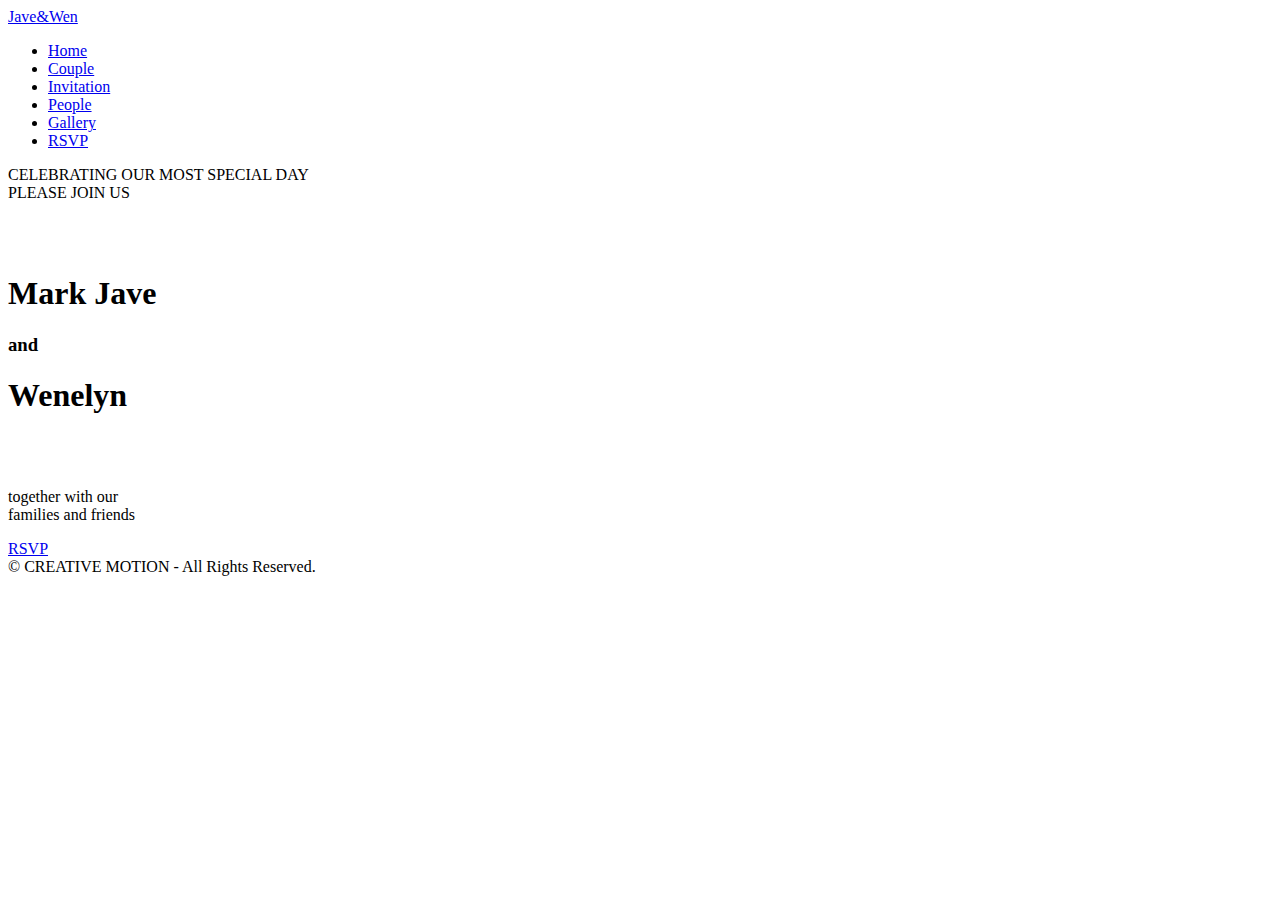
==== index.html @ 229559dd "Add files via upload" ====
<!DOCTYPE html>
<html lang="en">


<!-- Mirrored from inspirothemes.com/polo/index.html by HTTrack Website Copier/3.x [XR&CO'2014], Sun, 09 Jul 2023 14:06:21 GMT -->
<head>
    <meta name="viewport" content="width=device-width, initial-scale=1" />
    <meta http-equiv="content-type" content="text/html; charset=utf-8" />
    <meta name="author" content="INSPIRO" />
    <meta name="description" content="Themeforest Template Polo, html template">
    <link rel="icon" type="image/png" href="images/favicon.png">   
    <meta http-equiv="X-UA-Compatible" content="IE=edge">
    <!-- Document title -->
    <title>Jave&Wen | The Wedding</title>
    <!-- Stylesheets & Fonts -->
    <link href="css/plugins.css" rel="stylesheet">
    <link href="css/style.css" rel="stylesheet">
</head>

<body>
    <!-- Body Inner -->
    <div class="body-inner">
        <!-- Header -->
        <header id="header" data-transparent="true" data-fullwidth="true" class="dark submenu-light">
            <div class="header-inner">
                <div class="container">
                    <!--Logo-->
                    <div id="logo">
                        <a href="index.html">
                            <span class="logo-default" >Jave&Wen</span>
                            <!-- <span class="logo-dark">Jave&Wen</span> -->
                        </a>
                    </div>
                    <!--End: Logo-->
                    
                    <!--Navigation Resposnive Trigger-->
                    <div id="mainMenu-trigger">
                        <a class="lines-button x"><span class="lines"></span></a>
                    </div>
                    <!--end: Navigation Resposnive Trigger-->
                    <!--Navigation-->
                    <div id="mainMenu">
                        <div class="container">
                            <nav>
                                <ul>
                                    <li><a href="index.html" style="font-family:cinzel;">Home</a></li>
                                    <li><a href="page-about-basic.html" style="font-family:cinzel;">Couple</a>
                                    </li>
                                    <li><a href="shortcode-audio-video.html" style="font-family:cinzel;">Invitation</a>
                                    </li>
                                    <li><a href="page-about-me-creative.html" style="font-family:cinzel;">People</a>
                                    </li>
                                    <li><a href="portfolio-page-grid-gallery.html" style="font-family:cinzel;">Gallery</a>
                                    </li>
                                    <li><a href="https://forms.gle/JfdhYHwZmg15Q9N26" target="_blank" rel="noopener" style="font-family:cinzel;">RSVP</a>
                                    </li>
                                    
                                </ul>
                            </nav>
                        </div>
                    </div>
                    <!--end: Navigation-->
                </div>
            </div>
        </header>
        <!-- end: Header -->
        <!-- Inspiro Slider -->
        <div id="slider" class="inspiro-slider slider-fullscreen dots-creative" data-fade="true">
            <!-- Slide 1 -->
            <div class="slide kenburns" data-bg-image="images/home-MOBILE.jpg">
                <div class="bg-overlay"></div>
                <div class="container">
                    <div class="slide-captions text-center text-light">
                        <!-- Captions -->
                        <p style="font-family:cinzel;">CELEBRATING OUR MOST SPECIAL DAY <br> PLEASE JOIN US</p> <br><br>
                        <h1 style="font-family:Signatie;">Mark Jave</h1>
                        <h3 style="font-family:cinzel;">and</h3>
                        <h1 style="font-family:Signatie;">Wenelyn</h1> <br><br>
                        <p style="font-family:cinzel;">together with our<br>families and friends</p>
                        <div><a href="https://forms.gle/JfdhYHwZmg15Q9N26" class="btn scroll-to" target="_blank" rel="noopener">RSVP</a></div>
                        </span>
                        <!-- end: Captions -->
                    </div>
                </div>
            </div>
            <!-- end: Slide 1 -->
            
        </div>
        <!--end: Inspiro Slider -->
       
        
        <!-- Footer -->
        <footer id="footer">
            <div class="copyright-content">
                <div class="container">
                    <div class="copyright-text text-center">&copy; CREATIVE MOTION - All Rights Reserved. </div>
                </div>
            </div>
        </footer>
        <!-- end: Footer -->
    </div>
    <!-- end: Body Inner -->
    <!-- Scroll top -->
    <a id="scrollTop"><i class="icon-chevron-up"></i><i class="icon-chevron-up"></i></a>
    <!--Plugins-->
    <script src="js/jquery.js"></script>
    <script src="js/plugins.js"></script>
    <!--Template functions-->
    <script src="js/functions.js"></script>
</body>


<!-- Mirrored from inspirothemes.com/polo/index.html by HTTrack Website Copier/3.x [XR&CO'2014], Sun, 09 Jul 2023 14:08:00 GMT -->
</html>
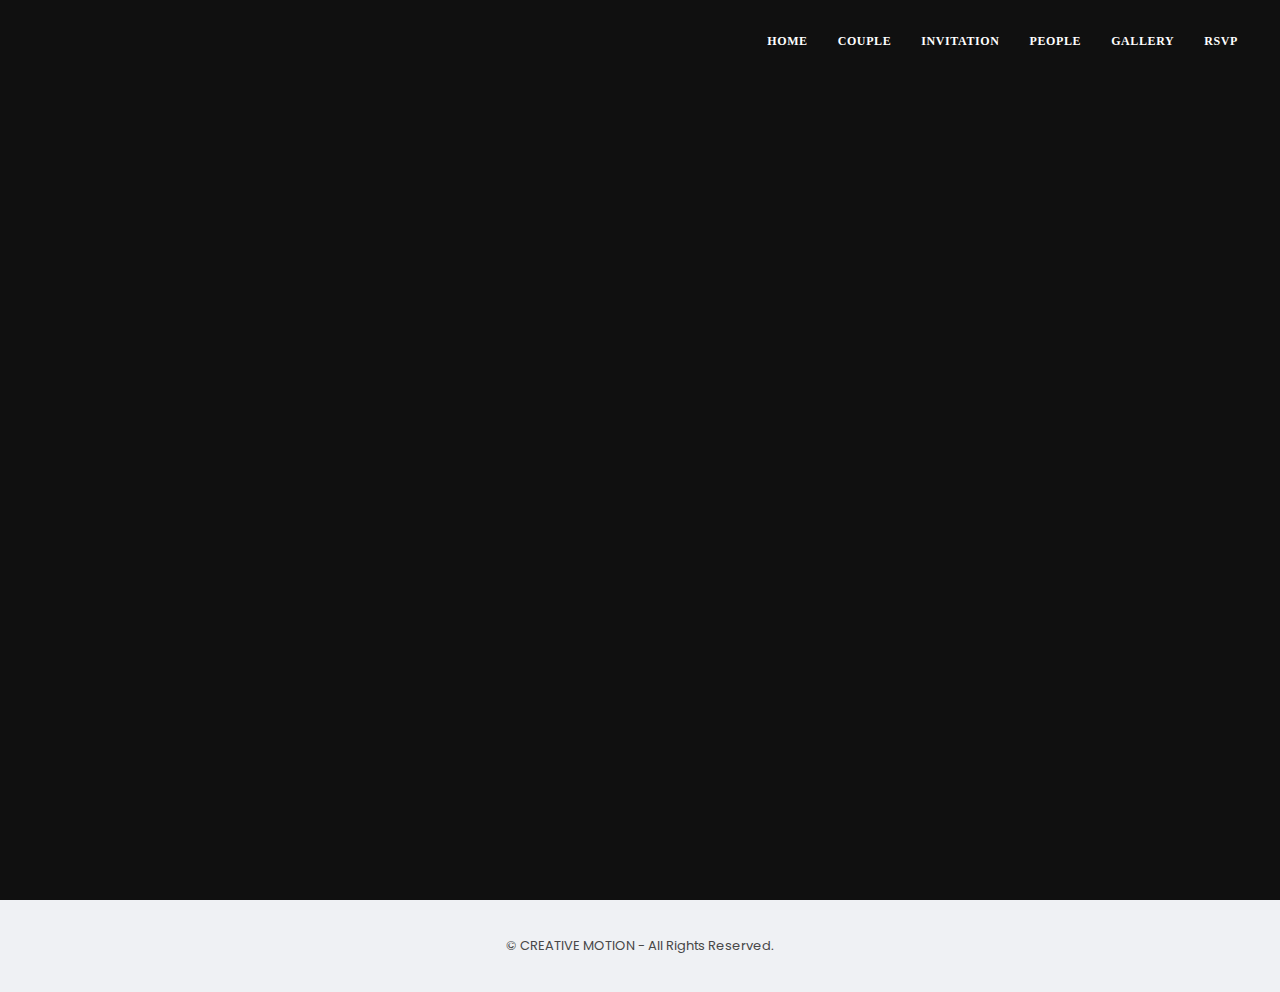
==== commit c07fd9f2: "files" ====
--- a/index.html
+++ b/index.html
@@ -1,114 +1,114 @@
-<!DOCTYPE html>
-<html lang="en">
-
-
-<!-- Mirrored from inspirothemes.com/polo/index.html by HTTrack Website Copier/3.x [XR&CO'2014], Sun, 09 Jul 2023 14:06:21 GMT -->
-<head>
-    <meta name="viewport" content="width=device-width, initial-scale=1" />
-    <meta http-equiv="content-type" content="text/html; charset=utf-8" />
-    <meta name="author" content="INSPIRO" />
-    <meta name="description" content="Themeforest Template Polo, html template">
-    <link rel="icon" type="image/png" href="images/favicon.png">   
-    <meta http-equiv="X-UA-Compatible" content="IE=edge">
-    <!-- Document title -->
-    <title>Jave&Wen | The Wedding</title>
-    <!-- Stylesheets & Fonts -->
-    <link href="css/plugins.css" rel="stylesheet">
-    <link href="css/style.css" rel="stylesheet">
-</head>
-
-<body>
-    <!-- Body Inner -->
-    <div class="body-inner">
-        <!-- Header -->
-        <header id="header" data-transparent="true" data-fullwidth="true" class="dark submenu-light">
-            <div class="header-inner">
-                <div class="container">
-                    <!--Logo-->
-                    <div id="logo">
-                        <a href="index.html">
-                            <span class="logo-default" >Jave&Wen</span>
-                            <!-- <span class="logo-dark">Jave&Wen</span> -->
-                        </a>
-                    </div>
-                    <!--End: Logo-->
-                    
-                    <!--Navigation Resposnive Trigger-->
-                    <div id="mainMenu-trigger">
-                        <a class="lines-button x"><span class="lines"></span></a>
-                    </div>
-                    <!--end: Navigation Resposnive Trigger-->
-                    <!--Navigation-->
-                    <div id="mainMenu">
-                        <div class="container">
-                            <nav>
-                                <ul>
-                                    <li><a href="index.html" style="font-family:cinzel;">Home</a></li>
-                                    <li><a href="page-about-basic.html" style="font-family:cinzel;">Couple</a>
-                                    </li>
-                                    <li><a href="shortcode-audio-video.html" style="font-family:cinzel;">Invitation</a>
-                                    </li>
-                                    <li><a href="page-about-me-creative.html" style="font-family:cinzel;">People</a>
-                                    </li>
-                                    <li><a href="portfolio-page-grid-gallery.html" style="font-family:cinzel;">Gallery</a>
-                                    </li>
-                                    <li><a href="https://forms.gle/JfdhYHwZmg15Q9N26" target="_blank" rel="noopener" style="font-family:cinzel;">RSVP</a>
-                                    </li>
-                                    
-                                </ul>
-                            </nav>
-                        </div>
-                    </div>
-                    <!--end: Navigation-->
-                </div>
-            </div>
-        </header>
-        <!-- end: Header -->
-        <!-- Inspiro Slider -->
-        <div id="slider" class="inspiro-slider slider-fullscreen dots-creative" data-fade="true">
-            <!-- Slide 1 -->
-            <div class="slide kenburns" data-bg-image="images/home-MOBILE.jpg">
-                <div class="bg-overlay"></div>
-                <div class="container">
-                    <div class="slide-captions text-center text-light">
-                        <!-- Captions -->
-                        <p style="font-family:cinzel;">CELEBRATING OUR MOST SPECIAL DAY <br> PLEASE JOIN US</p> <br><br>
-                        <h1 style="font-family:Signatie;">Mark Jave</h1>
-                        <h3 style="font-family:cinzel;">and</h3>
-                        <h1 style="font-family:Signatie;">Wenelyn</h1> <br><br>
-                        <p style="font-family:cinzel;">together with our<br>families and friends</p>
-                        <div><a href="https://forms.gle/JfdhYHwZmg15Q9N26" class="btn scroll-to" target="_blank" rel="noopener">RSVP</a></div>
-                        </span>
-                        <!-- end: Captions -->
-                    </div>
-                </div>
-            </div>
-            <!-- end: Slide 1 -->
-            
-        </div>
-        <!--end: Inspiro Slider -->
-       
-        
-        <!-- Footer -->
-        <footer id="footer">
-            <div class="copyright-content">
-                <div class="container">
-                    <div class="copyright-text text-center">&copy; CREATIVE MOTION - All Rights Reserved. </div>
-                </div>
-            </div>
-        </footer>
-        <!-- end: Footer -->
-    </div>
-    <!-- end: Body Inner -->
-    <!-- Scroll top -->
-    <a id="scrollTop"><i class="icon-chevron-up"></i><i class="icon-chevron-up"></i></a>
-    <!--Plugins-->
-    <script src="js/jquery.js"></script>
-    <script src="js/plugins.js"></script>
-    <!--Template functions-->
-    <script src="js/functions.js"></script>
-</body>
-
-
-<!-- Mirrored from inspirothemes.com/polo/index.html by HTTrack Website Copier/3.x [XR&CO'2014], Sun, 09 Jul 2023 14:08:00 GMT -->
+<!DOCTYPE html>
+<html lang="en">
+
+
+<!-- Mirrored from inspirothemes.com/polo/index.html by HTTrack Website Copier/3.x [XR&CO'2014], Sun, 09 Jul 2023 14:06:21 GMT -->
+<head>
+    <meta name="viewport" content="width=device-width, initial-scale=1" />
+    <meta http-equiv="content-type" content="text/html; charset=utf-8" />
+    <meta name="author" content="INSPIRO" />
+    <meta name="description" content="Themeforest Template Polo, html template">
+    <link rel="icon" type="image/png" href="images/favicon.png">   
+    <meta http-equiv="X-UA-Compatible" content="IE=edge">
+    <!-- Document title -->
+    <title>Jave&Wen | The Wedding</title>
+    <!-- Stylesheets & Fonts -->
+    <link href="css/plugins.css" rel="stylesheet">
+    <link href="css/style.css" rel="stylesheet">
+</head>
+
+<body>
+    <!-- Body Inner -->
+    <div class="body-inner">
+        <!-- Header -->
+        <header id="header" data-transparent="true" data-fullwidth="true" class="dark submenu-light">
+            <div class="header-inner">
+                <div class="container">
+                    <!--Logo-->
+                    <div id="logo">
+                        <a href="index.html">
+                            <span class="logo-default" >Jave&Wen</span>
+                            <!-- <span class="logo-dark">Jave&Wen</span> -->
+                        </a>
+                    </div>
+                    <!--End: Logo-->
+                    
+                    <!--Navigation Resposnive Trigger-->
+                    <div id="mainMenu-trigger">
+                        <a class="lines-button x"><span class="lines"></span></a>
+                    </div>
+                    <!--end: Navigation Resposnive Trigger-->
+                    <!--Navigation-->
+                    <div id="mainMenu">
+                        <div class="container">
+                            <nav>
+                                <ul>
+                                    <li><a href="index.html" style="font-family:cinzel;">Home</a></li>
+                                    <li><a href="page-about-basic.html" style="font-family:cinzel;">Couple</a>
+                                    </li>
+                                    <li><a href="shortcode-audio-video.html" style="font-family:cinzel;">Invitation</a>
+                                    </li>
+                                    <li><a href="page-about-me-creative.html" style="font-family:cinzel;">People</a>
+                                    </li>
+                                    <li><a href="portfolio-page-grid-gallery.html" style="font-family:cinzel;">Gallery</a>
+                                    </li>
+                                    <li><a href="https://forms.gle/JfdhYHwZmg15Q9N26" target="_blank" rel="noopener" style="font-family:cinzel;">RSVP</a>
+                                    </li>
+                                    
+                                </ul>
+                            </nav>
+                        </div>
+                    </div>
+                    <!--end: Navigation-->
+                </div>
+            </div>
+        </header>
+        <!-- end: Header -->
+        <!-- Inspiro Slider -->
+        <div id="slider" class="inspiro-slider slider-fullscreen dots-creative" data-fade="true">
+            <!-- Slide 1 -->
+            <div class="slide kenburns" data-bg-image="images/home-MOBILE.jpg">
+                <div class="bg-overlay"></div>
+                <div class="container">
+                    <div class="slide-captions text-center text-light">
+                        <!-- Captions -->
+                        <p style="font-family:cinzel;">CELEBRATING OUR MOST SPECIAL DAY <br> PLEASE JOIN US</p> <br><br>
+                        <h1 style="font-family:Signatie;">Mark Jave</h1>
+                        <h3 style="font-family:cinzel;">and</h3>
+                        <h1 style="font-family:Signatie;">Wenelyn</h1> <br><br>
+                        <p style="font-family:cinzel;">together with our<br>families and friends</p>
+                        <div><a href="https://forms.gle/JfdhYHwZmg15Q9N26" class="btn scroll-to" target="_blank" rel="noopener">RSVP</a></div>
+                        </span>
+                        <!-- end: Captions -->
+                    </div>
+                </div>
+            </div>
+            <!-- end: Slide 1 -->
+            
+        </div>
+        <!--end: Inspiro Slider -->
+       
+        
+        <!-- Footer -->
+        <footer id="footer">
+            <div class="copyright-content">
+                <div class="container">
+                    <div class="copyright-text text-center">&copy; CREATIVE MOTION - All Rights Reserved. </div>
+                </div>
+            </div>
+        </footer>
+        <!-- end: Footer -->
+    </div>
+    <!-- end: Body Inner -->
+    <!-- Scroll top -->
+    <a id="scrollTop"><i class="icon-chevron-up"></i><i class="icon-chevron-up"></i></a>
+    <!--Plugins-->
+    <script src="js/jquery.js"></script>
+    <script src="js/plugins.js"></script>
+    <!--Template functions-->
+    <script src="js/functions.js"></script>
+</body>
+
+
+<!-- Mirrored from inspirothemes.com/polo/index.html by HTTrack Website Copier/3.x [XR&CO'2014], Sun, 09 Jul 2023 14:08:00 GMT -->
 </html>--- a/css/plugins.css
+++ b/css/plugins.css
@@ -0,0 +1,11 @@
+:root{--blue:#007bff;--indigo:#6610f2;--purple:#6f42c1;--pink:#e83e8c;--red:#dc3545;--orange:#fd7e14;--yellow:#ffc107;--green:#28a745;--teal:#20c997;--cyan:#17a2b8;--white:#fff;--gray:#6c757d;--gray-dark:#343a40;--primary:#007bff;--secondary:#6c757d;--success:#28a745;--info:#17a2b8;--warning:#ffc107;--danger:#dc3545;--light:#f8f9fa;--dark:#343a40;--breakpoint-xs:0;--breakpoint-sm:576px;--breakpoint-md:768px;--breakpoint-lg:992px;--breakpoint-xl:1200px;--font-family-sans-serif:-apple-system,BlinkMacSystemFont,"Segoe UI",Roboto,"Helvetica Neue",Arial,"Noto Sans",sans-serif,"Apple Color Emoji","Segoe UI Emoji","Segoe UI Symbol","Noto Color Emoji";--font-family-monospace:SFMono-Regular,Menlo,Monaco,Consolas,"Liberation Mono","Courier New",monospace}*,::after,::before{box-sizing:border-box}html{font-family:sans-serif;line-height:1.15;-webkit-text-size-adjust:100%;-webkit-tap-highlight-color:transparent}article,aside,figcaption,figure,footer,header,hgroup,main,nav,section{display:block}body{margin:0;font-family:-apple-system,BlinkMacSystemFont,"Segoe UI",Roboto,"Helvetica Neue",Arial,"Noto Sans",sans-serif,"Apple Color Emoji","Segoe UI Emoji","Segoe UI Symbol","Noto Color Emoji";font-size:1rem;font-weight:400;line-height:1.5;color:#212529;text-align:left;background-color:#fff}[tabindex="-1"]:focus:not(:focus-visible){outline:0!important}hr{box-sizing:content-box;height:0;overflow:visible}h1,h2,h3,h4,h5,h6{margin-top:0;margin-bottom:.5rem}p{margin-top:0;margin-bottom:1rem}abbr[data-original-title],abbr[title]{text-decoration:underline;-webkit-text-decoration:underline dotted;text-decoration:underline dotted;cursor:help;border-bottom:0;-webkit-text-decoration-skip-ink:none;text-decoration-skip-ink:none}address{margin-bottom:1rem;font-style:normal;line-height:inherit}dl,ol,ul{margin-top:0;margin-bottom:1rem}ol ol,ol ul,ul ol,ul ul{margin-bottom:0}dt{font-weight:700}dd{margin-bottom:.5rem;margin-left:0}blockquote{margin:0 0 1rem}b,strong{font-weight:bolder}small{font-size:80%}sub,sup{position:relative;font-size:75%;line-height:0;vertical-align:baseline}sub{bottom:-.25em}sup{top:-.5em}a{color:#007bff;text-decoration:none;background-color:transparent}a:hover{color:#0056b3;text-decoration:underline}a:not([href]){color:inherit;text-decoration:none}a:not([href]):hover{color:inherit;text-decoration:none}code,kbd,pre,samp{font-family:SFMono-Regular,Menlo,Monaco,Consolas,"Liberation Mono","Courier New",monospace;font-size:1em}pre{margin-top:0;margin-bottom:1rem;overflow:auto}figure{margin:0 0 1rem}img{vertical-align:middle;border-style:none}svg{overflow:hidden;vertical-align:middle}table{border-collapse:collapse}caption{padding-top:.75rem;padding-bottom:.75rem;color:#6c757d;text-align:left;caption-side:bottom}th{text-align:inherit}label{display:inline-block;margin-bottom:.5rem}button{border-radius:0}button:focus{outline:1px dotted;outline:5px auto -webkit-focus-ring-color}button,input,optgroup,select,textarea{margin:0;font-family:inherit;font-size:inherit;line-height:inherit}button,input{overflow:visible}button,select{text-transform:none}select{word-wrap:normal}[type=button],[type=reset],[type=submit],button{-webkit-appearance:button}[type=button]:not(:disabled),[type=reset]:not(:disabled),[type=submit]:not(:disabled),button:not(:disabled){cursor:pointer}[type=button]::-moz-focus-inner,[type=reset]::-moz-focus-inner,[type=submit]::-moz-focus-inner,button::-moz-focus-inner{padding:0;border-style:none}input[type=checkbox],input[type=radio]{box-sizing:border-box;padding:0}input[type=date],input[type=datetime-local],input[type=month],input[type=time]{-webkit-appearance:listbox}textarea{overflow:auto;resize:vertical}fieldset{min-width:0;padding:0;margin:0;border:0}legend{display:block;width:100%;max-width:100%;padding:0;margin-bottom:.5rem;font-size:1.5rem;line-height:inherit;color:inherit;white-space:normal}progress{vertical-align:baseline}[type=number]::-webkit-inner-spin-button,[type=number]::-webkit-outer-spin-button{height:auto}[type=search]{outline-offset:-2px;-webkit-appearance:none}[type=search]::-webkit-search-decoration{-webkit-appearance:none}::-webkit-file-upload-button{font:inherit;-webkit-appearance:button}output{display:inline-block}summary{display:list-item;cursor:pointer}template{display:none}[hidden]{display:none!important}.h1,.h2,.h3,.h4,.h5,.h6,h1,h2,h3,h4,h5,h6{margin-bottom:.5rem;font-weight:500;line-height:1.2}.h1,h1{font-size:2.5rem}.h2,h2{font-size:2rem}.h3,h3{font-size:1.75rem}.h4,h4{font-size:1.5rem}.h5,h5{font-size:1.25rem}.h6,h6{font-size:1rem}.lead{font-size:1.25rem;font-weight:300}.display-1{font-size:6rem;font-weight:300;line-height:1.2}.display-2{font-size:5.5rem;font-weight:300;line-height:1.2}.display-3{font-size:4.5rem;font-weight:300;line-height:1.2}.display-4{font-size:3.5rem;font-weight:300;line-height:1.2}hr{margin-top:1rem;margin-bottom:1rem;border:0;border-top:1px solid rgba(0,0,0,.1)}.small,small{font-size:80%;font-weight:400}.mark,mark{padding:.2em;background-color:#fcf8e3}.list-unstyled{padding-left:0;list-style:none}.list-inline{padding-left:0;list-style:none}.list-inline-item{display:inline-block}.list-inline-item:not(:last-child){margin-right:.5rem}.initialism{font-size:90%;text-transform:uppercase}.blockquote{margin-bottom:1rem;font-size:1.25rem}.blockquote-footer{display:block;font-size:80%;color:#6c757d}.blockquote-footer::before{content:"\2014\00A0"}.img-fluid{max-width:100%;height:auto}.img-thumbnail{padding:.25rem;background-color:#fff;border:1px solid #dee2e6;border-radius:.25rem;max-width:100%;height:auto}.figure{display:inline-block}.figure-img{margin-bottom:.5rem;line-height:1}.figure-caption{font-size:90%;color:#6c757d}code{font-size:87.5%;color:#e83e8c;word-wrap:break-word}a>code{color:inherit}kbd{padding:.2rem .4rem;font-size:87.5%;color:#fff;background-color:#212529;border-radius:.2rem}kbd kbd{padding:0;font-size:100%;font-weight:700}pre{display:block;font-size:87.5%;color:#212529}pre code{font-size:inherit;color:inherit;word-break:normal}.pre-scrollable{max-height:340px;overflow-y:scroll}.container{width:100%;padding-right:15px;padding-left:15px;margin-right:auto;margin-left:auto}@media (min-width:576px){.container{max-width:540px}}@media (min-width:768px){.container{max-width:720px}}@media (min-width:992px){.container{max-width:960px}}@media (min-width:1200px){.container{max-width:1140px}}.container-fluid,.container-lg,.container-md,.container-sm,.container-xl{width:100%;padding-right:15px;padding-left:15px;margin-right:auto;margin-left:auto}@media (min-width:576px){.container,.container-sm{max-width:540px}}@media (min-width:768px){.container,.container-md,.container-sm{max-width:720px}}@media (min-width:992px){.container,.container-lg,.container-md,.container-sm{max-width:960px}}@media (min-width:1200px){.container,.container-lg,.container-md,.container-sm,.container-xl{max-width:1140px}}.row{display:-ms-flexbox;display:flex;-ms-flex-wrap:wrap;flex-wrap:wrap;margin-right:-15px;margin-left:-15px}.no-gutters{margin-right:0;margin-left:0}.no-gutters>.col,.no-gutters>[class*=col-]{padding-right:0;padding-left:0}.col,.col-1,.col-10,.col-11,.col-12,.col-2,.col-3,.col-4,.col-5,.col-6,.col-7,.col-8,.col-9,.col-auto,.col-lg,.col-lg-1,.col-lg-10,.col-lg-11,.col-lg-12,.col-lg-2,.col-lg-3,.col-lg-4,.col-lg-5,.col-lg-6,.col-lg-7,.col-lg-8,.col-lg-9,.col-lg-auto,.col-md,.col-md-1,.col-md-10,.col-md-11,.col-md-12,.col-md-2,.col-md-3,.col-md-4,.col-md-5,.col-md-6,.col-md-7,.col-md-8,.col-md-9,.col-md-auto,.col-sm,.col-sm-1,.col-sm-10,.col-sm-11,.col-sm-12,.col-sm-2,.col-sm-3,.col-sm-4,.col-sm-5,.col-sm-6,.col-sm-7,.col-sm-8,.col-sm-9,.col-sm-auto,.col-xl,.col-xl-1,.col-xl-10,.col-xl-11,.col-xl-12,.col-xl-2,.col-xl-3,.col-xl-4,.col-xl-5,.col-xl-6,.col-xl-7,.col-xl-8,.col-xl-9,.col-xl-auto{position:relative;width:100%;padding-right:15px;padding-left:15px}.col{-ms-flex-preferred-size:0;flex-basis:0;-ms-flex-positive:1;flex-grow:1;max-width:100%}.row-cols-1>*{-ms-flex:0 0 100%;flex:0 0 100%;max-width:100%}.row-cols-2>*{-ms-flex:0 0 50%;flex:0 0 50%;max-width:50%}.row-cols-3>*{-ms-flex:0 0 33.333333%;flex:0 0 33.333333%;max-width:33.333333%}.row-cols-4>*{-ms-flex:0 0 25%;flex:0 0 25%;max-width:25%}.row-cols-5>*{-ms-flex:0 0 20%;flex:0 0 20%;max-width:20%}.row-cols-6>*{-ms-flex:0 0 16.666667%;flex:0 0 16.666667%;max-width:16.666667%}.col-auto{-ms-flex:0 0 auto;flex:0 0 auto;width:auto;max-width:100%}.col-1{-ms-flex:0 0 8.333333%;flex:0 0 8.333333%;max-width:8.333333%}.col-2{-ms-flex:0 0 16.666667%;flex:0 0 16.666667%;max-width:16.666667%}.col-3{-ms-flex:0 0 25%;flex:0 0 25%;max-width:25%}.col-4{-ms-flex:0 0 33.333333%;flex:0 0 33.333333%;max-width:33.333333%}.col-5{-ms-flex:0 0 41.666667%;flex:0 0 41.666667%;max-width:41.666667%}.col-6{-ms-flex:0 0 50%;flex:0 0 50%;max-width:50%}.col-7{-ms-flex:0 0 58.333333%;flex:0 0 58.333333%;max-width:58.333333%}.col-8{-ms-flex:0 0 66.666667%;flex:0 0 66.666667%;max-width:66.666667%}.col-9{-ms-flex:0 0 75%;flex:0 0 75%;max-width:75%}.col-10{-ms-flex:0 0 83.333333%;flex:0 0 83.333333%;max-width:83.333333%}.col-11{-ms-flex:0 0 91.666667%;flex:0 0 91.666667%;max-width:91.666667%}.col-12{-ms-flex:0 0 100%;flex:0 0 100%;max-width:100%}.order-first{-ms-flex-order:-1;order:-1}.order-last{-ms-flex-order:13;order:13}.order-0{-ms-flex-order:0;order:0}.order-1{-ms-flex-order:1;order:1}.order-2{-ms-flex-order:2;order:2}.order-3{-ms-flex-order:3;order:3}.order-4{-ms-flex-order:4;order:4}.order-5{-ms-flex-order:5;order:5}.order-6{-ms-flex-order:6;order:6}.order-7{-ms-flex-order:7;order:7}.order-8{-ms-flex-order:8;order:8}.order-9{-ms-flex-order:9;order:9}.order-10{-ms-flex-order:10;order:10}.order-11{-ms-flex-order:11;order:11}.order-12{-ms-flex-order:12;order:12}.offset-1{margin-left:8.333333%}.offset-2{margin-left:16.666667%}.offset-3{margin-left:25%}.offset-4{margin-left:33.333333%}.offset-5{margin-left:41.666667%}.offset-6{margin-left:50%}.offset-7{margin-left:58.333333%}.offset-8{margin-left:66.666667%}.offset-9{margin-left:75%}.offset-10{margin-left:83.333333%}.offset-11{margin-left:91.666667%}@media (min-width:576px){.col-sm{-ms-flex-preferred-size:0;flex-basis:0;-ms-flex-positive:1;flex-grow:1;max-width:100%}.row-cols-sm-1>*{-ms-flex:0 0 100%;flex:0 0 100%;max-width:100%}.row-cols-sm-2>*{-ms-flex:0 0 50%;flex:0 0 50%;max-width:50%}.row-cols-sm-3>*{-ms-flex:0 0 33.333333%;flex:0 0 33.333333%;max-width:33.333333%}.row-cols-sm-4>*{-ms-flex:0 0 25%;flex:0 0 25%;max-width:25%}.row-cols-sm-5>*{-ms-flex:0 0 20%;flex:0 0 20%;max-width:20%}.row-cols-sm-6>*{-ms-flex:0 0 16.666667%;flex:0 0 16.666667%;max-width:16.666667%}.col-sm-auto{-ms-flex:0 0 auto;flex:0 0 auto;width:auto;max-width:100%}.col-sm-1{-ms-flex:0 0 8.333333%;flex:0 0 8.333333%;max-width:8.333333%}.col-sm-2{-ms-flex:0 0 16.666667%;flex:0 0 16.666667%;max-width:16.666667%}.col-sm-3{-ms-flex:0 0 25%;flex:0 0 25%;max-width:25%}.col-sm-4{-ms-flex:0 0 33.333333%;flex:0 0 33.333333%;max-width:33.333333%}.col-sm-5{-ms-flex:0 0 41.666667%;flex:0 0 41.666667%;max-width:41.666667%}.col-sm-6{-ms-flex:0 0 50%;flex:0 0 50%;max-width:50%}.col-sm-7{-ms-flex:0 0 58.333333%;flex:0 0 58.333333%;max-width:58.333333%}.col-sm-8{-ms-flex:0 0 66.666667%;flex:0 0 66.666667%;max-width:66.666667%}.col-sm-9{-ms-flex:0 0 75%;flex:0 0 75%;max-width:75%}.col-sm-10{-ms-flex:0 0 83.333333%;flex:0 0 83.333333%;max-width:83.333333%}.col-sm-11{-ms-flex:0 0 91.666667%;flex:0 0 91.666667%;max-width:91.666667%}.col-sm-12{-ms-flex:0 0 100%;flex:0 0 100%;max-width:100%}.order-sm-first{-ms-flex-order:-1;order:-1}.order-sm-last{-ms-flex-order:13;order:13}.order-sm-0{-ms-flex-order:0;order:0}.order-sm-1{-ms-flex-order:1;order:1}.order-sm-2{-ms-flex-order:2;order:2}.order-sm-3{-ms-flex-order:3;order:3}.order-sm-4{-ms-flex-order:4;order:4}.order-sm-5{-ms-flex-order:5;order:5}.order-sm-6{-ms-flex-order:6;order:6}.order-sm-7{-ms-flex-order:7;order:7}.order-sm-8{-ms-flex-order:8;order:8}.order-sm-9{-ms-flex-order:9;order:9}.order-sm-10{-ms-flex-order:10;order:10}.order-sm-11{-ms-flex-order:11;order:11}.order-sm-12{-ms-flex-order:12;order:12}.offset-sm-0{margin-left:0}.offset-sm-1{margin-left:8.333333%}.offset-sm-2{margin-left:16.666667%}.offset-sm-3{margin-left:25%}.offset-sm-4{margin-left:33.333333%}.offset-sm-5{margin-left:41.666667%}.offset-sm-6{margin-left:50%}.offset-sm-7{margin-left:58.333333%}.offset-sm-8{margin-left:66.666667%}.offset-sm-9{margin-left:75%}.offset-sm-10{margin-left:83.333333%}.offset-sm-11{margin-left:91.666667%}}@media (min-width:768px){.col-md{-ms-flex-preferred-size:0;flex-basis:0;-ms-flex-positive:1;flex-grow:1;max-width:100%}.row-cols-md-1>*{-ms-flex:0 0 100%;flex:0 0 100%;max-width:100%}.row-cols-md-2>*{-ms-flex:0 0 50%;flex:0 0 50%;max-width:50%}.row-cols-md-3>*{-ms-flex:0 0 33.333333%;flex:0 0 33.333333%;max-width:33.333333%}.row-cols-md-4>*{-ms-flex:0 0 25%;flex:0 0 25%;max-width:25%}.row-cols-md-5>*{-ms-flex:0 0 20%;flex:0 0 20%;max-width:20%}.row-cols-md-6>*{-ms-flex:0 0 16.666667%;flex:0 0 16.666667%;max-width:16.666667%}.col-md-auto{-ms-flex:0 0 auto;flex:0 0 auto;width:auto;max-width:100%}.col-md-1{-ms-flex:0 0 8.333333%;flex:0 0 8.333333%;max-width:8.333333%}.col-md-2{-ms-flex:0 0 16.666667%;flex:0 0 16.666667%;max-width:16.666667%}.col-md-3{-ms-flex:0 0 25%;flex:0 0 25%;max-width:25%}.col-md-4{-ms-flex:0 0 33.333333%;flex:0 0 33.333333%;max-width:33.333333%}.col-md-5{-ms-flex:0 0 41.666667%;flex:0 0 41.666667%;max-width:41.666667%}.col-md-6{-ms-flex:0 0 50%;flex:0 0 50%;max-width:50%}.col-md-7{-ms-flex:0 0 58.333333%;flex:0 0 58.333333%;max-width:58.333333%}.col-md-8{-ms-flex:0 0 66.666667%;flex:0 0 66.666667%;max-width:66.666667%}.col-md-9{-ms-flex:0 0 75%;flex:0 0 75%;max-width:75%}.col-md-10{-ms-flex:0 0 83.333333%;flex:0 0 83.333333%;max-width:83.333333%}.col-md-11{-ms-flex:0 0 91.666667%;flex:0 0 91.666667%;max-width:91.666667%}.col-md-12{-ms-flex:0 0 100%;flex:0 0 100%;max-width:100%}.order-md-first{-ms-flex-order:-1;order:-1}.order-md-last{-ms-flex-order:13;order:13}.order-md-0{-ms-flex-order:0;order:0}.order-md-1{-ms-flex-order:1;order:1}.order-md-2{-ms-flex-order:2;order:2}.order-md-3{-ms-flex-order:3;order:3}.order-md-4{-ms-flex-order:4;order:4}.order-md-5{-ms-flex-order:5;order:5}.order-md-6{-ms-flex-order:6;order:6}.order-md-7{-ms-flex-order:7;order:7}.order-md-8{-ms-flex-order:8;order:8}.order-md-9{-ms-flex-order:9;order:9}.order-md-10{-ms-flex-order:10;order:10}.order-md-11{-ms-flex-order:11;order:11}.order-md-12{-ms-flex-order:12;order:12}.offset-md-0{margin-left:0}.offset-md-1{margin-left:8.333333%}.offset-md-2{margin-left:16.666667%}.offset-md-3{margin-left:25%}.offset-md-4{margin-left:33.333333%}.offset-md-5{margin-left:41.666667%}.offset-md-6{margin-left:50%}.offset-md-7{margin-left:58.333333%}.offset-md-8{margin-left:66.666667%}.offset-md-9{margin-left:75%}.offset-md-10{margin-left:83.333333%}.offset-md-11{margin-left:91.666667%}}@media (min-width:992px){.col-lg{-ms-flex-preferred-size:0;flex-basis:0;-ms-flex-positive:1;flex-grow:1;max-width:100%}.row-cols-lg-1>*{-ms-flex:0 0 100%;flex:0 0 100%;max-width:100%}.row-cols-lg-2>*{-ms-flex:0 0 50%;flex:0 0 50%;max-width:50%}.row-cols-lg-3>*{-ms-flex:0 0 33.333333%;flex:0 0 33.333333%;max-width:33.333333%}.row-cols-lg-4>*{-ms-flex:0 0 25%;flex:0 0 25%;max-width:25%}.row-cols-lg-5>*{-ms-flex:0 0 20%;flex:0 0 20%;max-width:20%}.row-cols-lg-6>*{-ms-flex:0 0 16.666667%;flex:0 0 16.666667%;max-width:16.666667%}.col-lg-auto{-ms-flex:0 0 auto;flex:0 0 auto;width:auto;max-width:100%}.col-lg-1{-ms-flex:0 0 8.333333%;flex:0 0 8.333333%;max-width:8.333333%}.col-lg-2{-ms-flex:0 0 16.666667%;flex:0 0 16.666667%;max-width:16.666667%}.col-lg-3{-ms-flex:0 0 25%;flex:0 0 25%;max-width:25%}.col-lg-4{-ms-flex:0 0 33.333333%;flex:0 0 33.333333%;max-width:33.333333%}.col-lg-5{-ms-flex:0 0 41.666667%;flex:0 0 41.666667%;max-width:41.666667%}.col-lg-6{-ms-flex:0 0 50%;flex:0 0 50%;max-width:50%}.col-lg-7{-ms-flex:0 0 58.333333%;flex:0 0 58.333333%;max-width:58.333333%}.col-lg-8{-ms-flex:0 0 66.666667%;flex:0 0 66.666667%;max-width:66.666667%}.col-lg-9{-ms-flex:0 0 75%;flex:0 0 75%;max-width:75%}.col-lg-10{-ms-flex:0 0 83.333333%;flex:0 0 83.333333%;max-width:83.333333%}.col-lg-11{-ms-flex:0 0 91.666667%;flex:0 0 91.666667%;max-width:91.666667%}.col-lg-12{-ms-flex:0 0 100%;flex:0 0 100%;max-width:100%}.order-lg-first{-ms-flex-order:-1;order:-1}.order-lg-last{-ms-flex-order:13;order:13}.order-lg-0{-ms-flex-order:0;order:0}.order-lg-1{-ms-flex-order:1;order:1}.order-lg-2{-ms-flex-order:2;order:2}.order-lg-3{-ms-flex-order:3;order:3}.order-lg-4{-ms-flex-order:4;order:4}.order-lg-5{-ms-flex-order:5;order:5}.order-lg-6{-ms-flex-order:6;order:6}.order-lg-7{-ms-flex-order:7;order:7}.order-lg-8{-ms-flex-order:8;order:8}.order-lg-9{-ms-flex-order:9;order:9}.order-lg-10{-ms-flex-order:10;order:10}.order-lg-11{-ms-flex-order:11;order:11}.order-lg-12{-ms-flex-order:12;order:12}.offset-lg-0{margin-left:0}.offset-lg-1{margin-left:8.333333%}.offset-lg-2{margin-left:16.666667%}.offset-lg-3{margin-left:25%}.offset-lg-4{margin-left:33.333333%}.offset-lg-5{margin-left:41.666667%}.offset-lg-6{margin-left:50%}.offset-lg-7{margin-left:58.333333%}.offset-lg-8{margin-left:66.666667%}.offset-lg-9{margin-left:75%}.offset-lg-10{margin-left:83.333333%}.offset-lg-11{margin-left:91.666667%}}@media (min-width:1200px){.col-xl{-ms-flex-preferred-size:0;flex-basis:0;-ms-flex-positive:1;flex-grow:1;max-width:100%}.row-cols-xl-1>*{-ms-flex:0 0 100%;flex:0 0 100%;max-width:100%}.row-cols-xl-2>*{-ms-flex:0 0 50%;flex:0 0 50%;max-width:50%}.row-cols-xl-3>*{-ms-flex:0 0 33.333333%;flex:0 0 33.333333%;max-width:33.333333%}.row-cols-xl-4>*{-ms-flex:0 0 25%;flex:0 0 25%;max-width:25%}.row-cols-xl-5>*{-ms-flex:0 0 20%;flex:0 0 20%;max-width:20%}.row-cols-xl-6>*{-ms-flex:0 0 16.666667%;flex:0 0 16.666667%;max-width:16.666667%}.col-xl-auto{-ms-flex:0 0 auto;flex:0 0 auto;width:auto;max-width:100%}.col-xl-1{-ms-flex:0 0 8.333333%;flex:0 0 8.333333%;max-width:8.333333%}.col-xl-2{-ms-flex:0 0 16.666667%;flex:0 0 16.666667%;max-width:16.666667%}.col-xl-3{-ms-flex:0 0 25%;flex:0 0 25%;max-width:25%}.col-xl-4{-ms-flex:0 0 33.333333%;flex:0 0 33.333333%;max-width:33.333333%}.col-xl-5{-ms-flex:0 0 41.666667%;flex:0 0 41.666667%;max-width:41.666667%}.col-xl-6{-ms-flex:0 0 50%;flex:0 0 50%;max-width:50%}.col-xl-7{-ms-flex:0 0 58.333333%;flex:0 0 58.333333%;max-width:58.333333%}.col-xl-8{-ms-flex:0 0 66.666667%;flex:0 0 66.666667%;max-width:66.666667%}.col-xl-9{-ms-flex:0 0 75%;flex:0 0 75%;max-width:75%}.col-xl-10{-ms-flex:0 0 83.333333%;flex:0 0 83.333333%;max-width:83.333333%}.col-xl-11{-ms-flex:0 0 91.666667%;flex:0 0 91.666667%;max-width:91.666667%}.col-xl-12{-ms-flex:0 0 100%;flex:0 0 100%;max-width:100%}.order-xl-first{-ms-flex-order:-1;order:-1}.order-xl-last{-ms-flex-order:13;order:13}.order-xl-0{-ms-flex-order:0;order:0}.order-xl-1{-ms-flex-order:1;order:1}.order-xl-2{-ms-flex-order:2;order:2}.order-xl-3{-ms-flex-order:3;order:3}.order-xl-4{-ms-flex-order:4;order:4}.order-xl-5{-ms-flex-order:5;order:5}.order-xl-6{-ms-flex-order:6;order:6}.order-xl-7{-ms-flex-order:7;order:7}.order-xl-8{-ms-flex-order:8;order:8}.order-xl-9{-ms-flex-order:9;order:9}.order-xl-10{-ms-flex-order:10;order:10}.order-xl-11{-ms-flex-order:11;order:11}.order-xl-12{-ms-flex-order:12;order:12}.offset-xl-0{margin-left:0}.offset-xl-1{margin-left:8.333333%}.offset-xl-2{margin-left:16.666667%}.offset-xl-3{margin-left:25%}.offset-xl-4{margin-left:33.333333%}.offset-xl-5{margin-left:41.666667%}.offset-xl-6{margin-left:50%}.offset-xl-7{margin-left:58.333333%}.offset-xl-8{margin-left:66.666667%}.offset-xl-9{margin-left:75%}.offset-xl-10{margin-left:83.333333%}.offset-xl-11{margin-left:91.666667%}}.table{width:100%;margin-bottom:1rem;color:#212529}.table td,.table th{padding:.75rem;vertical-align:top;border-top:1px solid #dee2e6}.table thead th{vertical-align:bottom;border-bottom:2px solid #dee2e6}.table tbody+tbody{border-top:2px solid #dee2e6}.table-sm td,.table-sm th{padding:.3rem}.table-bordered{border:1px solid #dee2e6}.table-bordered td,.table-bordered th{border:1px solid #dee2e6}.table-bordered thead td,.table-bordered thead th{border-bottom-width:2px}.table-borderless tbody+tbody,.table-borderless td,.table-borderless th,.table-borderless thead th{border:0}.table-striped tbody tr:nth-of-type(odd){background-color:rgba(0,0,0,.05)}.table-hover tbody tr:hover{color:#212529;background-color:rgba(0,0,0,.075)}.table-primary,.table-primary>td,.table-primary>th{background-color:#b8daff}.table-primary tbody+tbody,.table-primary td,.table-primary th,.table-primary thead th{border-color:#7abaff}.table-hover .table-primary:hover{background-color:#9fcdff}.table-hover .table-primary:hover>td,.table-hover .table-primary:hover>th{background-color:#9fcdff}.table-secondary,.table-secondary>td,.table-secondary>th{background-color:#d6d8db}.table-secondary tbody+tbody,.table-secondary td,.table-secondary th,.table-secondary thead th{border-color:#b3b7bb}.table-hover .table-secondary:hover{background-color:#c8cbcf}.table-hover .table-secondary:hover>td,.table-hover .table-secondary:hover>th{background-color:#c8cbcf}.table-success,.table-success>td,.table-success>th{background-color:#c3e6cb}.table-success tbody+tbody,.table-success td,.table-success th,.table-success thead th{border-color:#8fd19e}.table-hover .table-success:hover{background-color:#b1dfbb}.table-hover .table-success:hover>td,.table-hover .table-success:hover>th{background-color:#b1dfbb}.table-info,.table-info>td,.table-info>th{background-color:#bee5eb}.table-info tbody+tbody,.table-info td,.table-info th,.table-info thead th{border-color:#86cfda}.table-hover .table-info:hover{background-color:#abdde5}.table-hover .table-info:hover>td,.table-hover .table-info:hover>th{background-color:#abdde5}.table-warning,.table-warning>td,.table-warning>th{background-color:#ffeeba}.table-warning tbody+tbody,.table-warning td,.table-warning th,.table-warning thead th{border-color:#ffdf7e}.table-hover .table-warning:hover{background-color:#ffe8a1}.table-hover .table-warning:hover>td,.table-hover .table-warning:hover>th{background-color:#ffe8a1}.table-danger,.table-danger>td,.table-danger>th{background-color:#f5c6cb}.table-danger tbody+tbody,.table-danger td,.table-danger th,.table-danger thead th{border-color:#ed969e}.table-hover .table-danger:hover{background-color:#f1b0b7}.table-hover .table-danger:hover>td,.table-hover .table-danger:hover>th{background-color:#f1b0b7}.table-light,.table-light>td,.table-light>th{background-color:#fdfdfe}.table-light tbody+tbody,.table-light td,.table-light th,.table-light thead th{border-color:#fbfcfc}.table-hover .table-light:hover{background-color:#ececf6}.table-hover .table-light:hover>td,.table-hover .table-light:hover>th{background-color:#ececf6}.table-dark,.table-dark>td,.table-dark>th{background-color:#c6c8ca}.table-dark tbody+tbody,.table-dark td,.table-dark th,.table-dark thead th{border-color:#95999c}.table-hover .table-dark:hover{background-color:#b9bbbe}.table-hover .table-dark:hover>td,.table-hover .table-dark:hover>th{background-color:#b9bbbe}.table-active,.table-active>td,.table-active>th{background-color:rgba(0,0,0,.075)}.table-hover .table-active:hover{background-color:rgba(0,0,0,.075)}.table-hover .table-active:hover>td,.table-hover .table-active:hover>th{background-color:rgba(0,0,0,.075)}.table .thead-dark th{color:#fff;background-color:#343a40;border-color:#454d55}.table .thead-light th{color:#495057;background-color:#e9ecef;border-color:#dee2e6}.table-dark{color:#fff;background-color:#343a40}.table-dark td,.table-dark th,.table-dark thead th{border-color:#454d55}.table-dark.table-bordered{border:0}.table-dark.table-striped tbody tr:nth-of-type(odd){background-color:rgba(255,255,255,.05)}.table-dark.table-hover tbody tr:hover{color:#fff;background-color:rgba(255,255,255,.075)}@media (max-width:575.98px){.table-responsive-sm{display:block;width:100%;overflow-x:auto;-webkit-overflow-scrolling:touch}.table-responsive-sm>.table-bordered{border:0}}@media (max-width:767.98px){.table-responsive-md{display:block;width:100%;overflow-x:auto;-webkit-overflow-scrolling:touch}.table-responsive-md>.table-bordered{border:0}}@media (max-width:991.98px){.table-responsive-lg{display:block;width:100%;overflow-x:auto;-webkit-overflow-scrolling:touch}.table-responsive-lg>.table-bordered{border:0}}@media (max-width:1199.98px){.table-responsive-xl{display:block;width:100%;overflow-x:auto;-webkit-overflow-scrolling:touch}.table-responsive-xl>.table-bordered{border:0}}.table-responsive{display:block;width:100%;overflow-x:auto;-webkit-overflow-scrolling:touch}.table-responsive>.table-bordered{border:0}.form-control{display:block;width:100%;height:calc(1.5em + .75rem + 2px);padding:.375rem .75rem;font-size:1rem;font-weight:400;line-height:1.5;color:#495057;background-color:#fff;background-clip:padding-box;border:1px solid #ced4da;border-radius:.25rem;transition:border-color .15s ease-in-out,box-shadow .15s ease-in-out}@media (prefers-reduced-motion:reduce){.form-control{transition:none}}.form-control::-ms-expand{background-color:transparent;border:0}.form-control:-moz-focusring{color:transparent;text-shadow:0 0 0 #495057}.form-control:focus{color:#495057;background-color:#fff;border-color:#80bdff;outline:0;box-shadow:0 0 0 .2rem rgba(0,123,255,.25)}.form-control::-webkit-input-placeholder{color:#6c757d;opacity:1}.form-control::-moz-placeholder{color:#6c757d;opacity:1}.form-control:-ms-input-placeholder{color:#6c757d;opacity:1}.form-control::-ms-input-placeholder{color:#6c757d;opacity:1}.form-control::placeholder{color:#6c757d;opacity:1}.form-control:disabled,.form-control[readonly]{background-color:#e9ecef;opacity:1}select.form-control:focus::-ms-value{color:#495057;background-color:#fff}.form-control-file,.form-control-range{display:block;width:100%}.col-form-label{padding-top:calc(.375rem + 1px);padding-bottom:calc(.375rem + 1px);margin-bottom:0;font-size:inherit;line-height:1.5}.col-form-label-lg{padding-top:calc(.5rem + 1px);padding-bottom:calc(.5rem + 1px);font-size:1.25rem;line-height:1.5}.col-form-label-sm{padding-top:calc(.25rem + 1px);padding-bottom:calc(.25rem + 1px);font-size:.875rem;line-height:1.5}.form-control-plaintext{display:block;width:100%;padding:.375rem 0;margin-bottom:0;font-size:1rem;line-height:1.5;color:#212529;background-color:transparent;border:solid transparent;border-width:1px 0}.form-control-plaintext.form-control-lg,.form-control-plaintext.form-control-sm{padding-right:0;padding-left:0}.form-control-sm{height:calc(1.5em + .5rem + 2px);padding:.25rem .5rem;font-size:.875rem;line-height:1.5;border-radius:.2rem}.form-control-lg{height:calc(1.5em + 1rem + 2px);padding:.5rem 1rem;font-size:1.25rem;line-height:1.5;border-radius:.3rem}select.form-control[multiple],select.form-control[size]{height:auto}textarea.form-control{height:auto}.form-group{margin-bottom:1rem}.form-text{display:block;margin-top:.25rem}.form-row{display:-ms-flexbox;display:flex;-ms-flex-wrap:wrap;flex-wrap:wrap;margin-right:-5px;margin-left:-5px}.form-row>.col,.form-row>[class*=col-]{padding-right:5px;padding-left:5px}.form-check{position:relative;display:block;padding-left:1.25rem}.form-check-input{position:absolute;margin-top:.3rem;margin-left:-1.25rem}.form-check-input:disabled~.form-check-label,.form-check-input[disabled]~.form-check-label{color:#6c757d}.form-check-label{margin-bottom:0}.form-check-inline{display:-ms-inline-flexbox;display:inline-flex;-ms-flex-align:center;align-items:center;padding-left:0;margin-right:.75rem}.form-check-inline .form-check-input{position:static;margin-top:0;margin-right:.3125rem;margin-left:0}.valid-feedback{display:none;width:100%;margin-top:.25rem;font-size:80%;color:#28a745}.valid-tooltip{position:absolute;top:100%;z-index:5;display:none;max-width:100%;padding:.25rem .5rem;margin-top:.1rem;font-size:.875rem;line-height:1.5;color:#fff;background-color:rgba(40,167,69,.9);border-radius:.25rem}.is-valid~.valid-feedback,.is-valid~.valid-tooltip,.was-validated :valid~.valid-feedback,.was-validated :valid~.valid-tooltip{display:block}.form-control.is-valid,.was-validated .form-control:valid{border-color:#28a745;padding-right:calc(1.5em + .75rem);background-image:url("data:image/svg+xml,%3csvg xmlns='http://www.w3.org/2000/svg' width='8' height='8' viewBox='0 0 8 8'%3e%3cpath fill='%2328a745' d='M2.3 6.73L.6 4.53c-.4-1.04.46-1.4 1.1-.8l1.1 1.4 3.4-3.8c.6-.63 1.6-.27 1.2.7l-4 4.6c-.43.5-.8.4-1.1.1z'/%3e%3c/svg%3e");background-repeat:no-repeat;background-position:right calc(.375em + .1875rem) center;background-size:calc(.75em + .375rem) calc(.75em + .375rem)}.form-control.is-valid:focus,.was-validated .form-control:valid:focus{border-color:#28a745;box-shadow:0 0 0 .2rem rgba(40,167,69,.25)}.was-validated textarea.form-control:valid,textarea.form-control.is-valid{padding-right:calc(1.5em + .75rem);background-position:top calc(.375em + .1875rem) right calc(.375em + .1875rem)}.custom-select.is-valid,.was-validated .custom-select:valid{border-color:#28a745;padding-right:calc(.75em + 2.3125rem);background:url("data:image/svg+xml,%3csvg xmlns='http://www.w3.org/2000/svg' width='4' height='5' viewBox='0 0 4 5'%3e%3cpath fill='%23343a40' d='M2 0L0 2h4zm0 5L0 3h4z'/%3e%3c/svg%3e") no-repeat right .75rem center/8px 10px,url("data:image/svg+xml,%3csvg xmlns='http://www.w3.org/2000/svg' width='8' height='8' viewBox='0 0 8 8'%3e%3cpath fill='%2328a745' d='M2.3 6.73L.6 4.53c-.4-1.04.46-1.4 1.1-.8l1.1 1.4 3.4-3.8c.6-.63 1.6-.27 1.2.7l-4 4.6c-.43.5-.8.4-1.1.1z'/%3e%3c/svg%3e") #fff no-repeat center right 1.75rem/calc(.75em + .375rem) calc(.75em + .375rem)}.custom-select.is-valid:focus,.was-validated .custom-select:valid:focus{border-color:#28a745;box-shadow:0 0 0 .2rem rgba(40,167,69,.25)}.form-check-input.is-valid~.form-check-label,.was-validated .form-check-input:valid~.form-check-label{color:#28a745}.form-check-input.is-valid~.valid-feedback,.form-check-input.is-valid~.valid-tooltip,.was-validated .form-check-input:valid~.valid-feedback,.was-validated .form-check-input:valid~.valid-tooltip{display:block}.custom-control-input.is-valid~.custom-control-label,.was-validated .custom-control-input:valid~.custom-control-label{color:#28a745}.custom-control-input.is-valid~.custom-control-label::before,.was-validated .custom-control-input:valid~.custom-control-label::before{border-color:#28a745}.custom-control-input.is-valid:checked~.custom-control-label::before,.was-validated .custom-control-input:valid:checked~.custom-control-label::before{border-color:#34ce57;background-color:#34ce57}.custom-control-input.is-valid:focus~.custom-control-label::before,.was-validated .custom-control-input:valid:focus~.custom-control-label::before{box-shadow:0 0 0 .2rem rgba(40,167,69,.25)}.custom-control-input.is-valid:focus:not(:checked)~.custom-control-label::before,.was-validated .custom-control-input:valid:focus:not(:checked)~.custom-control-label::before{border-color:#28a745}.custom-file-input.is-valid~.custom-file-label,.was-validated .custom-file-input:valid~.custom-file-label{border-color:#28a745}.custom-file-input.is-valid:focus~.custom-file-label,.was-validated .custom-file-input:valid:focus~.custom-file-label{border-color:#28a745;box-shadow:0 0 0 .2rem rgba(40,167,69,.25)}.invalid-feedback{display:none;width:100%;margin-top:.25rem;font-size:80%;color:#dc3545}.invalid-tooltip{position:absolute;top:100%;z-index:5;display:none;max-width:100%;padding:.25rem .5rem;margin-top:.1rem;font-size:.875rem;line-height:1.5;color:#fff;background-color:rgba(220,53,69,.9);border-radius:.25rem}.is-invalid~.invalid-feedback,.is-invalid~.invalid-tooltip,.was-validated :invalid~.invalid-feedback,.was-validated :invalid~.invalid-tooltip{display:block}.form-control.is-invalid,.was-validated .form-control:invalid{border-color:#dc3545;padding-right:calc(1.5em + .75rem);background-image:url("data:image/svg+xml,%3csvg xmlns='http://www.w3.org/2000/svg' width='12' height='12' fill='none' stroke='%23dc3545' viewBox='0 0 12 12'%3e%3ccircle cx='6' cy='6' r='4.5'/%3e%3cpath stroke-linejoin='round' d='M5.8 3.6h.4L6 6.5z'/%3e%3ccircle cx='6' cy='8.2' r='.6' fill='%23dc3545' stroke='none'/%3e%3c/svg%3e");background-repeat:no-repeat;background-position:right calc(.375em + .1875rem) center;background-size:calc(.75em + .375rem) calc(.75em + .375rem)}.form-control.is-invalid:focus,.was-validated .form-control:invalid:focus{border-color:#dc3545;box-shadow:0 0 0 .2rem rgba(220,53,69,.25)}.was-validated textarea.form-control:invalid,textarea.form-control.is-invalid{padding-right:calc(1.5em + .75rem);background-position:top calc(.375em + .1875rem) right calc(.375em + .1875rem)}.custom-select.is-invalid,.was-validated .custom-select:invalid{border-color:#dc3545;padding-right:calc(.75em + 2.3125rem);background:url("data:image/svg+xml,%3csvg xmlns='http://www.w3.org/2000/svg' width='4' height='5' viewBox='0 0 4 5'%3e%3cpath fill='%23343a40' d='M2 0L0 2h4zm0 5L0 3h4z'/%3e%3c/svg%3e") no-repeat right .75rem center/8px 10px,url("data:image/svg+xml,%3csvg xmlns='http://www.w3.org/2000/svg' width='12' height='12' fill='none' stroke='%23dc3545' viewBox='0 0 12 12'%3e%3ccircle cx='6' cy='6' r='4.5'/%3e%3cpath stroke-linejoin='round' d='M5.8 3.6h.4L6 6.5z'/%3e%3ccircle cx='6' cy='8.2' r='.6' fill='%23dc3545' stroke='none'/%3e%3c/svg%3e") #fff no-repeat center right 1.75rem/calc(.75em + .375rem) calc(.75em + .375rem)}.custom-select.is-invalid:focus,.was-validated .custom-select:invalid:focus{border-color:#dc3545;box-shadow:0 0 0 .2rem rgba(220,53,69,.25)}.form-check-input.is-invalid~.form-check-label,.was-validated .form-check-input:invalid~.form-check-label{color:#dc3545}.form-check-input.is-invalid~.invalid-feedback,.form-check-input.is-invalid~.invalid-tooltip,.was-validated .form-check-input:invalid~.invalid-feedback,.was-validated .form-check-input:invalid~.invalid-tooltip{display:block}.custom-control-input.is-invalid~.custom-control-label,.was-validated .custom-control-input:invalid~.custom-control-label{color:#dc3545}.custom-control-input.is-invalid~.custom-control-label::before,.was-validated .custom-control-input:invalid~.custom-control-label::before{border-color:#dc3545}.custom-control-input.is-invalid:checked~.custom-control-label::before,.was-validated .custom-control-input:invalid:checked~.custom-control-label::before{border-color:#e4606d;background-color:#e4606d}.custom-control-input.is-invalid:focus~.custom-control-label::before,.was-validated .custom-control-input:invalid:focus~.custom-control-label::before{box-shadow:0 0 0 .2rem rgba(220,53,69,.25)}.custom-control-input.is-invalid:focus:not(:checked)~.custom-control-label::before,.was-validated .custom-control-input:invalid:focus:not(:checked)~.custom-control-label::before{border-color:#dc3545}.custom-file-input.is-invalid~.custom-file-label,.was-validated .custom-file-input:invalid~.custom-file-label{border-color:#dc3545}.custom-file-input.is-invalid:focus~.custom-file-label,.was-validated .custom-file-input:invalid:focus~.custom-file-label{border-color:#dc3545;box-shadow:0 0 0 .2rem rgba(220,53,69,.25)}.form-inline{display:-ms-flexbox;display:flex;-ms-flex-flow:row wrap;flex-flow:row wrap;-ms-flex-align:center;align-items:center}.form-inline .form-check{width:100%}@media (min-width:576px){.form-inline label{display:-ms-flexbox;display:flex;-ms-flex-align:center;align-items:center;-ms-flex-pack:center;justify-content:center;margin-bottom:0}.form-inline .form-group{display:-ms-flexbox;display:flex;-ms-flex:0 0 auto;flex:0 0 auto;-ms-flex-flow:row wrap;flex-flow:row wrap;-ms-flex-align:center;align-items:center;margin-bottom:0}.form-inline .form-control{display:inline-block;width:auto;vertical-align:middle}.form-inline .form-control-plaintext{display:inline-block}.form-inline .custom-select,.form-inline .input-group{width:auto}.form-inline .form-check{display:-ms-flexbox;display:flex;-ms-flex-align:center;align-items:center;-ms-flex-pack:center;justify-content:center;width:auto;padding-left:0}.form-inline .form-check-input{position:relative;-ms-flex-negative:0;flex-shrink:0;margin-top:0;margin-right:.25rem;margin-left:0}.form-inline .custom-control{-ms-flex-align:center;align-items:center;-ms-flex-pack:center;justify-content:center}.form-inline .custom-control-label{margin-bottom:0}}.btn{display:inline-block;font-weight:400;color:#212529;text-align:center;vertical-align:middle;cursor:pointer;-webkit-user-select:none;-moz-user-select:none;-ms-user-select:none;user-select:none;background-color:transparent;border:1px solid transparent;padding:.375rem .75rem;font-size:1rem;line-height:1.5;border-radius:.25rem;transition:color .15s ease-in-out,background-color .15s ease-in-out,border-color .15s ease-in-out,box-shadow .15s ease-in-out}@media (prefers-reduced-motion:reduce){.btn{transition:none}}.btn:hover{color:#212529;text-decoration:none}.btn.focus,.btn:focus{outline:0;box-shadow:0 0 0 .2rem rgba(0,123,255,.25)}.btn.disabled,.btn:disabled{opacity:.65}a.btn.disabled,fieldset:disabled a.btn{pointer-events:none}.btn-primary{color:#fff;background-color:#007bff;border-color:#007bff}.btn-primary:hover{color:#fff;background-color:#0069d9;border-color:#0062cc}.btn-primary.focus,.btn-primary:focus{color:#fff;background-color:#0069d9;border-color:#0062cc;box-shadow:0 0 0 .2rem rgba(38,143,255,.5)}.btn-primary.disabled,.btn-primary:disabled{color:#fff;background-color:#007bff;border-color:#007bff}.btn-primary:not(:disabled):not(.disabled).active,.btn-primary:not(:disabled):not(.disabled):active,.show>.btn-primary.dropdown-toggle{color:#fff;background-color:#0062cc;border-color:#005cbf}.btn-primary:not(:disabled):not(.disabled).active:focus,.btn-primary:not(:disabled):not(.disabled):active:focus,.show>.btn-primary.dropdown-toggle:focus{box-shadow:0 0 0 .2rem rgba(38,143,255,.5)}.btn-secondary{color:#fff;background-color:#6c757d;border-color:#6c757d}.btn-secondary:hover{color:#fff;background-color:#5a6268;border-color:#545b62}.btn-secondary.focus,.btn-secondary:focus{color:#fff;background-color:#5a6268;border-color:#545b62;box-shadow:0 0 0 .2rem rgba(130,138,145,.5)}.btn-secondary.disabled,.btn-secondary:disabled{color:#fff;background-color:#6c757d;border-color:#6c757d}.btn-secondary:not(:disabled):not(.disabled).active,.btn-secondary:not(:disabled):not(.disabled):active,.show>.btn-secondary.dropdown-toggle{color:#fff;background-color:#545b62;border-color:#4e555b}.btn-secondary:not(:disabled):not(.disabled).active:focus,.btn-secondary:not(:disabled):not(.disabled):active:focus,.show>.btn-secondary.dropdown-toggle:focus{box-shadow:0 0 0 .2rem rgba(130,138,145,.5)}.btn-success{color:#fff;background-color:#28a745;border-color:#28a745}.btn-success:hover{color:#fff;background-color:#218838;border-color:#1e7e34}.btn-success.focus,.btn-success:focus{color:#fff;background-color:#218838;border-color:#1e7e34;box-shadow:0 0 0 .2rem rgba(72,180,97,.5)}.btn-success.disabled,.btn-success:disabled{color:#fff;background-color:#28a745;border-color:#28a745}.btn-success:not(:disabled):not(.disabled).active,.btn-success:not(:disabled):not(.disabled):active,.show>.btn-success.dropdown-toggle{color:#fff;background-color:#1e7e34;border-color:#1c7430}.btn-success:not(:disabled):not(.disabled).active:focus,.btn-success:not(:disabled):not(.disabled):active:focus,.show>.btn-success.dropdown-toggle:focus{box-shadow:0 0 0 .2rem rgba(72,180,97,.5)}.btn-info{color:#fff;background-color:#17a2b8;border-color:#17a2b8}.btn-info:hover{color:#fff;background-color:#138496;border-color:#117a8b}.btn-info.focus,.btn-info:focus{color:#fff;background-color:#138496;border-color:#117a8b;box-shadow:0 0 0 .2rem rgba(58,176,195,.5)}.btn-info.disabled,.btn-info:disabled{color:#fff;background-color:#17a2b8;border-color:#17a2b8}.btn-info:not(:disabled):not(.disabled).active,.btn-info:not(:disabled):not(.disabled):active,.show>.btn-info.dropdown-toggle{color:#fff;background-color:#117a8b;border-color:#10707f}.btn-info:not(:disabled):not(.disabled).active:focus,.btn-info:not(:disabled):not(.disabled):active:focus,.show>.btn-info.dropdown-toggle:focus{box-shadow:0 0 0 .2rem rgba(58,176,195,.5)}.btn-warning{color:#212529;background-color:#ffc107;border-color:#ffc107}.btn-warning:hover{color:#212529;background-color:#e0a800;border-color:#d39e00}.btn-warning.focus,.btn-warning:focus{color:#212529;background-color:#e0a800;border-color:#d39e00;box-shadow:0 0 0 .2rem rgba(222,170,12,.5)}.btn-warning.disabled,.btn-warning:disabled{color:#212529;background-color:#ffc107;border-color:#ffc107}.btn-warning:not(:disabled):not(.disabled).active,.btn-warning:not(:disabled):not(.disabled):active,.show>.btn-warning.dropdown-toggle{color:#212529;background-color:#d39e00;border-color:#c69500}.btn-warning:not(:disabled):not(.disabled).active:focus,.btn-warning:not(:disabled):not(.disabled):active:focus,.show>.btn-warning.dropdown-toggle:focus{box-shadow:0 0 0 .2rem rgba(222,170,12,.5)}.btn-danger{color:#fff;background-color:#dc3545;border-color:#dc3545}.btn-danger:hover{color:#fff;background-color:#c82333;border-color:#bd2130}.btn-danger.focus,.btn-danger:focus{color:#fff;background-color:#c82333;border-color:#bd2130;box-shadow:0 0 0 .2rem rgba(225,83,97,.5)}.btn-danger.disabled,.btn-danger:disabled{color:#fff;background-color:#dc3545;border-color:#dc3545}.btn-danger:not(:disabled):not(.disabled).active,.btn-danger:not(:disabled):not(.disabled):active,.show>.btn-danger.dropdown-toggle{color:#fff;background-color:#bd2130;border-color:#b21f2d}.btn-danger:not(:disabled):not(.disabled).active:focus,.btn-danger:not(:disabled):not(.disabled):active:focus,.show>.btn-danger.dropdown-toggle:focus{box-shadow:0 0 0 .2rem rgba(225,83,97,.5)}.btn-light{color:#212529;background-color:#f8f9fa;border-color:#f8f9fa}.btn-light:hover{color:#212529;background-color:#e2e6ea;border-color:#dae0e5}.btn-light.focus,.btn-light:focus{color:#212529;background-color:#e2e6ea;border-color:#dae0e5;box-shadow:0 0 0 .2rem rgba(216,217,219,.5)}.btn-light.disabled,.btn-light:disabled{color:#212529;background-color:#f8f9fa;border-color:#f8f9fa}.btn-light:not(:disabled):not(.disabled).active,.btn-light:not(:disabled):not(.disabled):active,.show>.btn-light.dropdown-toggle{color:#212529;background-color:#dae0e5;border-color:#d3d9df}.btn-light:not(:disabled):not(.disabled).active:focus,.btn-light:not(:disabled):not(.disabled):active:focus,.show>.btn-light.dropdown-toggle:focus{box-shadow:0 0 0 .2rem rgba(216,217,219,.5)}.btn-dark{color:#fff;background-color:#343a40;border-color:#343a40}.btn-dark:hover{color:#fff;background-color:#23272b;border-color:#1d2124}.btn-dark.focus,.btn-dark:focus{color:#fff;background-color:#23272b;border-color:#1d2124;box-shadow:0 0 0 .2rem rgba(82,88,93,.5)}.btn-dark.disabled,.btn-dark:disabled{color:#fff;background-color:#343a40;border-color:#343a40}.btn-dark:not(:disabled):not(.disabled).active,.btn-dark:not(:disabled):not(.disabled):active,.show>.btn-dark.dropdown-toggle{color:#fff;background-color:#1d2124;border-color:#171a1d}.btn-dark:not(:disabled):not(.disabled).active:focus,.btn-dark:not(:disabled):not(.disabled):active:focus,.show>.btn-dark.dropdown-toggle:focus{box-shadow:0 0 0 .2rem rgba(82,88,93,.5)}.btn-outline-primary{color:#007bff;border-color:#007bff}.btn-outline-primary:hover{color:#fff;background-color:#007bff;border-color:#007bff}.btn-outline-primary.focus,.btn-outline-primary:focus{box-shadow:0 0 0 .2rem rgba(0,123,255,.5)}.btn-outline-primary.disabled,.btn-outline-primary:disabled{color:#007bff;background-color:transparent}.btn-outline-primary:not(:disabled):not(.disabled).active,.btn-outline-primary:not(:disabled):not(.disabled):active,.show>.btn-outline-primary.dropdown-toggle{color:#fff;background-color:#007bff;border-color:#007bff}.btn-outline-primary:not(:disabled):not(.disabled).active:focus,.btn-outline-primary:not(:disabled):not(.disabled):active:focus,.show>.btn-outline-primary.dropdown-toggle:focus{box-shadow:0 0 0 .2rem rgba(0,123,255,.5)}.btn-outline-secondary{color:#6c757d;border-color:#6c757d}.btn-outline-secondary:hover{color:#fff;background-color:#6c757d;border-color:#6c757d}.btn-outline-secondary.focus,.btn-outline-secondary:focus{box-shadow:0 0 0 .2rem rgba(108,117,125,.5)}.btn-outline-secondary.disabled,.btn-outline-secondary:disabled{color:#6c757d;background-color:transparent}.btn-outline-secondary:not(:disabled):not(.disabled).active,.btn-outline-secondary:not(:disabled):not(.disabled):active,.show>.btn-outline-secondary.dropdown-toggle{color:#fff;background-color:#6c757d;border-color:#6c757d}.btn-outline-secondary:not(:disabled):not(.disabled).active:focus,.btn-outline-secondary:not(:disabled):not(.disabled):active:focus,.show>.btn-outline-secondary.dropdown-toggle:focus{box-shadow:0 0 0 .2rem rgba(108,117,125,.5)}.btn-outline-success{color:#28a745;border-color:#28a745}.btn-outline-success:hover{color:#fff;background-color:#28a745;border-color:#28a745}.btn-outline-success.focus,.btn-outline-success:focus{box-shadow:0 0 0 .2rem rgba(40,167,69,.5)}.btn-outline-success.disabled,.btn-outline-success:disabled{color:#28a745;background-color:transparent}.btn-outline-success:not(:disabled):not(.disabled).active,.btn-outline-success:not(:disabled):not(.disabled):active,.show>.btn-outline-success.dropdown-toggle{color:#fff;background-color:#28a745;border-color:#28a745}.btn-outline-success:not(:disabled):not(.disabled).active:focus,.btn-outline-success:not(:disabled):not(.disabled):active:focus,.show>.btn-outline-success.dropdown-toggle:focus{box-shadow:0 0 0 .2rem rgba(40,167,69,.5)}.btn-outline-info{color:#17a2b8;border-color:#17a2b8}.btn-outline-info:hover{color:#fff;background-color:#17a2b8;border-color:#17a2b8}.btn-outline-info.focus,.btn-outline-info:focus{box-shadow:0 0 0 .2rem rgba(23,162,184,.5)}.btn-outline-info.disabled,.btn-outline-info:disabled{color:#17a2b8;background-color:transparent}.btn-outline-info:not(:disabled):not(.disabled).active,.btn-outline-info:not(:disabled):not(.disabled):active,.show>.btn-outline-info.dropdown-toggle{color:#fff;background-color:#17a2b8;border-color:#17a2b8}.btn-outline-info:not(:disabled):not(.disabled).active:focus,.btn-outline-info:not(:disabled):not(.disabled):active:focus,.show>.btn-outline-info.dropdown-toggle:focus{box-shadow:0 0 0 .2rem rgba(23,162,184,.5)}.btn-outline-warning{color:#ffc107;border-color:#ffc107}.btn-outline-warning:hover{color:#212529;background-color:#ffc107;border-color:#ffc107}.btn-outline-warning.focus,.btn-outline-warning:focus{box-shadow:0 0 0 .2rem rgba(255,193,7,.5)}.btn-outline-warning.disabled,.btn-outline-warning:disabled{color:#ffc107;background-color:transparent}.btn-outline-warning:not(:disabled):not(.disabled).active,.btn-outline-warning:not(:disabled):not(.disabled):active,.show>.btn-outline-warning.dropdown-toggle{color:#212529;background-color:#ffc107;border-color:#ffc107}.btn-outline-warning:not(:disabled):not(.disabled).active:focus,.btn-outline-warning:not(:disabled):not(.disabled):active:focus,.show>.btn-outline-warning.dropdown-toggle:focus{box-shadow:0 0 0 .2rem rgba(255,193,7,.5)}.btn-outline-danger{color:#dc3545;border-color:#dc3545}.btn-outline-danger:hover{color:#fff;background-color:#dc3545;border-color:#dc3545}.btn-outline-danger.focus,.btn-outline-danger:focus{box-shadow:0 0 0 .2rem rgba(220,53,69,.5)}.btn-outline-danger.disabled,.btn-outline-danger:disabled{color:#dc3545;background-color:transparent}.btn-outline-danger:not(:disabled):not(.disabled).active,.btn-outline-danger:not(:disabled):not(.disabled):active,.show>.btn-outline-danger.dropdown-toggle{color:#fff;background-color:#dc3545;border-color:#dc3545}.btn-outline-danger:not(:disabled):not(.disabled).active:focus,.btn-outline-danger:not(:disabled):not(.disabled):active:focus,.show>.btn-outline-danger.dropdown-toggle:focus{box-shadow:0 0 0 .2rem rgba(220,53,69,.5)}.btn-outline-light{color:#f8f9fa;border-color:#f8f9fa}.btn-outline-light:hover{color:#212529;background-color:#f8f9fa;border-color:#f8f9fa}.btn-outline-light.focus,.btn-outline-light:focus{box-shadow:0 0 0 .2rem rgba(248,249,250,.5)}.btn-outline-light.disabled,.btn-outline-light:disabled{color:#f8f9fa;background-color:transparent}.btn-outline-light:not(:disabled):not(.disabled).active,.btn-outline-light:not(:disabled):not(.disabled):active,.show>.btn-outline-light.dropdown-toggle{color:#212529;background-color:#f8f9fa;border-color:#f8f9fa}.btn-outline-light:not(:disabled):not(.disabled).active:focus,.btn-outline-light:not(:disabled):not(.disabled):active:focus,.show>.btn-outline-light.dropdown-toggle:focus{box-shadow:0 0 0 .2rem rgba(248,249,250,.5)}.btn-outline-dark{color:#343a40;border-color:#343a40}.btn-outline-dark:hover{color:#fff;background-color:#343a40;border-color:#343a40}.btn-outline-dark.focus,.btn-outline-dark:focus{box-shadow:0 0 0 .2rem rgba(52,58,64,.5)}.btn-outline-dark.disabled,.btn-outline-dark:disabled{color:#343a40;background-color:transparent}.btn-outline-dark:not(:disabled):not(.disabled).active,.btn-outline-dark:not(:disabled):not(.disabled):active,.show>.btn-outline-dark.dropdown-toggle{color:#fff;background-color:#343a40;border-color:#343a40}.btn-outline-dark:not(:disabled):not(.disabled).active:focus,.btn-outline-dark:not(:disabled):not(.disabled):active:focus,.show>.btn-outline-dark.dropdown-toggle:focus{box-shadow:0 0 0 .2rem rgba(52,58,64,.5)}.btn-link{font-weight:400;color:#007bff;text-decoration:none}.btn-link:hover{color:#0056b3;text-decoration:underline}.btn-link.focus,.btn-link:focus{text-decoration:underline;box-shadow:none}.btn-link.disabled,.btn-link:disabled{color:#6c757d;pointer-events:none}.btn-group-lg>.btn,.btn-lg{padding:.5rem 1rem;font-size:1.25rem;line-height:1.5;border-radius:.3rem}.btn-group-sm>.btn,.btn-sm{padding:.25rem .5rem;font-size:.875rem;line-height:1.5;border-radius:.2rem}.btn-block{display:block;width:100%}.btn-block+.btn-block{margin-top:.5rem}input[type=button].btn-block,input[type=reset].btn-block,input[type=submit].btn-block{width:100%}.fade{transition:opacity .15s linear}@media (prefers-reduced-motion:reduce){.fade{transition:none}}.fade:not(.show){opacity:0}.collapse:not(.show){display:none}.collapsing{position:relative;height:0;overflow:hidden;transition:height .35s ease}@media (prefers-reduced-motion:reduce){.collapsing{transition:none}}.dropdown,.dropleft,.dropright,.dropup{position:relative}.dropdown-toggle{white-space:nowrap}.dropdown-toggle::after{display:inline-block;margin-left:.255em;vertical-align:.255em;content:"";border-top:.3em solid;border-right:.3em solid transparent;border-bottom:0;border-left:.3em solid transparent}.dropdown-toggle:empty::after{margin-left:0}.dropdown-menu{position:absolute;top:100%;left:0;z-index:1000;display:none;float:left;min-width:10rem;padding:.5rem 0;margin:.125rem 0 0;font-size:1rem;color:#212529;text-align:left;list-style:none;background-color:#fff;background-clip:padding-box;border:1px solid rgba(0,0,0,.15);border-radius:.25rem}.dropdown-menu-left{right:auto;left:0}.dropdown-menu-right{right:0;left:auto}@media (min-width:576px){.dropdown-menu-sm-left{right:auto;left:0}.dropdown-menu-sm-right{right:0;left:auto}}@media (min-width:768px){.dropdown-menu-md-left{right:auto;left:0}.dropdown-menu-md-right{right:0;left:auto}}@media (min-width:992px){.dropdown-menu-lg-left{right:auto;left:0}.dropdown-menu-lg-right{right:0;left:auto}}@media (min-width:1200px){.dropdown-menu-xl-left{right:auto;left:0}.dropdown-menu-xl-right{right:0;left:auto}}.dropup .dropdown-menu{top:auto;bottom:100%;margin-top:0;margin-bottom:.125rem}.dropup .dropdown-toggle::after{display:inline-block;margin-left:.255em;vertical-align:.255em;content:"";border-top:0;border-right:.3em solid transparent;border-bottom:.3em solid;border-left:.3em solid transparent}.dropup .dropdown-toggle:empty::after{margin-left:0}.dropright .dropdown-menu{top:0;right:auto;left:100%;margin-top:0;margin-left:.125rem}.dropright .dropdown-toggle::after{display:inline-block;margin-left:.255em;vertical-align:.255em;content:"";border-top:.3em solid transparent;border-right:0;border-bottom:.3em solid transparent;border-left:.3em solid}.dropright .dropdown-toggle:empty::after{margin-left:0}.dropright .dropdown-toggle::after{vertical-align:0}.dropleft .dropdown-menu{top:0;right:100%;left:auto;margin-top:0;margin-right:.125rem}.dropleft .dropdown-toggle::after{display:inline-block;margin-left:.255em;vertical-align:.255em;content:""}.dropleft .dropdown-toggle::after{display:none}.dropleft .dropdown-toggle::before{display:inline-block;margin-right:.255em;vertical-align:.255em;content:"";border-top:.3em solid transparent;border-right:.3em solid;border-bottom:.3em solid transparent}.dropleft .dropdown-toggle:empty::after{margin-left:0}.dropleft .dropdown-toggle::before{vertical-align:0}.dropdown-menu[x-placement^=bottom],.dropdown-menu[x-placement^=left],.dropdown-menu[x-placement^=right],.dropdown-menu[x-placement^=top]{right:auto;bottom:auto}.dropdown-divider{height:0;margin:.5rem 0;overflow:hidden;border-top:1px solid #e9ecef}.dropdown-item{display:block;width:100%;padding:.25rem 1.5rem;clear:both;font-weight:400;color:#212529;text-align:inherit;white-space:nowrap;background-color:transparent;border:0}.dropdown-item:focus,.dropdown-item:hover{color:#16181b;text-decoration:none;background-color:#f8f9fa}.dropdown-item.active,.dropdown-item:active{color:#fff;text-decoration:none;background-color:#007bff}.dropdown-item.disabled,.dropdown-item:disabled{color:#6c757d;pointer-events:none;background-color:transparent}.dropdown-menu.show{display:block}.dropdown-header{display:block;padding:.5rem 1.5rem;margin-bottom:0;font-size:.875rem;color:#6c757d;white-space:nowrap}.dropdown-item-text{display:block;padding:.25rem 1.5rem;color:#212529}.btn-group,.btn-group-vertical{position:relative;display:-ms-inline-flexbox;display:inline-flex;vertical-align:middle}.btn-group-vertical>.btn,.btn-group>.btn{position:relative;-ms-flex:1 1 auto;flex:1 1 auto}.btn-group-vertical>.btn:hover,.btn-group>.btn:hover{z-index:1}.btn-group-vertical>.btn.active,.btn-group-vertical>.btn:active,.btn-group-vertical>.btn:focus,.btn-group>.btn.active,.btn-group>.btn:active,.btn-group>.btn:focus{z-index:1}.btn-toolbar{display:-ms-flexbox;display:flex;-ms-flex-wrap:wrap;flex-wrap:wrap;-ms-flex-pack:start;justify-content:flex-start}.btn-toolbar .input-group{width:auto}.btn-group>.btn-group:not(:first-child),.btn-group>.btn:not(:first-child){margin-left:-1px}.btn-group>.btn-group:not(:last-child)>.btn,.btn-group>.btn:not(:last-child):not(.dropdown-toggle){border-top-right-radius:0;border-bottom-right-radius:0}.btn-group>.btn-group:not(:first-child)>.btn,.btn-group>.btn:not(:first-child){border-top-left-radius:0;border-bottom-left-radius:0}.dropdown-toggle-split{padding-right:.5625rem;padding-left:.5625rem}.dropdown-toggle-split::after,.dropright .dropdown-toggle-split::after,.dropup .dropdown-toggle-split::after{margin-left:0}.dropleft .dropdown-toggle-split::before{margin-right:0}.btn-group-sm>.btn+.dropdown-toggle-split,.btn-sm+.dropdown-toggle-split{padding-right:.375rem;padding-left:.375rem}.btn-group-lg>.btn+.dropdown-toggle-split,.btn-lg+.dropdown-toggle-split{padding-right:.75rem;padding-left:.75rem}.btn-group-vertical{-ms-flex-direction:column;flex-direction:column;-ms-flex-align:start;align-items:flex-start;-ms-flex-pack:center;justify-content:center}.btn-group-vertical>.btn,.btn-group-vertical>.btn-group{width:100%}.btn-group-vertical>.btn-group:not(:first-child),.btn-group-vertical>.btn:not(:first-child){margin-top:-1px}.btn-group-vertical>.btn-group:not(:last-child)>.btn,.btn-group-vertical>.btn:not(:last-child):not(.dropdown-toggle){border-bottom-right-radius:0;border-bottom-left-radius:0}.btn-group-vertical>.btn-group:not(:first-child)>.btn,.btn-group-vertical>.btn:not(:first-child){border-top-left-radius:0;border-top-right-radius:0}.btn-group-toggle>.btn,.btn-group-toggle>.btn-group>.btn{margin-bottom:0}.btn-group-toggle>.btn input[type=checkbox],.btn-group-toggle>.btn input[type=radio],.btn-group-toggle>.btn-group>.btn input[type=checkbox],.btn-group-toggle>.btn-group>.btn input[type=radio]{position:absolute;clip:rect(0,0,0,0);pointer-events:none}.input-group{position:relative;display:-ms-flexbox;display:flex;-ms-flex-wrap:wrap;flex-wrap:wrap;-ms-flex-align:stretch;align-items:stretch;width:100%}.input-group>.custom-file,.input-group>.custom-select,.input-group>.form-control,.input-group>.form-control-plaintext{position:relative;-ms-flex:1 1 0%;flex:1 1 0%;min-width:0;margin-bottom:0}.input-group>.custom-file+.custom-file,.input-group>.custom-file+.custom-select,.input-group>.custom-file+.form-control,.input-group>.custom-select+.custom-file,.input-group>.custom-select+.custom-select,.input-group>.custom-select+.form-control,.input-group>.form-control+.custom-file,.input-group>.form-control+.custom-select,.input-group>.form-control+.form-control,.input-group>.form-control-plaintext+.custom-file,.input-group>.form-control-plaintext+.custom-select,.input-group>.form-control-plaintext+.form-control{margin-left:-1px}.input-group>.custom-file .custom-file-input:focus~.custom-file-label,.input-group>.custom-select:focus,.input-group>.form-control:focus{z-index:3}.input-group>.custom-file .custom-file-input:focus{z-index:4}.input-group>.custom-select:not(:last-child),.input-group>.form-control:not(:last-child){border-top-right-radius:0;border-bottom-right-radius:0}.input-group>.custom-select:not(:first-child),.input-group>.form-control:not(:first-child){border-top-left-radius:0;border-bottom-left-radius:0}.input-group>.custom-file{display:-ms-flexbox;display:flex;-ms-flex-align:center;align-items:center}.input-group>.custom-file:not(:last-child) .custom-file-label,.input-group>.custom-file:not(:last-child) .custom-file-label::after{border-top-right-radius:0;border-bottom-right-radius:0}.input-group>.custom-file:not(:first-child) .custom-file-label{border-top-left-radius:0;border-bottom-left-radius:0}.input-group-append,.input-group-prepend{display:-ms-flexbox;display:flex}.input-group-append .btn,.input-group-prepend .btn{position:relative;z-index:2}.input-group-append .btn:focus,.input-group-prepend .btn:focus{z-index:3}.input-group-append .btn+.btn,.input-group-append .btn+.input-group-text,.input-group-append .input-group-text+.btn,.input-group-append .input-group-text+.input-group-text,.input-group-prepend .btn+.btn,.input-group-prepend .btn+.input-group-text,.input-group-prepend .input-group-text+.btn,.input-group-prepend .input-group-text+.input-group-text{margin-left:-1px}.input-group-prepend{margin-right:-1px}.input-group-append{margin-left:-1px}.input-group-text{display:-ms-flexbox;display:flex;-ms-flex-align:center;align-items:center;padding:.375rem .75rem;margin-bottom:0;font-size:1rem;font-weight:400;line-height:1.5;color:#495057;text-align:center;white-space:nowrap;background-color:#e9ecef;border:1px solid #ced4da;border-radius:.25rem}.input-group-text input[type=checkbox],.input-group-text input[type=radio]{margin-top:0}.input-group-lg>.custom-select,.input-group-lg>.form-control:not(textarea){height:calc(1.5em + 1rem + 2px)}.input-group-lg>.custom-select,.input-group-lg>.form-control,.input-group-lg>.input-group-append>.btn,.input-group-lg>.input-group-append>.input-group-text,.input-group-lg>.input-group-prepend>.btn,.input-group-lg>.input-group-prepend>.input-group-text{padding:.5rem 1rem;font-size:1.25rem;line-height:1.5;border-radius:.3rem}.input-group-sm>.custom-select,.input-group-sm>.form-control:not(textarea){height:calc(1.5em + .5rem + 2px)}.input-group-sm>.custom-select,.input-group-sm>.form-control,.input-group-sm>.input-group-append>.btn,.input-group-sm>.input-group-append>.input-group-text,.input-group-sm>.input-group-prepend>.btn,.input-group-sm>.input-group-prepend>.input-group-text{padding:.25rem .5rem;font-size:.875rem;line-height:1.5;border-radius:.2rem}.input-group-lg>.custom-select,.input-group-sm>.custom-select{padding-right:1.75rem}.input-group>.input-group-append:last-child>.btn:not(:last-child):not(.dropdown-toggle),.input-group>.input-group-append:last-child>.input-group-text:not(:last-child),.input-group>.input-group-append:not(:last-child)>.btn,.input-group>.input-group-append:not(:last-child)>.input-group-text,.input-group>.input-group-prepend>.btn,.input-group>.input-group-prepend>.input-group-text{border-top-right-radius:0;border-bottom-right-radius:0}.input-group>.input-group-append>.btn,.input-group>.input-group-append>.input-group-text,.input-group>.input-group-prepend:first-child>.btn:not(:first-child),.input-group>.input-group-prepend:first-child>.input-group-text:not(:first-child),.input-group>.input-group-prepend:not(:first-child)>.btn,.input-group>.input-group-prepend:not(:first-child)>.input-group-text{border-top-left-radius:0;border-bottom-left-radius:0}.custom-control{position:relative;display:block;min-height:1.5rem;padding-left:1.5rem}.custom-control-inline{display:-ms-inline-flexbox;display:inline-flex;margin-right:1rem}.custom-control-input{position:absolute;left:0;z-index:-1;width:1rem;height:1.25rem;opacity:0}.custom-control-input:checked~.custom-control-label::before{color:#fff;border-color:#007bff;background-color:#007bff}.custom-control-input:focus~.custom-control-label::before{box-shadow:0 0 0 .2rem rgba(0,123,255,.25)}.custom-control-input:focus:not(:checked)~.custom-control-label::before{border-color:#80bdff}.custom-control-input:not(:disabled):active~.custom-control-label::before{color:#fff;background-color:#b3d7ff;border-color:#b3d7ff}.custom-control-input:disabled~.custom-control-label,.custom-control-input[disabled]~.custom-control-label{color:#6c757d}.custom-control-input:disabled~.custom-control-label::before,.custom-control-input[disabled]~.custom-control-label::before{background-color:#e9ecef}.custom-control-label{position:relative;margin-bottom:0;vertical-align:top}.custom-control-label::before{position:absolute;top:.25rem;left:-1.5rem;display:block;width:1rem;height:1rem;pointer-events:none;content:"";background-color:#fff;border:#adb5bd solid 1px}.custom-control-label::after{position:absolute;top:.25rem;left:-1.5rem;display:block;width:1rem;height:1rem;content:"";background:no-repeat 50%/50% 50%}.custom-checkbox .custom-control-label::before{border-radius:.25rem}.custom-checkbox .custom-control-input:checked~.custom-control-label::after{background-image:url("data:image/svg+xml,%3csvg xmlns='http://www.w3.org/2000/svg' width='8' height='8' viewBox='0 0 8 8'%3e%3cpath fill='%23fff' d='M6.564.75l-3.59 3.612-1.538-1.55L0 4.26l2.974 2.99L8 2.193z'/%3e%3c/svg%3e")}.custom-checkbox .custom-control-input:indeterminate~.custom-control-label::before{border-color:#007bff;background-color:#007bff}.custom-checkbox .custom-control-input:indeterminate~.custom-control-label::after{background-image:url("data:image/svg+xml,%3csvg xmlns='http://www.w3.org/2000/svg' width='4' height='4' viewBox='0 0 4 4'%3e%3cpath stroke='%23fff' d='M0 2h4'/%3e%3c/svg%3e")}.custom-checkbox .custom-control-input:disabled:checked~.custom-control-label::before{background-color:rgba(0,123,255,.5)}.custom-checkbox .custom-control-input:disabled:indeterminate~.custom-control-label::before{background-color:rgba(0,123,255,.5)}.custom-radio .custom-control-label::before{border-radius:50%}.custom-radio .custom-control-input:checked~.custom-control-label::after{background-image:url("data:image/svg+xml,%3csvg xmlns='http://www.w3.org/2000/svg' width='12' height='12' viewBox='-4 -4 8 8'%3e%3ccircle r='3' fill='%23fff'/%3e%3c/svg%3e")}.custom-radio .custom-control-input:disabled:checked~.custom-control-label::before{background-color:rgba(0,123,255,.5)}.custom-switch{padding-left:2.25rem}.custom-switch .custom-control-label::before{left:-2.25rem;width:1.75rem;pointer-events:all;border-radius:.5rem}.custom-switch .custom-control-label::after{top:calc(.25rem + 2px);left:calc(-2.25rem + 2px);width:calc(1rem - 4px);height:calc(1rem - 4px);background-color:#adb5bd;border-radius:.5rem;transition:background-color .15s ease-in-out,border-color .15s ease-in-out,box-shadow .15s ease-in-out,-webkit-transform .15s ease-in-out;transition:transform .15s ease-in-out,background-color .15s ease-in-out,border-color .15s ease-in-out,box-shadow .15s ease-in-out;transition:transform .15s ease-in-out,background-color .15s ease-in-out,border-color .15s ease-in-out,box-shadow .15s ease-in-out,-webkit-transform .15s ease-in-out}@media (prefers-reduced-motion:reduce){.custom-switch .custom-control-label::after{transition:none}}.custom-switch .custom-control-input:checked~.custom-control-label::after{background-color:#fff;-webkit-transform:translateX(.75rem);transform:translateX(.75rem)}.custom-switch .custom-control-input:disabled:checked~.custom-control-label::before{background-color:rgba(0,123,255,.5)}.custom-select{display:inline-block;width:100%;height:calc(1.5em + .75rem + 2px);padding:.375rem 1.75rem .375rem .75rem;font-size:1rem;font-weight:400;line-height:1.5;color:#495057;vertical-align:middle;background:#fff url("data:image/svg+xml,%3csvg xmlns='http://www.w3.org/2000/svg' width='4' height='5' viewBox='0 0 4 5'%3e%3cpath fill='%23343a40' d='M2 0L0 2h4zm0 5L0 3h4z'/%3e%3c/svg%3e") no-repeat right .75rem center/8px 10px;border:1px solid #ced4da;border-radius:.25rem;-webkit-appearance:none;-moz-appearance:none;appearance:none}.custom-select:focus{border-color:#80bdff;outline:0;box-shadow:0 0 0 .2rem rgba(0,123,255,.25)}.custom-select:focus::-ms-value{color:#495057;background-color:#fff}.custom-select[multiple],.custom-select[size]:not([size="1"]){height:auto;padding-right:.75rem;background-image:none}.custom-select:disabled{color:#6c757d;background-color:#e9ecef}.custom-select::-ms-expand{display:none}.custom-select:-moz-focusring{color:transparent;text-shadow:0 0 0 #495057}.custom-select-sm{height:calc(1.5em + .5rem + 2px);padding-top:.25rem;padding-bottom:.25rem;padding-left:.5rem;font-size:.875rem}.custom-select-lg{height:calc(1.5em + 1rem + 2px);padding-top:.5rem;padding-bottom:.5rem;padding-left:1rem;font-size:1.25rem}.custom-file{position:relative;display:inline-block;width:100%;height:calc(1.5em + .75rem + 2px);margin-bottom:0}.custom-file-input{position:relative;z-index:2;width:100%;height:calc(1.5em + .75rem + 2px);margin:0;opacity:0}.custom-file-input:focus~.custom-file-label{border-color:#80bdff;box-shadow:0 0 0 .2rem rgba(0,123,255,.25)}.custom-file-input:disabled~.custom-file-label,.custom-file-input[disabled]~.custom-file-label{background-color:#e9ecef}.custom-file-input:lang(en)~.custom-file-label::after{content:"Browse"}.custom-file-input~.custom-file-label[data-browse]::after{content:attr(data-browse)}.custom-file-label{position:absolute;top:0;right:0;left:0;z-index:1;height:calc(1.5em + .75rem + 2px);padding:.375rem .75rem;font-weight:400;line-height:1.5;color:#495057;background-color:#fff;border:1px solid #ced4da;border-radius:.25rem}.custom-file-label::after{position:absolute;top:0;right:0;bottom:0;z-index:3;display:block;height:calc(1.5em + .75rem);padding:.375rem .75rem;line-height:1.5;color:#495057;content:"Browse";background-color:#e9ecef;border-left:inherit;border-radius:0 .25rem .25rem 0}.custom-range{width:100%;height:1.4rem;padding:0;background-color:transparent;-webkit-appearance:none;-moz-appearance:none;appearance:none}.custom-range:focus{outline:0}.custom-range:focus::-webkit-slider-thumb{box-shadow:0 0 0 1px #fff,0 0 0 .2rem rgba(0,123,255,.25)}.custom-range:focus::-moz-range-thumb{box-shadow:0 0 0 1px #fff,0 0 0 .2rem rgba(0,123,255,.25)}.custom-range:focus::-ms-thumb{box-shadow:0 0 0 1px #fff,0 0 0 .2rem rgba(0,123,255,.25)}.custom-range::-moz-focus-outer{border:0}.custom-range::-webkit-slider-thumb{width:1rem;height:1rem;margin-top:-.25rem;background-color:#007bff;border:0;border-radius:1rem;-webkit-transition:background-color .15s ease-in-out,border-color .15s ease-in-out,box-shadow .15s ease-in-out;transition:background-color .15s ease-in-out,border-color .15s ease-in-out,box-shadow .15s ease-in-out;-webkit-appearance:none;appearance:none}@media (prefers-reduced-motion:reduce){.custom-range::-webkit-slider-thumb{-webkit-transition:none;transition:none}}.custom-range::-webkit-slider-thumb:active{background-color:#b3d7ff}.custom-range::-webkit-slider-runnable-track{width:100%;height:.5rem;color:transparent;cursor:pointer;background-color:#dee2e6;border-color:transparent;border-radius:1rem}.custom-range::-moz-range-thumb{width:1rem;height:1rem;background-color:#007bff;border:0;border-radius:1rem;-moz-transition:background-color .15s ease-in-out,border-color .15s ease-in-out,box-shadow .15s ease-in-out;transition:background-color .15s ease-in-out,border-color .15s ease-in-out,box-shadow .15s ease-in-out;-moz-appearance:none;appearance:none}@media (prefers-reduced-motion:reduce){.custom-range::-moz-range-thumb{-moz-transition:none;transition:none}}.custom-range::-moz-range-thumb:active{background-color:#b3d7ff}.custom-range::-moz-range-track{width:100%;height:.5rem;color:transparent;cursor:pointer;background-color:#dee2e6;border-color:transparent;border-radius:1rem}.custom-range::-ms-thumb{width:1rem;height:1rem;margin-top:0;margin-right:.2rem;margin-left:.2rem;background-color:#007bff;border:0;border-radius:1rem;-ms-transition:background-color .15s ease-in-out,border-color .15s ease-in-out,box-shadow .15s ease-in-out;transition:background-color .15s ease-in-out,border-color .15s ease-in-out,box-shadow .15s ease-in-out;appearance:none}@media (prefers-reduced-motion:reduce){.custom-range::-ms-thumb{-ms-transition:none;transition:none}}.custom-range::-ms-thumb:active{background-color:#b3d7ff}.custom-range::-ms-track{width:100%;height:.5rem;color:transparent;cursor:pointer;background-color:transparent;border-color:transparent;border-width:.5rem}.custom-range::-ms-fill-lower{background-color:#dee2e6;border-radius:1rem}.custom-range::-ms-fill-upper{margin-right:15px;background-color:#dee2e6;border-radius:1rem}.custom-range:disabled::-webkit-slider-thumb{background-color:#adb5bd}.custom-range:disabled::-webkit-slider-runnable-track{cursor:default}.custom-range:disabled::-moz-range-thumb{background-color:#adb5bd}.custom-range:disabled::-moz-range-track{cursor:default}.custom-range:disabled::-ms-thumb{background-color:#adb5bd}.custom-control-label::before,.custom-file-label,.custom-select{transition:background-color .15s ease-in-out,border-color .15s ease-in-out,box-shadow .15s ease-in-out}@media (prefers-reduced-motion:reduce){.custom-control-label::before,.custom-file-label,.custom-select{transition:none}}.nav{display:-ms-flexbox;display:flex;-ms-flex-wrap:wrap;flex-wrap:wrap;padding-left:0;margin-bottom:0;list-style:none}.nav-link{display:block;padding:.5rem 1rem}.nav-link:focus,.nav-link:hover{text-decoration:none}.nav-link.disabled{color:#6c757d;pointer-events:none;cursor:default}.nav-tabs{border-bottom:1px solid #dee2e6}.nav-tabs .nav-item{margin-bottom:-1px}.nav-tabs .nav-link{border:1px solid transparent;border-top-left-radius:.25rem;border-top-right-radius:.25rem}.nav-tabs .nav-link:focus,.nav-tabs .nav-link:hover{border-color:#e9ecef #e9ecef #dee2e6}.nav-tabs .nav-link.disabled{color:#6c757d;background-color:transparent;border-color:transparent}.nav-tabs .nav-item.show .nav-link,.nav-tabs .nav-link.active{color:#495057;background-color:#fff;border-color:#dee2e6 #dee2e6 #fff}.nav-tabs .dropdown-menu{margin-top:-1px;border-top-left-radius:0;border-top-right-radius:0}.nav-pills .nav-link{border-radius:.25rem}.nav-pills .nav-link.active,.nav-pills .show>.nav-link{color:#fff;background-color:#007bff}.nav-fill .nav-item{-ms-flex:1 1 auto;flex:1 1 auto;text-align:center}.nav-justified .nav-item{-ms-flex-preferred-size:0;flex-basis:0;-ms-flex-positive:1;flex-grow:1;text-align:center}.tab-content>.tab-pane{display:none}.tab-content>.active{display:block}.navbar{position:relative;display:-ms-flexbox;display:flex;-ms-flex-wrap:wrap;flex-wrap:wrap;-ms-flex-align:center;align-items:center;-ms-flex-pack:justify;justify-content:space-between;padding:.5rem 1rem}.navbar .container,.navbar .container-fluid,.navbar .container-lg,.navbar .container-md,.navbar .container-sm,.navbar .container-xl{display:-ms-flexbox;display:flex;-ms-flex-wrap:wrap;flex-wrap:wrap;-ms-flex-align:center;align-items:center;-ms-flex-pack:justify;justify-content:space-between}.navbar-brand{display:inline-block;padding-top:.3125rem;padding-bottom:.3125rem;margin-right:1rem;font-size:1.25rem;line-height:inherit;white-space:nowrap}.navbar-brand:focus,.navbar-brand:hover{text-decoration:none}.navbar-nav{display:-ms-flexbox;display:flex;-ms-flex-direction:column;flex-direction:column;padding-left:0;margin-bottom:0;list-style:none}.navbar-nav .nav-link{padding-right:0;padding-left:0}.navbar-nav .dropdown-menu{position:static;float:none}.navbar-text{display:inline-block;padding-top:.5rem;padding-bottom:.5rem}.navbar-collapse{-ms-flex-preferred-size:100%;flex-basis:100%;-ms-flex-positive:1;flex-grow:1;-ms-flex-align:center;align-items:center}.navbar-toggler{padding:.25rem .75rem;font-size:1.25rem;line-height:1;background-color:transparent;border:1px solid transparent;border-radius:.25rem}.navbar-toggler:focus,.navbar-toggler:hover{text-decoration:none}.navbar-toggler-icon{display:inline-block;width:1.5em;height:1.5em;vertical-align:middle;content:"";background:no-repeat center center;background-size:100% 100%}@media (max-width:575.98px){.navbar-expand-sm>.container,.navbar-expand-sm>.container-fluid,.navbar-expand-sm>.container-lg,.navbar-expand-sm>.container-md,.navbar-expand-sm>.container-sm,.navbar-expand-sm>.container-xl{padding-right:0;padding-left:0}}@media (min-width:576px){.navbar-expand-sm{-ms-flex-flow:row nowrap;flex-flow:row nowrap;-ms-flex-pack:start;justify-content:flex-start}.navbar-expand-sm .navbar-nav{-ms-flex-direction:row;flex-direction:row}.navbar-expand-sm .navbar-nav .dropdown-menu{position:absolute}.navbar-expand-sm .navbar-nav .nav-link{padding-right:.5rem;padding-left:.5rem}.navbar-expand-sm>.container,.navbar-expand-sm>.container-fluid,.navbar-expand-sm>.container-lg,.navbar-expand-sm>.container-md,.navbar-expand-sm>.container-sm,.navbar-expand-sm>.container-xl{-ms-flex-wrap:nowrap;flex-wrap:nowrap}.navbar-expand-sm .navbar-collapse{display:-ms-flexbox!important;display:flex!important;-ms-flex-preferred-size:auto;flex-basis:auto}.navbar-expand-sm .navbar-toggler{display:none}}@media (max-width:767.98px){.navbar-expand-md>.container,.navbar-expand-md>.container-fluid,.navbar-expand-md>.container-lg,.navbar-expand-md>.container-md,.navbar-expand-md>.container-sm,.navbar-expand-md>.container-xl{padding-right:0;padding-left:0}}@media (min-width:768px){.navbar-expand-md{-ms-flex-flow:row nowrap;flex-flow:row nowrap;-ms-flex-pack:start;justify-content:flex-start}.navbar-expand-md .navbar-nav{-ms-flex-direction:row;flex-direction:row}.navbar-expand-md .navbar-nav .dropdown-menu{position:absolute}.navbar-expand-md .navbar-nav .nav-link{padding-right:.5rem;padding-left:.5rem}.navbar-expand-md>.container,.navbar-expand-md>.container-fluid,.navbar-expand-md>.container-lg,.navbar-expand-md>.container-md,.navbar-expand-md>.container-sm,.navbar-expand-md>.container-xl{-ms-flex-wrap:nowrap;flex-wrap:nowrap}.navbar-expand-md .navbar-collapse{display:-ms-flexbox!important;display:flex!important;-ms-flex-preferred-size:auto;flex-basis:auto}.navbar-expand-md .navbar-toggler{display:none}}@media (max-width:991.98px){.navbar-expand-lg>.container,.navbar-expand-lg>.container-fluid,.navbar-expand-lg>.container-lg,.navbar-expand-lg>.container-md,.navbar-expand-lg>.container-sm,.navbar-expand-lg>.container-xl{padding-right:0;padding-left:0}}@media (min-width:992px){.navbar-expand-lg{-ms-flex-flow:row nowrap;flex-flow:row nowrap;-ms-flex-pack:start;justify-content:flex-start}.navbar-expand-lg .navbar-nav{-ms-flex-direction:row;flex-direction:row}.navbar-expand-lg .navbar-nav .dropdown-menu{position:absolute}.navbar-expand-lg .navbar-nav .nav-link{padding-right:.5rem;padding-left:.5rem}.navbar-expand-lg>.container,.navbar-expand-lg>.container-fluid,.navbar-expand-lg>.container-lg,.navbar-expand-lg>.container-md,.navbar-expand-lg>.container-sm,.navbar-expand-lg>.container-xl{-ms-flex-wrap:nowrap;flex-wrap:nowrap}.navbar-expand-lg .navbar-collapse{display:-ms-flexbox!important;display:flex!important;-ms-flex-preferred-size:auto;flex-basis:auto}.navbar-expand-lg .navbar-toggler{display:none}}@media (max-width:1199.98px){.navbar-expand-xl>.container,.navbar-expand-xl>.container-fluid,.navbar-expand-xl>.container-lg,.navbar-expand-xl>.container-md,.navbar-expand-xl>.container-sm,.navbar-expand-xl>.container-xl{padding-right:0;padding-left:0}}@media (min-width:1200px){.navbar-expand-xl{-ms-flex-flow:row nowrap;flex-flow:row nowrap;-ms-flex-pack:start;justify-content:flex-start}.navbar-expand-xl .navbar-nav{-ms-flex-direction:row;flex-direction:row}.navbar-expand-xl .navbar-nav .dropdown-menu{position:absolute}.navbar-expand-xl .navbar-nav .nav-link{padding-right:.5rem;padding-left:.5rem}.navbar-expand-xl>.container,.navbar-expand-xl>.container-fluid,.navbar-expand-xl>.container-lg,.navbar-expand-xl>.container-md,.navbar-expand-xl>.container-sm,.navbar-expand-xl>.container-xl{-ms-flex-wrap:nowrap;flex-wrap:nowrap}.navbar-expand-xl .navbar-collapse{display:-ms-flexbox!important;display:flex!important;-ms-flex-preferred-size:auto;flex-basis:auto}.navbar-expand-xl .navbar-toggler{display:none}}.navbar-expand{-ms-flex-flow:row nowrap;flex-flow:row nowrap;-ms-flex-pack:start;justify-content:flex-start}.navbar-expand>.container,.navbar-expand>.container-fluid,.navbar-expand>.container-lg,.navbar-expand>.container-md,.navbar-expand>.container-sm,.navbar-expand>.container-xl{padding-right:0;padding-left:0}.navbar-expand .navbar-nav{-ms-flex-direction:row;flex-direction:row}.navbar-expand .navbar-nav .dropdown-menu{position:absolute}.navbar-expand .navbar-nav .nav-link{padding-right:.5rem;padding-left:.5rem}.navbar-expand>.container,.navbar-expand>.container-fluid,.navbar-expand>.container-lg,.navbar-expand>.container-md,.navbar-expand>.container-sm,.navbar-expand>.container-xl{-ms-flex-wrap:nowrap;flex-wrap:nowrap}.navbar-expand .navbar-collapse{display:-ms-flexbox!important;display:flex!important;-ms-flex-preferred-size:auto;flex-basis:auto}.navbar-expand .navbar-toggler{display:none}.navbar-light .navbar-brand{color:rgba(0,0,0,.9)}.navbar-light .navbar-brand:focus,.navbar-light .navbar-brand:hover{color:rgba(0,0,0,.9)}.navbar-light .navbar-nav .nav-link{color:rgba(0,0,0,.5)}.navbar-light .navbar-nav .nav-link:focus,.navbar-light .navbar-nav .nav-link:hover{color:rgba(0,0,0,.7)}.navbar-light .navbar-nav .nav-link.disabled{color:rgba(0,0,0,.3)}.navbar-light .navbar-nav .active>.nav-link,.navbar-light .navbar-nav .nav-link.active,.navbar-light .navbar-nav .nav-link.show,.navbar-light .navbar-nav .show>.nav-link{color:rgba(0,0,0,.9)}.navbar-light .navbar-toggler{color:rgba(0,0,0,.5);border-color:rgba(0,0,0,.1)}.navbar-light .navbar-toggler-icon{background-image:url("data:image/svg+xml,%3csvg xmlns='http://www.w3.org/2000/svg' width='30' height='30' viewBox='0 0 30 30'%3e%3cpath stroke='rgba(0, 0, 0, 0.5)' stroke-linecap='round' stroke-miterlimit='10' stroke-width='2' d='M4 7h22M4 15h22M4 23h22'/%3e%3c/svg%3e")}.navbar-light .navbar-text{color:rgba(0,0,0,.5)}.navbar-light .navbar-text a{color:rgba(0,0,0,.9)}.navbar-light .navbar-text a:focus,.navbar-light .navbar-text a:hover{color:rgba(0,0,0,.9)}.navbar-dark .navbar-brand{color:#fff}.navbar-dark .navbar-brand:focus,.navbar-dark .navbar-brand:hover{color:#fff}.navbar-dark .navbar-nav .nav-link{color:rgba(255,255,255,.5)}.navbar-dark .navbar-nav .nav-link:focus,.navbar-dark .navbar-nav .nav-link:hover{color:rgba(255,255,255,.75)}.navbar-dark .navbar-nav .nav-link.disabled{color:rgba(255,255,255,.25)}.navbar-dark .navbar-nav .active>.nav-link,.navbar-dark .navbar-nav .nav-link.active,.navbar-dark .navbar-nav .nav-link.show,.navbar-dark .navbar-nav .show>.nav-link{color:#fff}.navbar-dark .navbar-toggler{color:rgba(255,255,255,.5);border-color:rgba(255,255,255,.1)}.navbar-dark .navbar-toggler-icon{background-image:url("data:image/svg+xml,%3csvg xmlns='http://www.w3.org/2000/svg' width='30' height='30' viewBox='0 0 30 30'%3e%3cpath stroke='rgba(255, 255, 255, 0.5)' stroke-linecap='round' stroke-miterlimit='10' stroke-width='2' d='M4 7h22M4 15h22M4 23h22'/%3e%3c/svg%3e")}.navbar-dark .navbar-text{color:rgba(255,255,255,.5)}.navbar-dark .navbar-text a{color:#fff}.navbar-dark .navbar-text a:focus,.navbar-dark .navbar-text a:hover{color:#fff}.card{position:relative;display:-ms-flexbox;display:flex;-ms-flex-direction:column;flex-direction:column;min-width:0;word-wrap:break-word;background-color:#fff;background-clip:border-box;border:1px solid rgba(0,0,0,.125);border-radius:.25rem}.card>hr{margin-right:0;margin-left:0}.card>.list-group:first-child .list-group-item:first-child{border-top-left-radius:.25rem;border-top-right-radius:.25rem}.card>.list-group:last-child .list-group-item:last-child{border-bottom-right-radius:.25rem;border-bottom-left-radius:.25rem}.card-body{-ms-flex:1 1 auto;flex:1 1 auto;min-height:1px;padding:1.25rem}.card-title{margin-bottom:.75rem}.card-subtitle{margin-top:-.375rem;margin-bottom:0}.card-text:last-child{margin-bottom:0}.card-link:hover{text-decoration:none}.card-link+.card-link{margin-left:1.25rem}.card-header{padding:.75rem 1.25rem;margin-bottom:0;background-color:rgba(0,0,0,.03);border-bottom:1px solid rgba(0,0,0,.125)}.card-header:first-child{border-radius:calc(.25rem - 1px) calc(.25rem - 1px) 0 0}.card-header+.list-group .list-group-item:first-child{border-top:0}.card-footer{padding:.75rem 1.25rem;background-color:rgba(0,0,0,.03);border-top:1px solid rgba(0,0,0,.125)}.card-footer:last-child{border-radius:0 0 calc(.25rem - 1px) calc(.25rem - 1px)}.card-header-tabs{margin-right:-.625rem;margin-bottom:-.75rem;margin-left:-.625rem;border-bottom:0}.card-header-pills{margin-right:-.625rem;margin-left:-.625rem}.card-img-overlay{position:absolute;top:0;right:0;bottom:0;left:0;padding:1.25rem}.card-img,.card-img-bottom,.card-img-top{-ms-flex-negative:0;flex-shrink:0;width:100%}.card-img,.card-img-top{border-top-left-radius:calc(.25rem - 1px);border-top-right-radius:calc(.25rem - 1px)}.card-img,.card-img-bottom{border-bottom-right-radius:calc(.25rem - 1px);border-bottom-left-radius:calc(.25rem - 1px)}.card-deck .card{margin-bottom:15px}@media (min-width:576px){.card-deck{display:-ms-flexbox;display:flex;-ms-flex-flow:row wrap;flex-flow:row wrap;margin-right:-15px;margin-left:-15px}.card-deck .card{-ms-flex:1 0 0%;flex:1 0 0%;margin-right:15px;margin-bottom:0;margin-left:15px}}.card-group>.card{margin-bottom:15px}@media (min-width:576px){.card-group{display:-ms-flexbox;display:flex;-ms-flex-flow:row wrap;flex-flow:row wrap}.card-group>.card{-ms-flex:1 0 0%;flex:1 0 0%;margin-bottom:0}.card-group>.card+.card{margin-left:0;border-left:0}.card-group>.card:not(:last-child){border-top-right-radius:0;border-bottom-right-radius:0}.card-group>.card:not(:last-child) .card-header,.card-group>.card:not(:last-child) .card-img-top{border-top-right-radius:0}.card-group>.card:not(:last-child) .card-footer,.card-group>.card:not(:last-child) .card-img-bottom{border-bottom-right-radius:0}.card-group>.card:not(:first-child){border-top-left-radius:0;border-bottom-left-radius:0}.card-group>.card:not(:first-child) .card-header,.card-group>.card:not(:first-child) .card-img-top{border-top-left-radius:0}.card-group>.card:not(:first-child) .card-footer,.card-group>.card:not(:first-child) .card-img-bottom{border-bottom-left-radius:0}}.card-columns .card{margin-bottom:.75rem}@media (min-width:576px){.card-columns{-webkit-column-count:3;-moz-column-count:3;column-count:3;-webkit-column-gap:1.25rem;-moz-column-gap:1.25rem;column-gap:1.25rem;orphans:1;widows:1}.card-columns .card{display:inline-block;width:100%}}.accordion>.card{overflow:hidden}.accordion>.card:not(:last-of-type){border-bottom:0;border-bottom-right-radius:0;border-bottom-left-radius:0}.accordion>.card:not(:first-of-type){border-top-left-radius:0;border-top-right-radius:0}.accordion>.card>.card-header{border-radius:0;margin-bottom:-1px}.breadcrumb{display:-ms-flexbox;display:flex;-ms-flex-wrap:wrap;flex-wrap:wrap;padding:.75rem 1rem;margin-bottom:1rem;list-style:none;background-color:#e9ecef;border-radius:.25rem}.breadcrumb-item+.breadcrumb-item{padding-left:.5rem}.breadcrumb-item+.breadcrumb-item::before{display:inline-block;padding-right:.5rem;color:#6c757d;content:"/"}.breadcrumb-item+.breadcrumb-item:hover::before{text-decoration:underline}.breadcrumb-item+.breadcrumb-item:hover::before{text-decoration:none}.breadcrumb-item.active{color:#6c757d}.pagination{display:-ms-flexbox;display:flex;padding-left:0;list-style:none;border-radius:.25rem}.page-link{position:relative;display:block;padding:.5rem .75rem;margin-left:-1px;line-height:1.25;color:#007bff;background-color:#fff;border:1px solid #dee2e6}.page-link:hover{z-index:2;color:#0056b3;text-decoration:none;background-color:#e9ecef;border-color:#dee2e6}.page-link:focus{z-index:3;outline:0;box-shadow:0 0 0 .2rem rgba(0,123,255,.25)}.page-item:first-child .page-link{margin-left:0;border-top-left-radius:.25rem;border-bottom-left-radius:.25rem}.page-item:last-child .page-link{border-top-right-radius:.25rem;border-bottom-right-radius:.25rem}.page-item.active .page-link{z-index:3;color:#fff;background-color:#007bff;border-color:#007bff}.page-item.disabled .page-link{color:#6c757d;pointer-events:none;cursor:auto;background-color:#fff;border-color:#dee2e6}.pagination-lg .page-link{padding:.75rem 1.5rem;font-size:1.25rem;line-height:1.5}.pagination-lg .page-item:first-child .page-link{border-top-left-radius:.3rem;border-bottom-left-radius:.3rem}.pagination-lg .page-item:last-child .page-link{border-top-right-radius:.3rem;border-bottom-right-radius:.3rem}.pagination-sm .page-link{padding:.25rem .5rem;font-size:.875rem;line-height:1.5}.pagination-sm .page-item:first-child .page-link{border-top-left-radius:.2rem;border-bottom-left-radius:.2rem}.pagination-sm .page-item:last-child .page-link{border-top-right-radius:.2rem;border-bottom-right-radius:.2rem}.badge{display:inline-block;padding:.25em .4em;font-size:75%;font-weight:700;line-height:1;text-align:center;white-space:nowrap;vertical-align:baseline;border-radius:.25rem;transition:color .15s ease-in-out,background-color .15s ease-in-out,border-color .15s ease-in-out,box-shadow .15s ease-in-out}@media (prefers-reduced-motion:reduce){.badge{transition:none}}a.badge:focus,a.badge:hover{text-decoration:none}.badge:empty{display:none}.btn .badge{position:relative;top:-1px}.badge-pill{padding-right:.6em;padding-left:.6em;border-radius:10rem}.badge-primary{color:#fff;background-color:#007bff}a.badge-primary:focus,a.badge-primary:hover{color:#fff;background-color:#0062cc}a.badge-primary.focus,a.badge-primary:focus{outline:0;box-shadow:0 0 0 .2rem rgba(0,123,255,.5)}.badge-secondary{color:#fff;background-color:#6c757d}a.badge-secondary:focus,a.badge-secondary:hover{color:#fff;background-color:#545b62}a.badge-secondary.focus,a.badge-secondary:focus{outline:0;box-shadow:0 0 0 .2rem rgba(108,117,125,.5)}.badge-success{color:#fff;background-color:#28a745}a.badge-success:focus,a.badge-success:hover{color:#fff;background-color:#1e7e34}a.badge-success.focus,a.badge-success:focus{outline:0;box-shadow:0 0 0 .2rem rgba(40,167,69,.5)}.badge-info{color:#fff;background-color:#17a2b8}a.badge-info:focus,a.badge-info:hover{color:#fff;background-color:#117a8b}a.badge-info.focus,a.badge-info:focus{outline:0;box-shadow:0 0 0 .2rem rgba(23,162,184,.5)}.badge-warning{color:#212529;background-color:#ffc107}a.badge-warning:focus,a.badge-warning:hover{color:#212529;background-color:#d39e00}a.badge-warning.focus,a.badge-warning:focus{outline:0;box-shadow:0 0 0 .2rem rgba(255,193,7,.5)}.badge-danger{color:#fff;background-color:#dc3545}a.badge-danger:focus,a.badge-danger:hover{color:#fff;background-color:#bd2130}a.badge-danger.focus,a.badge-danger:focus{outline:0;box-shadow:0 0 0 .2rem rgba(220,53,69,.5)}.badge-light{color:#212529;background-color:#f8f9fa}a.badge-light:focus,a.badge-light:hover{color:#212529;background-color:#dae0e5}a.badge-light.focus,a.badge-light:focus{outline:0;box-shadow:0 0 0 .2rem rgba(248,249,250,.5)}.badge-dark{color:#fff;background-color:#343a40}a.badge-dark:focus,a.badge-dark:hover{color:#fff;background-color:#1d2124}a.badge-dark.focus,a.badge-dark:focus{outline:0;box-shadow:0 0 0 .2rem rgba(52,58,64,.5)}.jumbotron{padding:2rem 1rem;margin-bottom:2rem;background-color:#e9ecef;border-radius:.3rem}@media (min-width:576px){.jumbotron{padding:4rem 2rem}}.jumbotron-fluid{padding-right:0;padding-left:0;border-radius:0}.alert{position:relative;padding:.75rem 1.25rem;margin-bottom:1rem;border:1px solid transparent;border-radius:.25rem}.alert-heading{color:inherit}.alert-link{font-weight:700}.alert-dismissible{padding-right:4rem}.alert-dismissible .close{position:absolute;top:0;right:0;padding:.75rem 1.25rem;color:inherit}.alert-primary{color:#004085;background-color:#cce5ff;border-color:#b8daff}.alert-primary hr{border-top-color:#9fcdff}.alert-primary .alert-link{color:#002752}.alert-secondary{color:#383d41;background-color:#e2e3e5;border-color:#d6d8db}.alert-secondary hr{border-top-color:#c8cbcf}.alert-secondary .alert-link{color:#202326}.alert-success{color:#155724;background-color:#d4edda;border-color:#c3e6cb}.alert-success hr{border-top-color:#b1dfbb}.alert-success .alert-link{color:#0b2e13}.alert-info{color:#0c5460;background-color:#d1ecf1;border-color:#bee5eb}.alert-info hr{border-top-color:#abdde5}.alert-info .alert-link{color:#062c33}.alert-warning{color:#856404;background-color:#fff3cd;border-color:#ffeeba}.alert-warning hr{border-top-color:#ffe8a1}.alert-warning .alert-link{color:#533f03}.alert-danger{color:#721c24;background-color:#f8d7da;border-color:#f5c6cb}.alert-danger hr{border-top-color:#f1b0b7}.alert-danger .alert-link{color:#491217}.alert-light{color:#818182;background-color:#fefefe;border-color:#fdfdfe}.alert-light hr{border-top-color:#ececf6}.alert-light .alert-link{color:#686868}.alert-dark{color:#1b1e21;background-color:#d6d8d9;border-color:#c6c8ca}.alert-dark hr{border-top-color:#b9bbbe}.alert-dark .alert-link{color:#040505}@-webkit-keyframes progress-bar-stripes{from{background-position:1rem 0}to{background-position:0 0}}@keyframes progress-bar-stripes{from{background-position:1rem 0}to{background-position:0 0}}.progress{display:-ms-flexbox;display:flex;height:1rem;overflow:hidden;font-size:.75rem;background-color:#e9ecef;border-radius:.25rem}.progress-bar{display:-ms-flexbox;display:flex;-ms-flex-direction:column;flex-direction:column;-ms-flex-pack:center;justify-content:center;overflow:hidden;color:#fff;text-align:center;white-space:nowrap;background-color:#007bff;transition:width .6s ease}@media (prefers-reduced-motion:reduce){.progress-bar{transition:none}}.progress-bar-striped{background-image:linear-gradient(45deg,rgba(255,255,255,.15) 25%,transparent 25%,transparent 50%,rgba(255,255,255,.15) 50%,rgba(255,255,255,.15) 75%,transparent 75%,transparent);background-size:1rem 1rem}.progress-bar-animated{-webkit-animation:progress-bar-stripes 1s linear infinite;animation:progress-bar-stripes 1s linear infinite}@media (prefers-reduced-motion:reduce){.progress-bar-animated{-webkit-animation:none;animation:none}}.media{display:-ms-flexbox;display:flex;-ms-flex-align:start;align-items:flex-start}.media-body{-ms-flex:1;flex:1}.list-group{display:-ms-flexbox;display:flex;-ms-flex-direction:column;flex-direction:column;padding-left:0;margin-bottom:0}.list-group-item-action{width:100%;color:#495057;text-align:inherit}.list-group-item-action:focus,.list-group-item-action:hover{z-index:1;color:#495057;text-decoration:none;background-color:#f8f9fa}.list-group-item-action:active{color:#212529;background-color:#e9ecef}.list-group-item{position:relative;display:block;padding:.75rem 1.25rem;background-color:#fff;border:1px solid rgba(0,0,0,.125)}.list-group-item:first-child{border-top-left-radius:.25rem;border-top-right-radius:.25rem}.list-group-item:last-child{border-bottom-right-radius:.25rem;border-bottom-left-radius:.25rem}.list-group-item.disabled,.list-group-item:disabled{color:#6c757d;pointer-events:none;background-color:#fff}.list-group-item.active{z-index:2;color:#fff;background-color:#007bff;border-color:#007bff}.list-group-item+.list-group-item{border-top-width:0}.list-group-item+.list-group-item.active{margin-top:-1px;border-top-width:1px}.list-group-horizontal{-ms-flex-direction:row;flex-direction:row}.list-group-horizontal .list-group-item:first-child{border-bottom-left-radius:.25rem;border-top-right-radius:0}.list-group-horizontal .list-group-item:last-child{border-top-right-radius:.25rem;border-bottom-left-radius:0}.list-group-horizontal .list-group-item.active{margin-top:0}.list-group-horizontal .list-group-item+.list-group-item{border-top-width:1px;border-left-width:0}.list-group-horizontal .list-group-item+.list-group-item.active{margin-left:-1px;border-left-width:1px}@media (min-width:576px){.list-group-horizontal-sm{-ms-flex-direction:row;flex-direction:row}.list-group-horizontal-sm .list-group-item:first-child{border-bottom-left-radius:.25rem;border-top-right-radius:0}.list-group-horizontal-sm .list-group-item:last-child{border-top-right-radius:.25rem;border-bottom-left-radius:0}.list-group-horizontal-sm .list-group-item.active{margin-top:0}.list-group-horizontal-sm .list-group-item+.list-group-item{border-top-width:1px;border-left-width:0}.list-group-horizontal-sm .list-group-item+.list-group-item.active{margin-left:-1px;border-left-width:1px}}@media (min-width:768px){.list-group-horizontal-md{-ms-flex-direction:row;flex-direction:row}.list-group-horizontal-md .list-group-item:first-child{border-bottom-left-radius:.25rem;border-top-right-radius:0}.list-group-horizontal-md .list-group-item:last-child{border-top-right-radius:.25rem;border-bottom-left-radius:0}.list-group-horizontal-md .list-group-item.active{margin-top:0}.list-group-horizontal-md .list-group-item+.list-group-item{border-top-width:1px;border-left-width:0}.list-group-horizontal-md .list-group-item+.list-group-item.active{margin-left:-1px;border-left-width:1px}}@media (min-width:992px){.list-group-horizontal-lg{-ms-flex-direction:row;flex-direction:row}.list-group-horizontal-lg .list-group-item:first-child{border-bottom-left-radius:.25rem;border-top-right-radius:0}.list-group-horizontal-lg .list-group-item:last-child{border-top-right-radius:.25rem;border-bottom-left-radius:0}.list-group-horizontal-lg .list-group-item.active{margin-top:0}.list-group-horizontal-lg .list-group-item+.list-group-item{border-top-width:1px;border-left-width:0}.list-group-horizontal-lg .list-group-item+.list-group-item.active{margin-left:-1px;border-left-width:1px}}@media (min-width:1200px){.list-group-horizontal-xl{-ms-flex-direction:row;flex-direction:row}.list-group-horizontal-xl .list-group-item:first-child{border-bottom-left-radius:.25rem;border-top-right-radius:0}.list-group-horizontal-xl .list-group-item:last-child{border-top-right-radius:.25rem;border-bottom-left-radius:0}.list-group-horizontal-xl .list-group-item.active{margin-top:0}.list-group-horizontal-xl .list-group-item+.list-group-item{border-top-width:1px;border-left-width:0}.list-group-horizontal-xl .list-group-item+.list-group-item.active{margin-left:-1px;border-left-width:1px}}.list-group-flush .list-group-item{border-right-width:0;border-left-width:0;border-radius:0}.list-group-flush .list-group-item:first-child{border-top-width:0}.list-group-flush:last-child .list-group-item:last-child{border-bottom-width:0}.list-group-item-primary{color:#004085;background-color:#b8daff}.list-group-item-primary.list-group-item-action:focus,.list-group-item-primary.list-group-item-action:hover{color:#004085;background-color:#9fcdff}.list-group-item-primary.list-group-item-action.active{color:#fff;background-color:#004085;border-color:#004085}.list-group-item-secondary{color:#383d41;background-color:#d6d8db}.list-group-item-secondary.list-group-item-action:focus,.list-group-item-secondary.list-group-item-action:hover{color:#383d41;background-color:#c8cbcf}.list-group-item-secondary.list-group-item-action.active{color:#fff;background-color:#383d41;border-color:#383d41}.list-group-item-success{color:#155724;background-color:#c3e6cb}.list-group-item-success.list-group-item-action:focus,.list-group-item-success.list-group-item-action:hover{color:#155724;background-color:#b1dfbb}.list-group-item-success.list-group-item-action.active{color:#fff;background-color:#155724;border-color:#155724}.list-group-item-info{color:#0c5460;background-color:#bee5eb}.list-group-item-info.list-group-item-action:focus,.list-group-item-info.list-group-item-action:hover{color:#0c5460;background-color:#abdde5}.list-group-item-info.list-group-item-action.active{color:#fff;background-color:#0c5460;border-color:#0c5460}.list-group-item-warning{color:#856404;background-color:#ffeeba}.list-group-item-warning.list-group-item-action:focus,.list-group-item-warning.list-group-item-action:hover{color:#856404;background-color:#ffe8a1}.list-group-item-warning.list-group-item-action.active{color:#fff;background-color:#856404;border-color:#856404}.list-group-item-danger{color:#721c24;background-color:#f5c6cb}.list-group-item-danger.list-group-item-action:focus,.list-group-item-danger.list-group-item-action:hover{color:#721c24;background-color:#f1b0b7}.list-group-item-danger.list-group-item-action.active{color:#fff;background-color:#721c24;border-color:#721c24}.list-group-item-light{color:#818182;background-color:#fdfdfe}.list-group-item-light.list-group-item-action:focus,.list-group-item-light.list-group-item-action:hover{color:#818182;background-color:#ececf6}.list-group-item-light.list-group-item-action.active{color:#fff;background-color:#818182;border-color:#818182}.list-group-item-dark{color:#1b1e21;background-color:#c6c8ca}.list-group-item-dark.list-group-item-action:focus,.list-group-item-dark.list-group-item-action:hover{color:#1b1e21;background-color:#b9bbbe}.list-group-item-dark.list-group-item-action.active{color:#fff;background-color:#1b1e21;border-color:#1b1e21}.close{float:right;font-size:1.5rem;font-weight:700;line-height:1;color:#000;text-shadow:0 1px 0 #fff;opacity:.5}.close:hover{color:#000;text-decoration:none}.close:not(:disabled):not(.disabled):focus,.close:not(:disabled):not(.disabled):hover{opacity:.75}button.close{padding:0;background-color:transparent;border:0;-webkit-appearance:none;-moz-appearance:none;appearance:none}a.close.disabled{pointer-events:none}.toast{max-width:350px;overflow:hidden;font-size:.875rem;background-color:rgba(255,255,255,.85);background-clip:padding-box;border:1px solid rgba(0,0,0,.1);box-shadow:0 .25rem .75rem rgba(0,0,0,.1);-webkit-backdrop-filter:blur(10px);backdrop-filter:blur(10px);opacity:0;border-radius:.25rem}.toast:not(:last-child){margin-bottom:.75rem}.toast.showing{opacity:1}.toast.show{display:block;opacity:1}.toast.hide{display:none}.toast-header{display:-ms-flexbox;display:flex;-ms-flex-align:center;align-items:center;padding:.25rem .75rem;color:#6c757d;background-color:rgba(255,255,255,.85);background-clip:padding-box;border-bottom:1px solid rgba(0,0,0,.05)}.toast-body{padding:.75rem}.modal-open{overflow:hidden}.modal-open .modal{overflow-x:hidden;overflow-y:auto}.modal{position:fixed;top:0;left:0;z-index:1050;display:none;width:100%;height:100%;overflow:hidden;outline:0}.modal-dialog{position:relative;width:auto;margin:.5rem;pointer-events:none}.modal.fade .modal-dialog{transition:-webkit-transform .3s ease-out;transition:transform .3s ease-out;transition:transform .3s ease-out,-webkit-transform .3s ease-out;-webkit-transform:translate(0,-50px);transform:translate(0,-50px)}@media (prefers-reduced-motion:reduce){.modal.fade .modal-dialog{transition:none}}.modal.show .modal-dialog{-webkit-transform:none;transform:none}.modal.modal-static .modal-dialog{-webkit-transform:scale(1.02);transform:scale(1.02)}.modal-dialog-scrollable{display:-ms-flexbox;display:flex;max-height:calc(100% - 1rem)}.modal-dialog-scrollable .modal-content{max-height:calc(100vh - 1rem);overflow:hidden}.modal-dialog-scrollable .modal-footer,.modal-dialog-scrollable .modal-header{-ms-flex-negative:0;flex-shrink:0}.modal-dialog-scrollable .modal-body{overflow-y:auto}.modal-dialog-centered{display:-ms-flexbox;display:flex;-ms-flex-align:center;align-items:center;min-height:calc(100% - 1rem)}.modal-dialog-centered::before{display:block;height:calc(100vh - 1rem);content:""}.modal-dialog-centered.modal-dialog-scrollable{-ms-flex-direction:column;flex-direction:column;-ms-flex-pack:center;justify-content:center;height:100%}.modal-dialog-centered.modal-dialog-scrollable .modal-content{max-height:none}.modal-dialog-centered.modal-dialog-scrollable::before{content:none}.modal-content{position:relative;display:-ms-flexbox;display:flex;-ms-flex-direction:column;flex-direction:column;width:100%;pointer-events:auto;background-color:#fff;background-clip:padding-box;border:1px solid rgba(0,0,0,.2);border-radius:.3rem;outline:0}.modal-backdrop{position:fixed;top:0;left:0;z-index:1040;width:100vw;height:100vh;background-color:#000}.modal-backdrop.fade{opacity:0}.modal-backdrop.show{opacity:.5}.modal-header{display:-ms-flexbox;display:flex;-ms-flex-align:start;align-items:flex-start;-ms-flex-pack:justify;justify-content:space-between;padding:1rem 1rem;border-bottom:1px solid #dee2e6;border-top-left-radius:calc(.3rem - 1px);border-top-right-radius:calc(.3rem - 1px)}.modal-header .close{padding:1rem 1rem;margin:-1rem -1rem -1rem auto}.modal-title{margin-bottom:0;line-height:1.5}.modal-body{position:relative;-ms-flex:1 1 auto;flex:1 1 auto;padding:1rem}.modal-footer{display:-ms-flexbox;display:flex;-ms-flex-wrap:wrap;flex-wrap:wrap;-ms-flex-align:center;align-items:center;-ms-flex-pack:end;justify-content:flex-end;padding:.75rem;border-top:1px solid #dee2e6;border-bottom-right-radius:calc(.3rem - 1px);border-bottom-left-radius:calc(.3rem - 1px)}.modal-footer>*{margin:.25rem}.modal-scrollbar-measure{position:absolute;top:-9999px;width:50px;height:50px;overflow:scroll}@media (min-width:576px){.modal-dialog{max-width:500px;margin:1.75rem auto}.modal-dialog-scrollable{max-height:calc(100% - 3.5rem)}.modal-dialog-scrollable .modal-content{max-height:calc(100vh - 3.5rem)}.modal-dialog-centered{min-height:calc(100% - 3.5rem)}.modal-dialog-centered::before{height:calc(100vh - 3.5rem)}.modal-sm{max-width:300px}}@media (min-width:992px){.modal-lg,.modal-xl{max-width:800px}}@media (min-width:1200px){.modal-xl{max-width:1140px}}.tooltip{position:absolute;z-index:1070;display:block;margin:0;font-family:-apple-system,BlinkMacSystemFont,"Segoe UI",Roboto,"Helvetica Neue",Arial,"Noto Sans",sans-serif,"Apple Color Emoji","Segoe UI Emoji","Segoe UI Symbol","Noto Color Emoji";font-style:normal;font-weight:400;line-height:1.5;text-align:left;text-align:start;text-decoration:none;text-shadow:none;text-transform:none;letter-spacing:normal;word-break:normal;word-spacing:normal;white-space:normal;line-break:auto;font-size:.875rem;word-wrap:break-word;opacity:0}.tooltip.show{opacity:.9}.tooltip .arrow{position:absolute;display:block;width:.8rem;height:.4rem}.tooltip .arrow::before{position:absolute;content:"";border-color:transparent;border-style:solid}.bs-tooltip-auto[x-placement^=top],.bs-tooltip-top{padding:.4rem 0}.bs-tooltip-auto[x-placement^=top] .arrow,.bs-tooltip-top .arrow{bottom:0}.bs-tooltip-auto[x-placement^=top] .arrow::before,.bs-tooltip-top .arrow::before{top:0;border-width:.4rem .4rem 0;border-top-color:#000}.bs-tooltip-auto[x-placement^=right],.bs-tooltip-right{padding:0 .4rem}.bs-tooltip-auto[x-placement^=right] .arrow,.bs-tooltip-right .arrow{left:0;width:.4rem;height:.8rem}.bs-tooltip-auto[x-placement^=right] .arrow::before,.bs-tooltip-right .arrow::before{right:0;border-width:.4rem .4rem .4rem 0;border-right-color:#000}.bs-tooltip-auto[x-placement^=bottom],.bs-tooltip-bottom{padding:.4rem 0}.bs-tooltip-auto[x-placement^=bottom] .arrow,.bs-tooltip-bottom .arrow{top:0}.bs-tooltip-auto[x-placement^=bottom] .arrow::before,.bs-tooltip-bottom .arrow::before{bottom:0;border-width:0 .4rem .4rem;border-bottom-color:#000}.bs-tooltip-auto[x-placement^=left],.bs-tooltip-left{padding:0 .4rem}.bs-tooltip-auto[x-placement^=left] .arrow,.bs-tooltip-left .arrow{right:0;width:.4rem;height:.8rem}.bs-tooltip-auto[x-placement^=left] .arrow::before,.bs-tooltip-left .arrow::before{left:0;border-width:.4rem 0 .4rem .4rem;border-left-color:#000}.tooltip-inner{max-width:200px;padding:.25rem .5rem;color:#fff;text-align:center;background-color:#000;border-radius:.25rem}.popover{position:absolute;top:0;left:0;z-index:1060;display:block;max-width:276px;font-family:-apple-system,BlinkMacSystemFont,"Segoe UI",Roboto,"Helvetica Neue",Arial,"Noto Sans",sans-serif,"Apple Color Emoji","Segoe UI Emoji","Segoe UI Symbol","Noto Color Emoji";font-style:normal;font-weight:400;line-height:1.5;text-align:left;text-align:start;text-decoration:none;text-shadow:none;text-transform:none;letter-spacing:normal;word-break:normal;word-spacing:normal;white-space:normal;line-break:auto;font-size:.875rem;word-wrap:break-word;background-color:#fff;background-clip:padding-box;border:1px solid rgba(0,0,0,.2);border-radius:.3rem}.popover .arrow{position:absolute;display:block;width:1rem;height:.5rem;margin:0 .3rem}.popover .arrow::after,.popover .arrow::before{position:absolute;display:block;content:"";border-color:transparent;border-style:solid}.bs-popover-auto[x-placement^=top],.bs-popover-top{margin-bottom:.5rem}.bs-popover-auto[x-placement^=top]>.arrow,.bs-popover-top>.arrow{bottom:calc(-.5rem - 1px)}.bs-popover-auto[x-placement^=top]>.arrow::before,.bs-popover-top>.arrow::before{bottom:0;border-width:.5rem .5rem 0;border-top-color:rgba(0,0,0,.25)}.bs-popover-auto[x-placement^=top]>.arrow::after,.bs-popover-top>.arrow::after{bottom:1px;border-width:.5rem .5rem 0;border-top-color:#fff}.bs-popover-auto[x-placement^=right],.bs-popover-right{margin-left:.5rem}.bs-popover-auto[x-placement^=right]>.arrow,.bs-popover-right>.arrow{left:calc(-.5rem - 1px);width:.5rem;height:1rem;margin:.3rem 0}.bs-popover-auto[x-placement^=right]>.arrow::before,.bs-popover-right>.arrow::before{left:0;border-width:.5rem .5rem .5rem 0;border-right-color:rgba(0,0,0,.25)}.bs-popover-auto[x-placement^=right]>.arrow::after,.bs-popover-right>.arrow::after{left:1px;border-width:.5rem .5rem .5rem 0;border-right-color:#fff}.bs-popover-auto[x-placement^=bottom],.bs-popover-bottom{margin-top:.5rem}.bs-popover-auto[x-placement^=bottom]>.arrow,.bs-popover-bottom>.arrow{top:calc(-.5rem - 1px)}.bs-popover-auto[x-placement^=bottom]>.arrow::before,.bs-popover-bottom>.arrow::before{top:0;border-width:0 .5rem .5rem .5rem;border-bottom-color:rgba(0,0,0,.25)}.bs-popover-auto[x-placement^=bottom]>.arrow::after,.bs-popover-bottom>.arrow::after{top:1px;border-width:0 .5rem .5rem .5rem;border-bottom-color:#fff}.bs-popover-auto[x-placement^=bottom] .popover-header::before,.bs-popover-bottom .popover-header::before{position:absolute;top:0;left:50%;display:block;width:1rem;margin-left:-.5rem;content:"";border-bottom:1px solid #f7f7f7}.bs-popover-auto[x-placement^=left],.bs-popover-left{margin-right:.5rem}.bs-popover-auto[x-placement^=left]>.arrow,.bs-popover-left>.arrow{right:calc(-.5rem - 1px);width:.5rem;height:1rem;margin:.3rem 0}.bs-popover-auto[x-placement^=left]>.arrow::before,.bs-popover-left>.arrow::before{right:0;border-width:.5rem 0 .5rem .5rem;border-left-color:rgba(0,0,0,.25)}.bs-popover-auto[x-placement^=left]>.arrow::after,.bs-popover-left>.arrow::after{right:1px;border-width:.5rem 0 .5rem .5rem;border-left-color:#fff}.popover-header{padding:.5rem .75rem;margin-bottom:0;font-size:1rem;background-color:#f7f7f7;border-bottom:1px solid #ebebeb;border-top-left-radius:calc(.3rem - 1px);border-top-right-radius:calc(.3rem - 1px)}.popover-header:empty{display:none}.popover-body{padding:.5rem .75rem;color:#212529}.carousel{position:relative}.carousel.pointer-event{-ms-touch-action:pan-y;touch-action:pan-y}.carousel-inner{position:relative;width:100%;overflow:hidden}.carousel-inner::after{display:block;clear:both;content:""}.carousel-item{position:relative;display:none;float:left;width:100%;margin-right:-100%;-webkit-backface-visibility:hidden;backface-visibility:hidden;transition:-webkit-transform .6s ease-in-out;transition:transform .6s ease-in-out;transition:transform .6s ease-in-out,-webkit-transform .6s ease-in-out}@media (prefers-reduced-motion:reduce){.carousel-item{transition:none}}.carousel-item-next,.carousel-item-prev,.carousel-item.active{display:block}.active.carousel-item-right,.carousel-item-next:not(.carousel-item-left){-webkit-transform:translateX(100%);transform:translateX(100%)}.active.carousel-item-left,.carousel-item-prev:not(.carousel-item-right){-webkit-transform:translateX(-100%);transform:translateX(-100%)}.carousel-fade .carousel-item{opacity:0;transition-property:opacity;-webkit-transform:none;transform:none}.carousel-fade .carousel-item-next.carousel-item-left,.carousel-fade .carousel-item-prev.carousel-item-right,.carousel-fade .carousel-item.active{z-index:1;opacity:1}.carousel-fade .active.carousel-item-left,.carousel-fade .active.carousel-item-right{z-index:0;opacity:0;transition:opacity 0s .6s}@media (prefers-reduced-motion:reduce){.carousel-fade .active.carousel-item-left,.carousel-fade .active.carousel-item-right{transition:none}}.carousel-control-next,.carousel-control-prev{position:absolute;top:0;bottom:0;z-index:1;display:-ms-flexbox;display:flex;-ms-flex-align:center;align-items:center;-ms-flex-pack:center;justify-content:center;width:15%;color:#fff;text-align:center;opacity:.5;transition:opacity .15s ease}@media (prefers-reduced-motion:reduce){.carousel-control-next,.carousel-control-prev{transition:none}}.carousel-control-next:focus,.carousel-control-next:hover,.carousel-control-prev:focus,.carousel-control-prev:hover{color:#fff;text-decoration:none;outline:0;opacity:.9}.carousel-control-prev{left:0}.carousel-control-next{right:0}.carousel-control-next-icon,.carousel-control-prev-icon{display:inline-block;width:20px;height:20px;background:no-repeat 50%/100% 100%}.carousel-control-prev-icon{background-image:url("data:image/svg+xml,%3csvg xmlns='http://www.w3.org/2000/svg' fill='%23fff' width='8' height='8' viewBox='0 0 8 8'%3e%3cpath d='M5.25 0l-4 4 4 4 1.5-1.5L4.25 4l2.5-2.5L5.25 0z'/%3e%3c/svg%3e")}.carousel-control-next-icon{background-image:url("data:image/svg+xml,%3csvg xmlns='http://www.w3.org/2000/svg' fill='%23fff' width='8' height='8' viewBox='0 0 8 8'%3e%3cpath d='M2.75 0l-1.5 1.5L3.75 4l-2.5 2.5L2.75 8l4-4-4-4z'/%3e%3c/svg%3e")}.carousel-indicators{position:absolute;right:0;bottom:0;left:0;z-index:15;display:-ms-flexbox;display:flex;-ms-flex-pack:center;justify-content:center;padding-left:0;margin-right:15%;margin-left:15%;list-style:none}.carousel-indicators li{box-sizing:content-box;-ms-flex:0 1 auto;flex:0 1 auto;width:30px;height:3px;margin-right:3px;margin-left:3px;text-indent:-999px;cursor:pointer;background-color:#fff;background-clip:padding-box;border-top:10px solid transparent;border-bottom:10px solid transparent;opacity:.5;transition:opacity .6s ease}@media (prefers-reduced-motion:reduce){.carousel-indicators li{transition:none}}.carousel-indicators .active{opacity:1}.carousel-caption{position:absolute;right:15%;bottom:20px;left:15%;z-index:10;padding-top:20px;padding-bottom:20px;color:#fff;text-align:center}@-webkit-keyframes spinner-border{to{-webkit-transform:rotate(360deg);transform:rotate(360deg)}}@keyframes spinner-border{to{-webkit-transform:rotate(360deg);transform:rotate(360deg)}}.spinner-border{display:inline-block;width:2rem;height:2rem;vertical-align:text-bottom;border:.25em solid currentColor;border-right-color:transparent;border-radius:50%;-webkit-animation:spinner-border .75s linear infinite;animation:spinner-border .75s linear infinite}.spinner-border-sm{width:1rem;height:1rem;border-width:.2em}@-webkit-keyframes spinner-grow{0%{-webkit-transform:scale(0);transform:scale(0)}50%{opacity:1}}@keyframes spinner-grow{0%{-webkit-transform:scale(0);transform:scale(0)}50%{opacity:1}}.spinner-grow{display:inline-block;width:2rem;height:2rem;vertical-align:text-bottom;background-color:currentColor;border-radius:50%;opacity:0;-webkit-animation:spinner-grow .75s linear infinite;animation:spinner-grow .75s linear infinite}.spinner-grow-sm{width:1rem;height:1rem}.align-baseline{vertical-align:baseline!important}.align-top{vertical-align:top!important}.align-middle{vertical-align:middle!important}.align-bottom{vertical-align:bottom!important}.align-text-bottom{vertical-align:text-bottom!important}.align-text-top{vertical-align:text-top!important}.bg-primary{background-color:#007bff!important}a.bg-primary:focus,a.bg-primary:hover,button.bg-primary:focus,button.bg-primary:hover{background-color:#0062cc!important}.bg-secondary{background-color:#6c757d!important}a.bg-secondary:focus,a.bg-secondary:hover,button.bg-secondary:focus,button.bg-secondary:hover{background-color:#545b62!important}.bg-success{background-color:#28a745!important}a.bg-success:focus,a.bg-success:hover,button.bg-success:focus,button.bg-success:hover{background-color:#1e7e34!important}.bg-info{background-color:#17a2b8!important}a.bg-info:focus,a.bg-info:hover,button.bg-info:focus,button.bg-info:hover{background-color:#117a8b!important}.bg-warning{background-color:#ffc107!important}a.bg-warning:focus,a.bg-warning:hover,button.bg-warning:focus,button.bg-warning:hover{background-color:#d39e00!important}.bg-danger{background-color:#dc3545!important}a.bg-danger:focus,a.bg-danger:hover,button.bg-danger:focus,button.bg-danger:hover{background-color:#bd2130!important}.bg-light{background-color:#f8f9fa!important}a.bg-light:focus,a.bg-light:hover,button.bg-light:focus,button.bg-light:hover{background-color:#dae0e5!important}.bg-dark{background-color:#343a40!important}a.bg-dark:focus,a.bg-dark:hover,button.bg-dark:focus,button.bg-dark:hover{background-color:#1d2124!important}.bg-white{background-color:#fff!important}.bg-transparent{background-color:transparent!important}.border{border:1px solid #dee2e6!important}.border-top{border-top:1px solid #dee2e6!important}.border-right{border-right:1px solid #dee2e6!important}.border-bottom{border-bottom:1px solid #dee2e6!important}.border-left{border-left:1px solid #dee2e6!important}.border-0{border:0!important}.border-top-0{border-top:0!important}.border-right-0{border-right:0!important}.border-bottom-0{border-bottom:0!important}.border-left-0{border-left:0!important}.border-primary{border-color:#007bff!important}.border-secondary{border-color:#6c757d!important}.border-success{border-color:#28a745!important}.border-info{border-color:#17a2b8!important}.border-warning{border-color:#ffc107!important}.border-danger{border-color:#dc3545!important}.border-light{border-color:#f8f9fa!important}.border-dark{border-color:#343a40!important}.border-white{border-color:#fff!important}.rounded-sm{border-radius:.2rem!important}.rounded{border-radius:.25rem!important}.rounded-top{border-top-left-radius:.25rem!important;border-top-right-radius:.25rem!important}.rounded-right{border-top-right-radius:.25rem!important;border-bottom-right-radius:.25rem!important}.rounded-bottom{border-bottom-right-radius:.25rem!important;border-bottom-left-radius:.25rem!important}.rounded-left{border-top-left-radius:.25rem!important;border-bottom-left-radius:.25rem!important}.rounded-lg{border-radius:.3rem!important}.rounded-circle{border-radius:50%!important}.rounded-pill{border-radius:50rem!important}.rounded-0{border-radius:0!important}.clearfix::after{display:block;clear:both;content:""}.d-none{display:none!important}.d-inline{display:inline!important}.d-inline-block{display:inline-block!important}.d-block{display:block!important}.d-table{display:table!important}.d-table-row{display:table-row!important}.d-table-cell{display:table-cell!important}.d-flex{display:-ms-flexbox!important;display:flex!important}.d-inline-flex{display:-ms-inline-flexbox!important;display:inline-flex!important}@media (min-width:576px){.d-sm-none{display:none!important}.d-sm-inline{display:inline!important}.d-sm-inline-block{display:inline-block!important}.d-sm-block{display:block!important}.d-sm-table{display:table!important}.d-sm-table-row{display:table-row!important}.d-sm-table-cell{display:table-cell!important}.d-sm-flex{display:-ms-flexbox!important;display:flex!important}.d-sm-inline-flex{display:-ms-inline-flexbox!important;display:inline-flex!important}}@media (min-width:768px){.d-md-none{display:none!important}.d-md-inline{display:inline!important}.d-md-inline-block{display:inline-block!important}.d-md-block{display:block!important}.d-md-table{display:table!important}.d-md-table-row{display:table-row!important}.d-md-table-cell{display:table-cell!important}.d-md-flex{display:-ms-flexbox!important;display:flex!important}.d-md-inline-flex{display:-ms-inline-flexbox!important;display:inline-flex!important}}@media (min-width:992px){.d-lg-none{display:none!important}.d-lg-inline{display:inline!important}.d-lg-inline-block{display:inline-block!important}.d-lg-block{display:block!important}.d-lg-table{display:table!important}.d-lg-table-row{display:table-row!important}.d-lg-table-cell{display:table-cell!important}.d-lg-flex{display:-ms-flexbox!important;display:flex!important}.d-lg-inline-flex{display:-ms-inline-flexbox!important;display:inline-flex!important}}@media (min-width:1200px){.d-xl-none{display:none!important}.d-xl-inline{display:inline!important}.d-xl-inline-block{display:inline-block!important}.d-xl-block{display:block!important}.d-xl-table{display:table!important}.d-xl-table-row{display:table-row!important}.d-xl-table-cell{display:table-cell!important}.d-xl-flex{display:-ms-flexbox!important;display:flex!important}.d-xl-inline-flex{display:-ms-inline-flexbox!important;display:inline-flex!important}}@media print{.d-print-none{display:none!important}.d-print-inline{display:inline!important}.d-print-inline-block{display:inline-block!important}.d-print-block{display:block!important}.d-print-table{display:table!important}.d-print-table-row{display:table-row!important}.d-print-table-cell{display:table-cell!important}.d-print-flex{display:-ms-flexbox!important;display:flex!important}.d-print-inline-flex{display:-ms-inline-flexbox!important;display:inline-flex!important}}.embed-responsive{position:relative;display:block;width:100%;padding:0;overflow:hidden}.embed-responsive::before{display:block;content:""}.embed-responsive .embed-responsive-item,.embed-responsive embed,.embed-responsive iframe,.embed-responsive object,.embed-responsive video{position:absolute;top:0;bottom:0;left:0;width:100%;height:100%;border:0}.embed-responsive-21by9::before{padding-top:42.857143%}.embed-responsive-16by9::before{padding-top:56.25%}.embed-responsive-4by3::before{padding-top:75%}.embed-responsive-1by1::before{padding-top:100%}.flex-row{-ms-flex-direction:row!important;flex-direction:row!important}.flex-column{-ms-flex-direction:column!important;flex-direction:column!important}.flex-row-reverse{-ms-flex-direction:row-reverse!important;flex-direction:row-reverse!important}.flex-column-reverse{-ms-flex-direction:column-reverse!important;flex-direction:column-reverse!important}.flex-wrap{-ms-flex-wrap:wrap!important;flex-wrap:wrap!important}.flex-nowrap{-ms-flex-wrap:nowrap!important;flex-wrap:nowrap!important}.flex-wrap-reverse{-ms-flex-wrap:wrap-reverse!important;flex-wrap:wrap-reverse!important}.flex-fill{-ms-flex:1 1 auto!important;flex:1 1 auto!important}.flex-grow-0{-ms-flex-positive:0!important;flex-grow:0!important}.flex-grow-1{-ms-flex-positive:1!important;flex-grow:1!important}.flex-shrink-0{-ms-flex-negative:0!important;flex-shrink:0!important}.flex-shrink-1{-ms-flex-negative:1!important;flex-shrink:1!important}.justify-content-start{-ms-flex-pack:start!important;justify-content:flex-start!important}.justify-content-end{-ms-flex-pack:end!important;justify-content:flex-end!important}.justify-content-center{-ms-flex-pack:center!important;justify-content:center!important}.justify-content-between{-ms-flex-pack:justify!important;justify-content:space-between!important}.justify-content-around{-ms-flex-pack:distribute!important;justify-content:space-around!important}.align-items-start{-ms-flex-align:start!important;align-items:flex-start!important}.align-items-end{-ms-flex-align:end!important;align-items:flex-end!important}.align-items-center{-ms-flex-align:center!important;align-items:center!important}.align-items-baseline{-ms-flex-align:baseline!important;align-items:baseline!important}.align-items-stretch{-ms-flex-align:stretch!important;align-items:stretch!important}.align-content-start{-ms-flex-line-pack:start!important;align-content:flex-start!important}.align-content-end{-ms-flex-line-pack:end!important;align-content:flex-end!important}.align-content-center{-ms-flex-line-pack:center!important;align-content:center!important}.align-content-between{-ms-flex-line-pack:justify!important;align-content:space-between!important}.align-content-around{-ms-flex-line-pack:distribute!important;align-content:space-around!important}.align-content-stretch{-ms-flex-line-pack:stretch!important;align-content:stretch!important}.align-self-auto{-ms-flex-item-align:auto!important;align-self:auto!important}.align-self-start{-ms-flex-item-align:start!important;align-self:flex-start!important}.align-self-end{-ms-flex-item-align:end!important;align-self:flex-end!important}.align-self-center{-ms-flex-item-align:center!important;align-self:center!important}.align-self-baseline{-ms-flex-item-align:baseline!important;align-self:baseline!important}.align-self-stretch{-ms-flex-item-align:stretch!important;align-self:stretch!important}@media (min-width:576px){.flex-sm-row{-ms-flex-direction:row!important;flex-direction:row!important}.flex-sm-column{-ms-flex-direction:column!important;flex-direction:column!important}.flex-sm-row-reverse{-ms-flex-direction:row-reverse!important;flex-direction:row-reverse!important}.flex-sm-column-reverse{-ms-flex-direction:column-reverse!important;flex-direction:column-reverse!important}.flex-sm-wrap{-ms-flex-wrap:wrap!important;flex-wrap:wrap!important}.flex-sm-nowrap{-ms-flex-wrap:nowrap!important;flex-wrap:nowrap!important}.flex-sm-wrap-reverse{-ms-flex-wrap:wrap-reverse!important;flex-wrap:wrap-reverse!important}.flex-sm-fill{-ms-flex:1 1 auto!important;flex:1 1 auto!important}.flex-sm-grow-0{-ms-flex-positive:0!important;flex-grow:0!important}.flex-sm-grow-1{-ms-flex-positive:1!important;flex-grow:1!important}.flex-sm-shrink-0{-ms-flex-negative:0!important;flex-shrink:0!important}.flex-sm-shrink-1{-ms-flex-negative:1!important;flex-shrink:1!important}.justify-content-sm-start{-ms-flex-pack:start!important;justify-content:flex-start!important}.justify-content-sm-end{-ms-flex-pack:end!important;justify-content:flex-end!important}.justify-content-sm-center{-ms-flex-pack:center!important;justify-content:center!important}.justify-content-sm-between{-ms-flex-pack:justify!important;justify-content:space-between!important}.justify-content-sm-around{-ms-flex-pack:distribute!important;justify-content:space-around!important}.align-items-sm-start{-ms-flex-align:start!important;align-items:flex-start!important}.align-items-sm-end{-ms-flex-align:end!important;align-items:flex-end!important}.align-items-sm-center{-ms-flex-align:center!important;align-items:center!important}.align-items-sm-baseline{-ms-flex-align:baseline!important;align-items:baseline!important}.align-items-sm-stretch{-ms-flex-align:stretch!important;align-items:stretch!important}.align-content-sm-start{-ms-flex-line-pack:start!important;align-content:flex-start!important}.align-content-sm-end{-ms-flex-line-pack:end!important;align-content:flex-end!important}.align-content-sm-center{-ms-flex-line-pack:center!important;align-content:center!important}.align-content-sm-between{-ms-flex-line-pack:justify!important;align-content:space-between!important}.align-content-sm-around{-ms-flex-line-pack:distribute!important;align-content:space-around!important}.align-content-sm-stretch{-ms-flex-line-pack:stretch!important;align-content:stretch!important}.align-self-sm-auto{-ms-flex-item-align:auto!important;align-self:auto!important}.align-self-sm-start{-ms-flex-item-align:start!important;align-self:flex-start!important}.align-self-sm-end{-ms-flex-item-align:end!important;align-self:flex-end!important}.align-self-sm-center{-ms-flex-item-align:center!important;align-self:center!important}.align-self-sm-baseline{-ms-flex-item-align:baseline!important;align-self:baseline!important}.align-self-sm-stretch{-ms-flex-item-align:stretch!important;align-self:stretch!important}}@media (min-width:768px){.flex-md-row{-ms-flex-direction:row!important;flex-direction:row!important}.flex-md-column{-ms-flex-direction:column!important;flex-direction:column!important}.flex-md-row-reverse{-ms-flex-direction:row-reverse!important;flex-direction:row-reverse!important}.flex-md-column-reverse{-ms-flex-direction:column-reverse!important;flex-direction:column-reverse!important}.flex-md-wrap{-ms-flex-wrap:wrap!important;flex-wrap:wrap!important}.flex-md-nowrap{-ms-flex-wrap:nowrap!important;flex-wrap:nowrap!important}.flex-md-wrap-reverse{-ms-flex-wrap:wrap-reverse!important;flex-wrap:wrap-reverse!important}.flex-md-fill{-ms-flex:1 1 auto!important;flex:1 1 auto!important}.flex-md-grow-0{-ms-flex-positive:0!important;flex-grow:0!important}.flex-md-grow-1{-ms-flex-positive:1!important;flex-grow:1!important}.flex-md-shrink-0{-ms-flex-negative:0!important;flex-shrink:0!important}.flex-md-shrink-1{-ms-flex-negative:1!important;flex-shrink:1!important}.justify-content-md-start{-ms-flex-pack:start!important;justify-content:flex-start!important}.justify-content-md-end{-ms-flex-pack:end!important;justify-content:flex-end!important}.justify-content-md-center{-ms-flex-pack:center!important;justify-content:center!important}.justify-content-md-between{-ms-flex-pack:justify!important;justify-content:space-between!important}.justify-content-md-around{-ms-flex-pack:distribute!important;justify-content:space-around!important}.align-items-md-start{-ms-flex-align:start!important;align-items:flex-start!important}.align-items-md-end{-ms-flex-align:end!important;align-items:flex-end!important}.align-items-md-center{-ms-flex-align:center!important;align-items:center!important}.align-items-md-baseline{-ms-flex-align:baseline!important;align-items:baseline!important}.align-items-md-stretch{-ms-flex-align:stretch!important;align-items:stretch!important}.align-content-md-start{-ms-flex-line-pack:start!important;align-content:flex-start!important}.align-content-md-end{-ms-flex-line-pack:end!important;align-content:flex-end!important}.align-content-md-center{-ms-flex-line-pack:center!important;align-content:center!important}.align-content-md-between{-ms-flex-line-pack:justify!important;align-content:space-between!important}.align-content-md-around{-ms-flex-line-pack:distribute!important;align-content:space-around!important}.align-content-md-stretch{-ms-flex-line-pack:stretch!important;align-content:stretch!important}.align-self-md-auto{-ms-flex-item-align:auto!important;align-self:auto!important}.align-self-md-start{-ms-flex-item-align:start!important;align-self:flex-start!important}.align-self-md-end{-ms-flex-item-align:end!important;align-self:flex-end!important}.align-self-md-center{-ms-flex-item-align:center!important;align-self:center!important}.align-self-md-baseline{-ms-flex-item-align:baseline!important;align-self:baseline!important}.align-self-md-stretch{-ms-flex-item-align:stretch!important;align-self:stretch!important}}@media (min-width:992px){.flex-lg-row{-ms-flex-direction:row!important;flex-direction:row!important}.flex-lg-column{-ms-flex-direction:column!important;flex-direction:column!important}.flex-lg-row-reverse{-ms-flex-direction:row-reverse!important;flex-direction:row-reverse!important}.flex-lg-column-reverse{-ms-flex-direction:column-reverse!important;flex-direction:column-reverse!important}.flex-lg-wrap{-ms-flex-wrap:wrap!important;flex-wrap:wrap!important}.flex-lg-nowrap{-ms-flex-wrap:nowrap!important;flex-wrap:nowrap!important}.flex-lg-wrap-reverse{-ms-flex-wrap:wrap-reverse!important;flex-wrap:wrap-reverse!important}.flex-lg-fill{-ms-flex:1 1 auto!important;flex:1 1 auto!important}.flex-lg-grow-0{-ms-flex-positive:0!important;flex-grow:0!important}.flex-lg-grow-1{-ms-flex-positive:1!important;flex-grow:1!important}.flex-lg-shrink-0{-ms-flex-negative:0!important;flex-shrink:0!important}.flex-lg-shrink-1{-ms-flex-negative:1!important;flex-shrink:1!important}.justify-content-lg-start{-ms-flex-pack:start!important;justify-content:flex-start!important}.justify-content-lg-end{-ms-flex-pack:end!important;justify-content:flex-end!important}.justify-content-lg-center{-ms-flex-pack:center!important;justify-content:center!important}.justify-content-lg-between{-ms-flex-pack:justify!important;justify-content:space-between!important}.justify-content-lg-around{-ms-flex-pack:distribute!important;justify-content:space-around!important}.align-items-lg-start{-ms-flex-align:start!important;align-items:flex-start!important}.align-items-lg-end{-ms-flex-align:end!important;align-items:flex-end!important}.align-items-lg-center{-ms-flex-align:center!important;align-items:center!important}.align-items-lg-baseline{-ms-flex-align:baseline!important;align-items:baseline!important}.align-items-lg-stretch{-ms-flex-align:stretch!important;align-items:stretch!important}.align-content-lg-start{-ms-flex-line-pack:start!important;align-content:flex-start!important}.align-content-lg-end{-ms-flex-line-pack:end!important;align-content:flex-end!important}.align-content-lg-center{-ms-flex-line-pack:center!important;align-content:center!important}.align-content-lg-between{-ms-flex-line-pack:justify!important;align-content:space-between!important}.align-content-lg-around{-ms-flex-line-pack:distribute!important;align-content:space-around!important}.align-content-lg-stretch{-ms-flex-line-pack:stretch!important;align-content:stretch!important}.align-self-lg-auto{-ms-flex-item-align:auto!important;align-self:auto!important}.align-self-lg-start{-ms-flex-item-align:start!important;align-self:flex-start!important}.align-self-lg-end{-ms-flex-item-align:end!important;align-self:flex-end!important}.align-self-lg-center{-ms-flex-item-align:center!important;align-self:center!important}.align-self-lg-baseline{-ms-flex-item-align:baseline!important;align-self:baseline!important}.align-self-lg-stretch{-ms-flex-item-align:stretch!important;align-self:stretch!important}}@media (min-width:1200px){.flex-xl-row{-ms-flex-direction:row!important;flex-direction:row!important}.flex-xl-column{-ms-flex-direction:column!important;flex-direction:column!important}.flex-xl-row-reverse{-ms-flex-direction:row-reverse!important;flex-direction:row-reverse!important}.flex-xl-column-reverse{-ms-flex-direction:column-reverse!important;flex-direction:column-reverse!important}.flex-xl-wrap{-ms-flex-wrap:wrap!important;flex-wrap:wrap!important}.flex-xl-nowrap{-ms-flex-wrap:nowrap!important;flex-wrap:nowrap!important}.flex-xl-wrap-reverse{-ms-flex-wrap:wrap-reverse!important;flex-wrap:wrap-reverse!important}.flex-xl-fill{-ms-flex:1 1 auto!important;flex:1 1 auto!important}.flex-xl-grow-0{-ms-flex-positive:0!important;flex-grow:0!important}.flex-xl-grow-1{-ms-flex-positive:1!important;flex-grow:1!important}.flex-xl-shrink-0{-ms-flex-negative:0!important;flex-shrink:0!important}.flex-xl-shrink-1{-ms-flex-negative:1!important;flex-shrink:1!important}.justify-content-xl-start{-ms-flex-pack:start!important;justify-content:flex-start!important}.justify-content-xl-end{-ms-flex-pack:end!important;justify-content:flex-end!important}.justify-content-xl-center{-ms-flex-pack:center!important;justify-content:center!important}.justify-content-xl-between{-ms-flex-pack:justify!important;justify-content:space-between!important}.justify-content-xl-around{-ms-flex-pack:distribute!important;justify-content:space-around!important}.align-items-xl-start{-ms-flex-align:start!important;align-items:flex-start!important}.align-items-xl-end{-ms-flex-align:end!important;align-items:flex-end!important}.align-items-xl-center{-ms-flex-align:center!important;align-items:center!important}.align-items-xl-baseline{-ms-flex-align:baseline!important;align-items:baseline!important}.align-items-xl-stretch{-ms-flex-align:stretch!important;align-items:stretch!important}.align-content-xl-start{-ms-flex-line-pack:start!important;align-content:flex-start!important}.align-content-xl-end{-ms-flex-line-pack:end!important;align-content:flex-end!important}.align-content-xl-center{-ms-flex-line-pack:center!important;align-content:center!important}.align-content-xl-between{-ms-flex-line-pack:justify!important;align-content:space-between!important}.align-content-xl-around{-ms-flex-line-pack:distribute!important;align-content:space-around!important}.align-content-xl-stretch{-ms-flex-line-pack:stretch!important;align-content:stretch!important}.align-self-xl-auto{-ms-flex-item-align:auto!important;align-self:auto!important}.align-self-xl-start{-ms-flex-item-align:start!important;align-self:flex-start!important}.align-self-xl-end{-ms-flex-item-align:end!important;align-self:flex-end!important}.align-self-xl-center{-ms-flex-item-align:center!important;align-self:center!important}.align-self-xl-baseline{-ms-flex-item-align:baseline!important;align-self:baseline!important}.align-self-xl-stretch{-ms-flex-item-align:stretch!important;align-self:stretch!important}}.float-left{float:left!important}.float-right{float:right!important}.float-none{float:none!important}@media (min-width:576px){.float-sm-left{float:left!important}.float-sm-right{float:right!important}.float-sm-none{float:none!important}}@media (min-width:768px){.float-md-left{float:left!important}.float-md-right{float:right!important}.float-md-none{float:none!important}}@media (min-width:992px){.float-lg-left{float:left!important}.float-lg-right{float:right!important}.float-lg-none{float:none!important}}@media (min-width:1200px){.float-xl-left{float:left!important}.float-xl-right{float:right!important}.float-xl-none{float:none!important}}.overflow-auto{overflow:auto!important}.overflow-hidden{overflow:hidden!important}.position-static{position:static!important}.position-relative{position:relative!important}.position-absolute{position:absolute!important}.position-fixed{position:fixed!important}.position-sticky{position:-webkit-sticky!important;position:sticky!important}.fixed-top{position:fixed;top:0;right:0;left:0;z-index:1030}.fixed-bottom{position:fixed;right:0;bottom:0;left:0;z-index:1030}@supports ((position:-webkit-sticky) or (position:sticky)){.sticky-top{position:-webkit-sticky;position:sticky;top:0;z-index:1020}}.sr-only{position:absolute;width:1px;height:1px;padding:0;margin:-1px;overflow:hidden;clip:rect(0,0,0,0);white-space:nowrap;border:0}.sr-only-focusable:active,.sr-only-focusable:focus{position:static;width:auto;height:auto;overflow:visible;clip:auto;white-space:normal}.shadow-sm{box-shadow:0 .125rem .25rem rgba(0,0,0,.075)!important}.shadow{box-shadow:0 .5rem 1rem rgba(0,0,0,.15)!important}.shadow-lg{box-shadow:0 1rem 3rem rgba(0,0,0,.175)!important}.shadow-none{box-shadow:none!important}.w-25{width:25%!important}.w-50{width:50%!important}.w-75{width:75%!important}.w-100{width:100%!important}.w-auto{width:auto!important}.h-25{height:25%!important}.h-50{height:50%!important}.h-75{height:75%!important}.h-100{height:100%!important}.h-auto{height:auto!important}.mw-100{max-width:100%!important}.mh-100{max-height:100%!important}.min-vw-100{min-width:100vw!important}.min-vh-100{min-height:100vh!important}.vw-100{width:100vw!important}.vh-100{height:100vh!important}.stretched-link::after{position:absolute;top:0;right:0;bottom:0;left:0;z-index:1;pointer-events:auto;content:"";background-color:rgba(0,0,0,0)}.m-0{margin:0!important}.mt-0,.my-0{margin-top:0!important}.mr-0,.mx-0{margin-right:0!important}.mb-0,.my-0{margin-bottom:0!important}.ml-0,.mx-0{margin-left:0!important}.m-1{margin:.25rem!important}.mt-1,.my-1{margin-top:.25rem!important}.mr-1,.mx-1{margin-right:.25rem!important}.mb-1,.my-1{margin-bottom:.25rem!important}.ml-1,.mx-1{margin-left:.25rem!important}.m-2{margin:.5rem!important}.mt-2,.my-2{margin-top:.5rem!important}.mr-2,.mx-2{margin-right:.5rem!important}.mb-2,.my-2{margin-bottom:.5rem!important}.ml-2,.mx-2{margin-left:.5rem!important}.m-3{margin:1rem!important}.mt-3,.my-3{margin-top:1rem!important}.mr-3,.mx-3{margin-right:1rem!important}.mb-3,.my-3{margin-bottom:1rem!important}.ml-3,.mx-3{margin-left:1rem!important}.m-4{margin:1.5rem!important}.mt-4,.my-4{margin-top:1.5rem!important}.mr-4,.mx-4{margin-right:1.5rem!important}.mb-4,.my-4{margin-bottom:1.5rem!important}.ml-4,.mx-4{margin-left:1.5rem!important}.m-5{margin:3rem!important}.mt-5,.my-5{margin-top:3rem!important}.mr-5,.mx-5{margin-right:3rem!important}.mb-5,.my-5{margin-bottom:3rem!important}.ml-5,.mx-5{margin-left:3rem!important}.p-0{padding:0!important}.pt-0,.py-0{padding-top:0!important}.pr-0,.px-0{padding-right:0!important}.pb-0,.py-0{padding-bottom:0!important}.pl-0,.px-0{padding-left:0!important}.p-1{padding:.25rem!important}.pt-1,.py-1{padding-top:.25rem!important}.pr-1,.px-1{padding-right:.25rem!important}.pb-1,.py-1{padding-bottom:.25rem!important}.pl-1,.px-1{padding-left:.25rem!important}.p-2{padding:.5rem!important}.pt-2,.py-2{padding-top:.5rem!important}.pr-2,.px-2{padding-right:.5rem!important}.pb-2,.py-2{padding-bottom:.5rem!important}.pl-2,.px-2{padding-left:.5rem!important}.p-3{padding:1rem!important}.pt-3,.py-3{padding-top:1rem!important}.pr-3,.px-3{padding-right:1rem!important}.pb-3,.py-3{padding-bottom:1rem!important}.pl-3,.px-3{padding-left:1rem!important}.p-4{padding:1.5rem!important}.pt-4,.py-4{padding-top:1.5rem!important}.pr-4,.px-4{padding-right:1.5rem!important}.pb-4,.py-4{padding-bottom:1.5rem!important}.pl-4,.px-4{padding-left:1.5rem!important}.p-5{padding:3rem!important}.pt-5,.py-5{padding-top:3rem!important}.pr-5,.px-5{padding-right:3rem!important}.pb-5,.py-5{padding-bottom:3rem!important}.pl-5,.px-5{padding-left:3rem!important}.m-n1{margin:-.25rem!important}.mt-n1,.my-n1{margin-top:-.25rem!important}.mr-n1,.mx-n1{margin-right:-.25rem!important}.mb-n1,.my-n1{margin-bottom:-.25rem!important}.ml-n1,.mx-n1{margin-left:-.25rem!important}.m-n2{margin:-.5rem!important}.mt-n2,.my-n2{margin-top:-.5rem!important}.mr-n2,.mx-n2{margin-right:-.5rem!important}.mb-n2,.my-n2{margin-bottom:-.5rem!important}.ml-n2,.mx-n2{margin-left:-.5rem!important}.m-n3{margin:-1rem!important}.mt-n3,.my-n3{margin-top:-1rem!important}.mr-n3,.mx-n3{margin-right:-1rem!important}.mb-n3,.my-n3{margin-bottom:-1rem!important}.ml-n3,.mx-n3{margin-left:-1rem!important}.m-n4{margin:-1.5rem!important}.mt-n4,.my-n4{margin-top:-1.5rem!important}.mr-n4,.mx-n4{margin-right:-1.5rem!important}.mb-n4,.my-n4{margin-bottom:-1.5rem!important}.ml-n4,.mx-n4{margin-left:-1.5rem!important}.m-n5{margin:-3rem!important}.mt-n5,.my-n5{margin-top:-3rem!important}.mr-n5,.mx-n5{margin-right:-3rem!important}.mb-n5,.my-n5{margin-bottom:-3rem!important}.ml-n5,.mx-n5{margin-left:-3rem!important}.m-auto{margin:auto!important}.mt-auto,.my-auto{margin-top:auto!important}.mr-auto,.mx-auto{margin-right:auto!important}.mb-auto,.my-auto{margin-bottom:auto!important}.ml-auto,.mx-auto{margin-left:auto!important}@media (min-width:576px){.m-sm-0{margin:0!important}.mt-sm-0,.my-sm-0{margin-top:0!important}.mr-sm-0,.mx-sm-0{margin-right:0!important}.mb-sm-0,.my-sm-0{margin-bottom:0!important}.ml-sm-0,.mx-sm-0{margin-left:0!important}.m-sm-1{margin:.25rem!important}.mt-sm-1,.my-sm-1{margin-top:.25rem!important}.mr-sm-1,.mx-sm-1{margin-right:.25rem!important}.mb-sm-1,.my-sm-1{margin-bottom:.25rem!important}.ml-sm-1,.mx-sm-1{margin-left:.25rem!important}.m-sm-2{margin:.5rem!important}.mt-sm-2,.my-sm-2{margin-top:.5rem!important}.mr-sm-2,.mx-sm-2{margin-right:.5rem!important}.mb-sm-2,.my-sm-2{margin-bottom:.5rem!important}.ml-sm-2,.mx-sm-2{margin-left:.5rem!important}.m-sm-3{margin:1rem!important}.mt-sm-3,.my-sm-3{margin-top:1rem!important}.mr-sm-3,.mx-sm-3{margin-right:1rem!important}.mb-sm-3,.my-sm-3{margin-bottom:1rem!important}.ml-sm-3,.mx-sm-3{margin-left:1rem!important}.m-sm-4{margin:1.5rem!important}.mt-sm-4,.my-sm-4{margin-top:1.5rem!important}.mr-sm-4,.mx-sm-4{margin-right:1.5rem!important}.mb-sm-4,.my-sm-4{margin-bottom:1.5rem!important}.ml-sm-4,.mx-sm-4{margin-left:1.5rem!important}.m-sm-5{margin:3rem!important}.mt-sm-5,.my-sm-5{margin-top:3rem!important}.mr-sm-5,.mx-sm-5{margin-right:3rem!important}.mb-sm-5,.my-sm-5{margin-bottom:3rem!important}.ml-sm-5,.mx-sm-5{margin-left:3rem!important}.p-sm-0{padding:0!important}.pt-sm-0,.py-sm-0{padding-top:0!important}.pr-sm-0,.px-sm-0{padding-right:0!important}.pb-sm-0,.py-sm-0{padding-bottom:0!important}.pl-sm-0,.px-sm-0{padding-left:0!important}.p-sm-1{padding:.25rem!important}.pt-sm-1,.py-sm-1{padding-top:.25rem!important}.pr-sm-1,.px-sm-1{padding-right:.25rem!important}.pb-sm-1,.py-sm-1{padding-bottom:.25rem!important}.pl-sm-1,.px-sm-1{padding-left:.25rem!important}.p-sm-2{padding:.5rem!important}.pt-sm-2,.py-sm-2{padding-top:.5rem!important}.pr-sm-2,.px-sm-2{padding-right:.5rem!important}.pb-sm-2,.py-sm-2{padding-bottom:.5rem!important}.pl-sm-2,.px-sm-2{padding-left:.5rem!important}.p-sm-3{padding:1rem!important}.pt-sm-3,.py-sm-3{padding-top:1rem!important}.pr-sm-3,.px-sm-3{padding-right:1rem!important}.pb-sm-3,.py-sm-3{padding-bottom:1rem!important}.pl-sm-3,.px-sm-3{padding-left:1rem!important}.p-sm-4{padding:1.5rem!important}.pt-sm-4,.py-sm-4{padding-top:1.5rem!important}.pr-sm-4,.px-sm-4{padding-right:1.5rem!important}.pb-sm-4,.py-sm-4{padding-bottom:1.5rem!important}.pl-sm-4,.px-sm-4{padding-left:1.5rem!important}.p-sm-5{padding:3rem!important}.pt-sm-5,.py-sm-5{padding-top:3rem!important}.pr-sm-5,.px-sm-5{padding-right:3rem!important}.pb-sm-5,.py-sm-5{padding-bottom:3rem!important}.pl-sm-5,.px-sm-5{padding-left:3rem!important}.m-sm-n1{margin:-.25rem!important}.mt-sm-n1,.my-sm-n1{margin-top:-.25rem!important}.mr-sm-n1,.mx-sm-n1{margin-right:-.25rem!important}.mb-sm-n1,.my-sm-n1{margin-bottom:-.25rem!important}.ml-sm-n1,.mx-sm-n1{margin-left:-.25rem!important}.m-sm-n2{margin:-.5rem!important}.mt-sm-n2,.my-sm-n2{margin-top:-.5rem!important}.mr-sm-n2,.mx-sm-n2{margin-right:-.5rem!important}.mb-sm-n2,.my-sm-n2{margin-bottom:-.5rem!important}.ml-sm-n2,.mx-sm-n2{margin-left:-.5rem!important}.m-sm-n3{margin:-1rem!important}.mt-sm-n3,.my-sm-n3{margin-top:-1rem!important}.mr-sm-n3,.mx-sm-n3{margin-right:-1rem!important}.mb-sm-n3,.my-sm-n3{margin-bottom:-1rem!important}.ml-sm-n3,.mx-sm-n3{margin-left:-1rem!important}.m-sm-n4{margin:-1.5rem!important}.mt-sm-n4,.my-sm-n4{margin-top:-1.5rem!important}.mr-sm-n4,.mx-sm-n4{margin-right:-1.5rem!important}.mb-sm-n4,.my-sm-n4{margin-bottom:-1.5rem!important}.ml-sm-n4,.mx-sm-n4{margin-left:-1.5rem!important}.m-sm-n5{margin:-3rem!important}.mt-sm-n5,.my-sm-n5{margin-top:-3rem!important}.mr-sm-n5,.mx-sm-n5{margin-right:-3rem!important}.mb-sm-n5,.my-sm-n5{margin-bottom:-3rem!important}.ml-sm-n5,.mx-sm-n5{margin-left:-3rem!important}.m-sm-auto{margin:auto!important}.mt-sm-auto,.my-sm-auto{margin-top:auto!important}.mr-sm-auto,.mx-sm-auto{margin-right:auto!important}.mb-sm-auto,.my-sm-auto{margin-bottom:auto!important}.ml-sm-auto,.mx-sm-auto{margin-left:auto!important}}@media (min-width:768px){.m-md-0{margin:0!important}.mt-md-0,.my-md-0{margin-top:0!important}.mr-md-0,.mx-md-0{margin-right:0!important}.mb-md-0,.my-md-0{margin-bottom:0!important}.ml-md-0,.mx-md-0{margin-left:0!important}.m-md-1{margin:.25rem!important}.mt-md-1,.my-md-1{margin-top:.25rem!important}.mr-md-1,.mx-md-1{margin-right:.25rem!important}.mb-md-1,.my-md-1{margin-bottom:.25rem!important}.ml-md-1,.mx-md-1{margin-left:.25rem!important}.m-md-2{margin:.5rem!important}.mt-md-2,.my-md-2{margin-top:.5rem!important}.mr-md-2,.mx-md-2{margin-right:.5rem!important}.mb-md-2,.my-md-2{margin-bottom:.5rem!important}.ml-md-2,.mx-md-2{margin-left:.5rem!important}.m-md-3{margin:1rem!important}.mt-md-3,.my-md-3{margin-top:1rem!important}.mr-md-3,.mx-md-3{margin-right:1rem!important}.mb-md-3,.my-md-3{margin-bottom:1rem!important}.ml-md-3,.mx-md-3{margin-left:1rem!important}.m-md-4{margin:1.5rem!important}.mt-md-4,.my-md-4{margin-top:1.5rem!important}.mr-md-4,.mx-md-4{margin-right:1.5rem!important}.mb-md-4,.my-md-4{margin-bottom:1.5rem!important}.ml-md-4,.mx-md-4{margin-left:1.5rem!important}.m-md-5{margin:3rem!important}.mt-md-5,.my-md-5{margin-top:3rem!important}.mr-md-5,.mx-md-5{margin-right:3rem!important}.mb-md-5,.my-md-5{margin-bottom:3rem!important}.ml-md-5,.mx-md-5{margin-left:3rem!important}.p-md-0{padding:0!important}.pt-md-0,.py-md-0{padding-top:0!important}.pr-md-0,.px-md-0{padding-right:0!important}.pb-md-0,.py-md-0{padding-bottom:0!important}.pl-md-0,.px-md-0{padding-left:0!important}.p-md-1{padding:.25rem!important}.pt-md-1,.py-md-1{padding-top:.25rem!important}.pr-md-1,.px-md-1{padding-right:.25rem!important}.pb-md-1,.py-md-1{padding-bottom:.25rem!important}.pl-md-1,.px-md-1{padding-left:.25rem!important}.p-md-2{padding:.5rem!important}.pt-md-2,.py-md-2{padding-top:.5rem!important}.pr-md-2,.px-md-2{padding-right:.5rem!important}.pb-md-2,.py-md-2{padding-bottom:.5rem!important}.pl-md-2,.px-md-2{padding-left:.5rem!important}.p-md-3{padding:1rem!important}.pt-md-3,.py-md-3{padding-top:1rem!important}.pr-md-3,.px-md-3{padding-right:1rem!important}.pb-md-3,.py-md-3{padding-bottom:1rem!important}.pl-md-3,.px-md-3{padding-left:1rem!important}.p-md-4{padding:1.5rem!important}.pt-md-4,.py-md-4{padding-top:1.5rem!important}.pr-md-4,.px-md-4{padding-right:1.5rem!important}.pb-md-4,.py-md-4{padding-bottom:1.5rem!important}.pl-md-4,.px-md-4{padding-left:1.5rem!important}.p-md-5{padding:3rem!important}.pt-md-5,.py-md-5{padding-top:3rem!important}.pr-md-5,.px-md-5{padding-right:3rem!important}.pb-md-5,.py-md-5{padding-bottom:3rem!important}.pl-md-5,.px-md-5{padding-left:3rem!important}.m-md-n1{margin:-.25rem!important}.mt-md-n1,.my-md-n1{margin-top:-.25rem!important}.mr-md-n1,.mx-md-n1{margin-right:-.25rem!important}.mb-md-n1,.my-md-n1{margin-bottom:-.25rem!important}.ml-md-n1,.mx-md-n1{margin-left:-.25rem!important}.m-md-n2{margin:-.5rem!important}.mt-md-n2,.my-md-n2{margin-top:-.5rem!important}.mr-md-n2,.mx-md-n2{margin-right:-.5rem!important}.mb-md-n2,.my-md-n2{margin-bottom:-.5rem!important}.ml-md-n2,.mx-md-n2{margin-left:-.5rem!important}.m-md-n3{margin:-1rem!important}.mt-md-n3,.my-md-n3{margin-top:-1rem!important}.mr-md-n3,.mx-md-n3{margin-right:-1rem!important}.mb-md-n3,.my-md-n3{margin-bottom:-1rem!important}.ml-md-n3,.mx-md-n3{margin-left:-1rem!important}.m-md-n4{margin:-1.5rem!important}.mt-md-n4,.my-md-n4{margin-top:-1.5rem!important}.mr-md-n4,.mx-md-n4{margin-right:-1.5rem!important}.mb-md-n4,.my-md-n4{margin-bottom:-1.5rem!important}.ml-md-n4,.mx-md-n4{margin-left:-1.5rem!important}.m-md-n5{margin:-3rem!important}.mt-md-n5,.my-md-n5{margin-top:-3rem!important}.mr-md-n5,.mx-md-n5{margin-right:-3rem!important}.mb-md-n5,.my-md-n5{margin-bottom:-3rem!important}.ml-md-n5,.mx-md-n5{margin-left:-3rem!important}.m-md-auto{margin:auto!important}.mt-md-auto,.my-md-auto{margin-top:auto!important}.mr-md-auto,.mx-md-auto{margin-right:auto!important}.mb-md-auto,.my-md-auto{margin-bottom:auto!important}.ml-md-auto,.mx-md-auto{margin-left:auto!important}}@media (min-width:992px){.m-lg-0{margin:0!important}.mt-lg-0,.my-lg-0{margin-top:0!important}.mr-lg-0,.mx-lg-0{margin-right:0!important}.mb-lg-0,.my-lg-0{margin-bottom:0!important}.ml-lg-0,.mx-lg-0{margin-left:0!important}.m-lg-1{margin:.25rem!important}.mt-lg-1,.my-lg-1{margin-top:.25rem!important}.mr-lg-1,.mx-lg-1{margin-right:.25rem!important}.mb-lg-1,.my-lg-1{margin-bottom:.25rem!important}.ml-lg-1,.mx-lg-1{margin-left:.25rem!important}.m-lg-2{margin:.5rem!important}.mt-lg-2,.my-lg-2{margin-top:.5rem!important}.mr-lg-2,.mx-lg-2{margin-right:.5rem!important}.mb-lg-2,.my-lg-2{margin-bottom:.5rem!important}.ml-lg-2,.mx-lg-2{margin-left:.5rem!important}.m-lg-3{margin:1rem!important}.mt-lg-3,.my-lg-3{margin-top:1rem!important}.mr-lg-3,.mx-lg-3{margin-right:1rem!important}.mb-lg-3,.my-lg-3{margin-bottom:1rem!important}.ml-lg-3,.mx-lg-3{margin-left:1rem!important}.m-lg-4{margin:1.5rem!important}.mt-lg-4,.my-lg-4{margin-top:1.5rem!important}.mr-lg-4,.mx-lg-4{margin-right:1.5rem!important}.mb-lg-4,.my-lg-4{margin-bottom:1.5rem!important}.ml-lg-4,.mx-lg-4{margin-left:1.5rem!important}.m-lg-5{margin:3rem!important}.mt-lg-5,.my-lg-5{margin-top:3rem!important}.mr-lg-5,.mx-lg-5{margin-right:3rem!important}.mb-lg-5,.my-lg-5{margin-bottom:3rem!important}.ml-lg-5,.mx-lg-5{margin-left:3rem!important}.p-lg-0{padding:0!important}.pt-lg-0,.py-lg-0{padding-top:0!important}.pr-lg-0,.px-lg-0{padding-right:0!important}.pb-lg-0,.py-lg-0{padding-bottom:0!important}.pl-lg-0,.px-lg-0{padding-left:0!important}.p-lg-1{padding:.25rem!important}.pt-lg-1,.py-lg-1{padding-top:.25rem!important}.pr-lg-1,.px-lg-1{padding-right:.25rem!important}.pb-lg-1,.py-lg-1{padding-bottom:.25rem!important}.pl-lg-1,.px-lg-1{padding-left:.25rem!important}.p-lg-2{padding:.5rem!important}.pt-lg-2,.py-lg-2{padding-top:.5rem!important}.pr-lg-2,.px-lg-2{padding-right:.5rem!important}.pb-lg-2,.py-lg-2{padding-bottom:.5rem!important}.pl-lg-2,.px-lg-2{padding-left:.5rem!important}.p-lg-3{padding:1rem!important}.pt-lg-3,.py-lg-3{padding-top:1rem!important}.pr-lg-3,.px-lg-3{padding-right:1rem!important}.pb-lg-3,.py-lg-3{padding-bottom:1rem!important}.pl-lg-3,.px-lg-3{padding-left:1rem!important}.p-lg-4{padding:1.5rem!important}.pt-lg-4,.py-lg-4{padding-top:1.5rem!important}.pr-lg-4,.px-lg-4{padding-right:1.5rem!important}.pb-lg-4,.py-lg-4{padding-bottom:1.5rem!important}.pl-lg-4,.px-lg-4{padding-left:1.5rem!important}.p-lg-5{padding:3rem!important}.pt-lg-5,.py-lg-5{padding-top:3rem!important}.pr-lg-5,.px-lg-5{padding-right:3rem!important}.pb-lg-5,.py-lg-5{padding-bottom:3rem!important}.pl-lg-5,.px-lg-5{padding-left:3rem!important}.m-lg-n1{margin:-.25rem!important}.mt-lg-n1,.my-lg-n1{margin-top:-.25rem!important}.mr-lg-n1,.mx-lg-n1{margin-right:-.25rem!important}.mb-lg-n1,.my-lg-n1{margin-bottom:-.25rem!important}.ml-lg-n1,.mx-lg-n1{margin-left:-.25rem!important}.m-lg-n2{margin:-.5rem!important}.mt-lg-n2,.my-lg-n2{margin-top:-.5rem!important}.mr-lg-n2,.mx-lg-n2{margin-right:-.5rem!important}.mb-lg-n2,.my-lg-n2{margin-bottom:-.5rem!important}.ml-lg-n2,.mx-lg-n2{margin-left:-.5rem!important}.m-lg-n3{margin:-1rem!important}.mt-lg-n3,.my-lg-n3{margin-top:-1rem!important}.mr-lg-n3,.mx-lg-n3{margin-right:-1rem!important}.mb-lg-n3,.my-lg-n3{margin-bottom:-1rem!important}.ml-lg-n3,.mx-lg-n3{margin-left:-1rem!important}.m-lg-n4{margin:-1.5rem!important}.mt-lg-n4,.my-lg-n4{margin-top:-1.5rem!important}.mr-lg-n4,.mx-lg-n4{margin-right:-1.5rem!important}.mb-lg-n4,.my-lg-n4{margin-bottom:-1.5rem!important}.ml-lg-n4,.mx-lg-n4{margin-left:-1.5rem!important}.m-lg-n5{margin:-3rem!important}.mt-lg-n5,.my-lg-n5{margin-top:-3rem!important}.mr-lg-n5,.mx-lg-n5{margin-right:-3rem!important}.mb-lg-n5,.my-lg-n5{margin-bottom:-3rem!important}.ml-lg-n5,.mx-lg-n5{margin-left:-3rem!important}.m-lg-auto{margin:auto!important}.mt-lg-auto,.my-lg-auto{margin-top:auto!important}.mr-lg-auto,.mx-lg-auto{margin-right:auto!important}.mb-lg-auto,.my-lg-auto{margin-bottom:auto!important}.ml-lg-auto,.mx-lg-auto{margin-left:auto!important}}@media (min-width:1200px){.m-xl-0{margin:0!important}.mt-xl-0,.my-xl-0{margin-top:0!important}.mr-xl-0,.mx-xl-0{margin-right:0!important}.mb-xl-0,.my-xl-0{margin-bottom:0!important}.ml-xl-0,.mx-xl-0{margin-left:0!important}.m-xl-1{margin:.25rem!important}.mt-xl-1,.my-xl-1{margin-top:.25rem!important}.mr-xl-1,.mx-xl-1{margin-right:.25rem!important}.mb-xl-1,.my-xl-1{margin-bottom:.25rem!important}.ml-xl-1,.mx-xl-1{margin-left:.25rem!important}.m-xl-2{margin:.5rem!important}.mt-xl-2,.my-xl-2{margin-top:.5rem!important}.mr-xl-2,.mx-xl-2{margin-right:.5rem!important}.mb-xl-2,.my-xl-2{margin-bottom:.5rem!important}.ml-xl-2,.mx-xl-2{margin-left:.5rem!important}.m-xl-3{margin:1rem!important}.mt-xl-3,.my-xl-3{margin-top:1rem!important}.mr-xl-3,.mx-xl-3{margin-right:1rem!important}.mb-xl-3,.my-xl-3{margin-bottom:1rem!important}.ml-xl-3,.mx-xl-3{margin-left:1rem!important}.m-xl-4{margin:1.5rem!important}.mt-xl-4,.my-xl-4{margin-top:1.5rem!important}.mr-xl-4,.mx-xl-4{margin-right:1.5rem!important}.mb-xl-4,.my-xl-4{margin-bottom:1.5rem!important}.ml-xl-4,.mx-xl-4{margin-left:1.5rem!important}.m-xl-5{margin:3rem!important}.mt-xl-5,.my-xl-5{margin-top:3rem!important}.mr-xl-5,.mx-xl-5{margin-right:3rem!important}.mb-xl-5,.my-xl-5{margin-bottom:3rem!important}.ml-xl-5,.mx-xl-5{margin-left:3rem!important}.p-xl-0{padding:0!important}.pt-xl-0,.py-xl-0{padding-top:0!important}.pr-xl-0,.px-xl-0{padding-right:0!important}.pb-xl-0,.py-xl-0{padding-bottom:0!important}.pl-xl-0,.px-xl-0{padding-left:0!important}.p-xl-1{padding:.25rem!important}.pt-xl-1,.py-xl-1{padding-top:.25rem!important}.pr-xl-1,.px-xl-1{padding-right:.25rem!important}.pb-xl-1,.py-xl-1{padding-bottom:.25rem!important}.pl-xl-1,.px-xl-1{padding-left:.25rem!important}.p-xl-2{padding:.5rem!important}.pt-xl-2,.py-xl-2{padding-top:.5rem!important}.pr-xl-2,.px-xl-2{padding-right:.5rem!important}.pb-xl-2,.py-xl-2{padding-bottom:.5rem!important}.pl-xl-2,.px-xl-2{padding-left:.5rem!important}.p-xl-3{padding:1rem!important}.pt-xl-3,.py-xl-3{padding-top:1rem!important}.pr-xl-3,.px-xl-3{padding-right:1rem!important}.pb-xl-3,.py-xl-3{padding-bottom:1rem!important}.pl-xl-3,.px-xl-3{padding-left:1rem!important}.p-xl-4{padding:1.5rem!important}.pt-xl-4,.py-xl-4{padding-top:1.5rem!important}.pr-xl-4,.px-xl-4{padding-right:1.5rem!important}.pb-xl-4,.py-xl-4{padding-bottom:1.5rem!important}.pl-xl-4,.px-xl-4{padding-left:1.5rem!important}.p-xl-5{padding:3rem!important}.pt-xl-5,.py-xl-5{padding-top:3rem!important}.pr-xl-5,.px-xl-5{padding-right:3rem!important}.pb-xl-5,.py-xl-5{padding-bottom:3rem!important}.pl-xl-5,.px-xl-5{padding-left:3rem!important}.m-xl-n1{margin:-.25rem!important}.mt-xl-n1,.my-xl-n1{margin-top:-.25rem!important}.mr-xl-n1,.mx-xl-n1{margin-right:-.25rem!important}.mb-xl-n1,.my-xl-n1{margin-bottom:-.25rem!important}.ml-xl-n1,.mx-xl-n1{margin-left:-.25rem!important}.m-xl-n2{margin:-.5rem!important}.mt-xl-n2,.my-xl-n2{margin-top:-.5rem!important}.mr-xl-n2,.mx-xl-n2{margin-right:-.5rem!important}.mb-xl-n2,.my-xl-n2{margin-bottom:-.5rem!important}.ml-xl-n2,.mx-xl-n2{margin-left:-.5rem!important}.m-xl-n3{margin:-1rem!important}.mt-xl-n3,.my-xl-n3{margin-top:-1rem!important}.mr-xl-n3,.mx-xl-n3{margin-right:-1rem!important}.mb-xl-n3,.my-xl-n3{margin-bottom:-1rem!important}.ml-xl-n3,.mx-xl-n3{margin-left:-1rem!important}.m-xl-n4{margin:-1.5rem!important}.mt-xl-n4,.my-xl-n4{margin-top:-1.5rem!important}.mr-xl-n4,.mx-xl-n4{margin-right:-1.5rem!important}.mb-xl-n4,.my-xl-n4{margin-bottom:-1.5rem!important}.ml-xl-n4,.mx-xl-n4{margin-left:-1.5rem!important}.m-xl-n5{margin:-3rem!important}.mt-xl-n5,.my-xl-n5{margin-top:-3rem!important}.mr-xl-n5,.mx-xl-n5{margin-right:-3rem!important}.mb-xl-n5,.my-xl-n5{margin-bottom:-3rem!important}.ml-xl-n5,.mx-xl-n5{margin-left:-3rem!important}.m-xl-auto{margin:auto!important}.mt-xl-auto,.my-xl-auto{margin-top:auto!important}.mr-xl-auto,.mx-xl-auto{margin-right:auto!important}.mb-xl-auto,.my-xl-auto{margin-bottom:auto!important}.ml-xl-auto,.mx-xl-auto{margin-left:auto!important}}.text-monospace{font-family:SFMono-Regular,Menlo,Monaco,Consolas,"Liberation Mono","Courier New",monospace!important}.text-justify{text-align:justify!important}.text-wrap{white-space:normal!important}.text-nowrap{white-space:nowrap!important}.text-truncate{overflow:hidden;text-overflow:ellipsis;white-space:nowrap}.text-left{text-align:left!important}.text-right{text-align:right!important}.text-center{text-align:center!important}@media (min-width:576px){.text-sm-left{text-align:left!important}.text-sm-right{text-align:right!important}.text-sm-center{text-align:center!important}}@media (min-width:768px){.text-md-left{text-align:left!important}.text-md-right{text-align:right!important}.text-md-center{text-align:center!important}}@media (min-width:992px){.text-lg-left{text-align:left!important}.text-lg-right{text-align:right!important}.text-lg-center{text-align:center!important}}@media (min-width:1200px){.text-xl-left{text-align:left!important}.text-xl-right{text-align:right!important}.text-xl-center{text-align:center!important}}.text-lowercase{text-transform:lowercase!important}.text-uppercase{text-transform:uppercase!important}.text-capitalize{text-transform:capitalize!important}.font-weight-light{font-weight:300!important}.font-weight-lighter{font-weight:lighter!important}.font-weight-normal{font-weight:400!important}.font-weight-bold{font-weight:700!important}.font-weight-bolder{font-weight:bolder!important}.font-italic{font-style:italic!important}.text-white{color:#fff!important}.text-primary{color:#007bff!important}a.text-primary:focus,a.text-primary:hover{color:#0056b3!important}.text-secondary{color:#6c757d!important}a.text-secondary:focus,a.text-secondary:hover{color:#494f54!important}.text-success{color:#28a745!important}a.text-success:focus,a.text-success:hover{color:#19692c!important}.text-info{color:#17a2b8!important}a.text-info:focus,a.text-info:hover{color:#0f6674!important}.text-warning{color:#ffc107!important}a.text-warning:focus,a.text-warning:hover{color:#ba8b00!important}.text-danger{color:#dc3545!important}a.text-danger:focus,a.text-danger:hover{color:#a71d2a!important}.text-light{color:#f8f9fa!important}a.text-light:focus,a.text-light:hover{color:#cbd3da!important}.text-dark{color:#343a40!important}a.text-dark:focus,a.text-dark:hover{color:#121416!important}.text-body{color:#212529!important}.text-muted{color:#6c757d!important}.text-black-50{color:rgba(0,0,0,.5)!important}.text-white-50{color:rgba(255,255,255,.5)!important}.text-hide{font:0/0 a;color:transparent;text-shadow:none;background-color:transparent;border:0}.text-decoration-none{text-decoration:none!important}.text-break{word-break:break-word!important;overflow-wrap:break-word!important}.text-reset{color:inherit!important}.visible{visibility:visible!important}.invisible{visibility:hidden!important}@media print{*,::after,::before{text-shadow:none!important;box-shadow:none!important}a:not(.btn){text-decoration:underline}abbr[title]::after{content:" (" attr(title) ")"}pre{white-space:pre-wrap!important}blockquote,pre{border:1px solid #adb5bd;page-break-inside:avoid}thead{display:table-header-group}img,tr{page-break-inside:avoid}h2,h3,p{orphans:3;widows:3}h2,h3{page-break-after:avoid}@page{size:a3}body{min-width:992px!important}.container{min-width:992px!important}.navbar{display:none}.badge{border:1px solid #000}.table{border-collapse:collapse!important}.table td,.table th{background-color:#fff!important}.table-bordered td,.table-bordered th{border:1px solid #dee2e6!important}.table-dark{color:inherit}.table-dark tbody+tbody,.table-dark td,.table-dark th,.table-dark thead th{border-color:#dee2e6}.table .thead-dark th{color:inherit;border-color:#dee2e6}}
+ /*!
+ * animate.css -http://daneden.me/animate
+ * Version - 3.6.2
+ * Licensed under the MIT license - http://opensource.org/licenses/MIT
+ *
+ * Copyright (c) 2018 Daniel Eden
+ */.animated{animation-duration:1s;animation-fill-mode:both}.animated.infinite{animation-iteration-count:infinite}.animated.delay-1s{animation-delay:1s}.animated.delay-2s{animation-delay:2s}.animated.delay-3s{animation-delay:3s}.animated.delay-4s{animation-delay:4s}.animated.delay-5s{animation-delay:5s}@keyframes bounce{0%,20%,53%,80%,to{animation-timing-function:cubic-bezier(.215,.61,.355,1);transform:translateZ(0)}40%,43%{animation-timing-function:cubic-bezier(.755,.05,.855,.06);transform:translate3d(0,-30px,0)}70%{animation-timing-function:cubic-bezier(.755,.05,.855,.06);transform:translate3d(0,-15px,0)}90%{transform:translate3d(0,-4px,0)}}.bounce{animation-name:bounce;transform-origin:center bottom}@keyframes flash{0%,50%,to{opacity:1}25%,75%{opacity:0}}.flash{animation-name:flash}@keyframes pulse{0%{transform:scaleX(1)}50%{transform:scale3d(1.05,1.05,1.05)}to{transform:scaleX(1)}}.pulse{animation-name:pulse}@keyframes rubberBand{0%{transform:scaleX(1)}30%{transform:scale3d(1.25,.75,1)}40%{transform:scale3d(.75,1.25,1)}50%{transform:scale3d(1.15,.85,1)}65%{transform:scale3d(.95,1.05,1)}75%{transform:scale3d(1.05,.95,1)}to{transform:scaleX(1)}}.rubberBand{animation-name:rubberBand}@keyframes shake{0%,to{transform:translateZ(0)}10%,30%,50%,70%,90%{transform:translate3d(-10px,0,0)}20%,40%,60%,80%{transform:translate3d(10px,0,0)}}.shake{animation-name:shake}@keyframes headShake{0%{transform:translateX(0)}6.5%{transform:translateX(-6px) rotateY(-9deg)}18.5%{transform:translateX(5px) rotateY(7deg)}31.5%{transform:translateX(-3px) rotateY(-5deg)}43.5%{transform:translateX(2px) rotateY(3deg)}50%{transform:translateX(0)}}.headShake{animation-timing-function:ease-in-out;animation-name:headShake}@keyframes swing{20%{transform:rotate(15deg)}40%{transform:rotate(-10deg)}60%{transform:rotate(5deg)}80%{transform:rotate(-5deg)}to{transform:rotate(0)}}.swing{transform-origin:top center;animation-name:swing}@keyframes tada{0%{transform:scaleX(1)}10%,20%{transform:scale3d(.9,.9,.9) rotate(-3deg)}30%,50%,70%,90%{transform:scale3d(1.1,1.1,1.1) rotate(3deg)}40%,60%,80%{transform:scale3d(1.1,1.1,1.1) rotate(-3deg)}to{transform:scaleX(1)}}.tada{animation-name:tada}@keyframes wobble{0%{transform:translateZ(0)}15%{transform:translate3d(-25%,0,0) rotate(-5deg)}30%{transform:translate3d(20%,0,0) rotate(3deg)}45%{transform:translate3d(-15%,0,0) rotate(-3deg)}60%{transform:translate3d(10%,0,0) rotate(2deg)}75%{transform:translate3d(-5%,0,0) rotate(-1deg)}to{transform:translateZ(0)}}.wobble{animation-name:wobble}@keyframes jello{0%,11.1%,to{transform:translateZ(0)}22.2%{transform:skewX(-12.5deg) skewY(-12.5deg)}33.3%{transform:skewX(6.25deg) skewY(6.25deg)}44.4%{transform:skewX(-3.125deg) skewY(-3.125deg)}55.5%{transform:skewX(1.5625deg) skewY(1.5625deg)}66.6%{transform:skewX(-.78125deg) skewY(-.78125deg)}77.7%{transform:skewX(.390625deg) skewY(.390625deg)}88.8%{transform:skewX(-.1953125deg) skewY(-.1953125deg)}}.jello{animation-name:jello;transform-origin:center}@keyframes bounceIn{0%,20%,40%,60%,80%,to{animation-timing-function:cubic-bezier(.215,.61,.355,1)}0%{opacity:0;transform:scale3d(.3,.3,.3)}20%{transform:scale3d(1.1,1.1,1.1)}40%{transform:scale3d(.9,.9,.9)}60%{opacity:1;transform:scale3d(1.03,1.03,1.03)}80%{transform:scale3d(.97,.97,.97)}to{opacity:1;transform:scaleX(1)}}.bounceIn{animation-duration:.75s;animation-name:bounceIn}@keyframes bounceInDown{0%,60%,75%,90%,to{animation-timing-function:cubic-bezier(.215,.61,.355,1)}0%{opacity:0;transform:translate3d(0,-3000px,0)}60%{opacity:1;transform:translate3d(0,25px,0)}75%{transform:translate3d(0,-10px,0)}90%{transform:translate3d(0,5px,0)}to{transform:translateZ(0)}}.bounceInDown{animation-name:bounceInDown}@keyframes bounceInLeft{0%,60%,75%,90%,to{animation-timing-function:cubic-bezier(.215,.61,.355,1)}0%{opacity:0;transform:translate3d(-3000px,0,0)}60%{opacity:1;transform:translate3d(25px,0,0)}75%{transform:translate3d(-10px,0,0)}90%{transform:translate3d(5px,0,0)}to{transform:translateZ(0)}}.bounceInLeft{animation-name:bounceInLeft}@keyframes bounceInRight{0%,60%,75%,90%,to{animation-timing-function:cubic-bezier(.215,.61,.355,1)}0%{opacity:0;transform:translate3d(3000px,0,0)}60%{opacity:1;transform:translate3d(-25px,0,0)}75%{transform:translate3d(10px,0,0)}90%{transform:translate3d(-5px,0,0)}to{transform:translateZ(0)}}.bounceInRight{animation-name:bounceInRight}@keyframes bounceInUp{0%,60%,75%,90%,to{animation-timing-function:cubic-bezier(.215,.61,.355,1)}0%{opacity:0;transform:translate3d(0,3000px,0)}60%{opacity:1;transform:translate3d(0,-20px,0)}75%{transform:translate3d(0,10px,0)}90%{transform:translate3d(0,-5px,0)}to{transform:translateZ(0)}}.bounceInUp{animation-name:bounceInUp}@keyframes bounceOut{20%{transform:scale3d(.9,.9,.9)}50%,55%{opacity:1;transform:scale3d(1.1,1.1,1.1)}to{opacity:0;transform:scale3d(.3,.3,.3)}}.bounceOut{animation-duration:.75s;animation-name:bounceOut}@keyframes bounceOutDown{20%{transform:translate3d(0,10px,0)}40%,45%{opacity:1;transform:translate3d(0,-20px,0)}to{opacity:0;transform:translate3d(0,2000px,0)}}.bounceOutDown{animation-name:bounceOutDown}@keyframes bounceOutLeft{20%{opacity:1;transform:translate3d(20px,0,0)}to{opacity:0;transform:translate3d(-2000px,0,0)}}.bounceOutLeft{animation-name:bounceOutLeft}@keyframes bounceOutRight{20%{opacity:1;transform:translate3d(-20px,0,0)}to{opacity:0;transform:translate3d(2000px,0,0)}}.bounceOutRight{animation-name:bounceOutRight}@keyframes bounceOutUp{20%{transform:translate3d(0,-10px,0)}40%,45%{opacity:1;transform:translate3d(0,20px,0)}to{opacity:0;transform:translate3d(0,-2000px,0)}}.bounceOutUp{animation-name:bounceOutUp}@keyframes fadeIn{0%{opacity:0}to{opacity:1}}.fadeIn{animation-name:fadeIn}@keyframes fadeInDown{0%{opacity:0;transform:translate3d(0,-100%,0)}to{opacity:1;transform:translateZ(0)}}.fadeInDown{animation-name:fadeInDown}@keyframes fadeInDownBig{0%{opacity:0;transform:translate3d(0,-2000px,0)}to{opacity:1;transform:translateZ(0)}}.fadeInDownBig{animation-name:fadeInDownBig}@keyframes fadeInLeft{0%{opacity:0;transform:translate3d(-100%,0,0)}to{opacity:1;transform:translateZ(0)}}.fadeInLeft{animation-name:fadeInLeft}@keyframes fadeInLeftBig{0%{opacity:0;transform:translate3d(-2000px,0,0)}to{opacity:1;transform:translateZ(0)}}.fadeInLeftBig{animation-name:fadeInLeftBig}@keyframes fadeInRight{0%{opacity:0;transform:translate3d(100%,0,0)}to{opacity:1;transform:translateZ(0)}}.fadeInRight{animation-name:fadeInRight}@keyframes fadeInRightBig{0%{opacity:0;transform:translate3d(2000px,0,0)}to{opacity:1;transform:translateZ(0)}}.fadeInRightBig{animation-name:fadeInRightBig}@keyframes fadeInUp{0%{opacity:0;transform:translate3d(0,100%,0)}to{opacity:1;transform:translateZ(0)}}.fadeInUp{animation-name:fadeInUp}@keyframes fadeInUpBig{0%{opacity:0;transform:translate3d(0,2000px,0)}to{opacity:1;transform:translateZ(0)}}.fadeInUpBig{animation-name:fadeInUpBig}@keyframes fadeOut{0%{opacity:1}to{opacity:0}}.fadeOut{animation-name:fadeOut}@keyframes fadeOutDown{0%{opacity:1}to{opacity:0;transform:translate3d(0,100%,0)}}.fadeOutDown{animation-name:fadeOutDown}@keyframes fadeOutDownBig{0%{opacity:1}to{opacity:0;transform:translate3d(0,2000px,0)}}.fadeOutDownBig{animation-name:fadeOutDownBig}@keyframes fadeOutLeft{0%{opacity:1}to{opacity:0;transform:translate3d(-100%,0,0)}}.fadeOutLeft{animation-name:fadeOutLeft}@keyframes fadeOutLeftBig{0%{opacity:1}to{opacity:0;transform:translate3d(-2000px,0,0)}}.fadeOutLeftBig{animation-name:fadeOutLeftBig}@keyframes fadeOutRight{0%{opacity:1}to{opacity:0;transform:translate3d(100%,0,0)}}.fadeOutRight{animation-name:fadeOutRight}@keyframes fadeOutRightBig{0%{opacity:1}to{opacity:0;transform:translate3d(2000px,0,0)}}.fadeOutRightBig{animation-name:fadeOutRightBig}@keyframes fadeOutUp{0%{opacity:1}to{opacity:0;transform:translate3d(0,-100%,0)}}.fadeOutUp{animation-name:fadeOutUp}@keyframes fadeOutUpBig{0%{opacity:1}to{opacity:0;transform:translate3d(0,-2000px,0)}}.fadeOutUpBig{animation-name:fadeOutUpBig}@keyframes flip{0%{transform:perspective(400px) rotateY(-1turn);animation-timing-function:ease-out}40%{transform:perspective(400px) translateZ(150px) rotateY(-190deg);animation-timing-function:ease-out}50%{transform:perspective(400px) translateZ(150px) rotateY(-170deg);animation-timing-function:ease-in}80%{transform:perspective(400px) scale3d(.95,.95,.95);animation-timing-function:ease-in}to{transform:perspective(400px);animation-timing-function:ease-in}}.animated.flip{-webkit-backface-visibility:visible;backface-visibility:visible;animation-name:flip}@keyframes flipInX{0%{transform:perspective(400px) rotateX(90deg);animation-timing-function:ease-in;opacity:0}40%{transform:perspective(400px) rotateX(-20deg);animation-timing-function:ease-in}60%{transform:perspective(400px) rotateX(10deg);opacity:1}80%{transform:perspective(400px) rotateX(-5deg)}to{transform:perspective(400px)}}.flipInX{-webkit-backface-visibility:visible!important;backface-visibility:visible!important;animation-name:flipInX}@keyframes flipInY{0%{transform:perspective(400px) rotateY(90deg);animation-timing-function:ease-in;opacity:0}40%{transform:perspective(400px) rotateY(-20deg);animation-timing-function:ease-in}60%{transform:perspective(400px) rotateY(10deg);opacity:1}80%{transform:perspective(400px) rotateY(-5deg)}to{transform:perspective(400px)}}.flipInY{-webkit-backface-visibility:visible!important;backface-visibility:visible!important;animation-name:flipInY}@keyframes flipOutX{0%{transform:perspective(400px)}30%{transform:perspective(400px) rotateX(-20deg);opacity:1}to{transform:perspective(400px) rotateX(90deg);opacity:0}}.flipOutX{animation-duration:.75s;animation-name:flipOutX;-webkit-backface-visibility:visible!important;backface-visibility:visible!important}@keyframes flipOutY{0%{transform:perspective(400px)}30%{transform:perspective(400px) rotateY(-15deg);opacity:1}to{transform:perspective(400px) rotateY(90deg);opacity:0}}.flipOutY{animation-duration:.75s;-webkit-backface-visibility:visible!important;backface-visibility:visible!important;animation-name:flipOutY}@keyframes lightSpeedIn{0%{transform:translate3d(100%,0,0) skewX(-30deg);opacity:0}60%{transform:skewX(20deg);opacity:1}80%{transform:skewX(-5deg);opacity:1}to{transform:translateZ(0);opacity:1}}.lightSpeedIn{animation-name:lightSpeedIn;animation-timing-function:ease-out}@keyframes lightSpeedOut{0%{opacity:1}to{transform:translate3d(100%,0,0) skewX(30deg);opacity:0}}.lightSpeedOut{animation-name:lightSpeedOut;animation-timing-function:ease-in}@keyframes rotateIn{0%{transform-origin:center;transform:rotate(-200deg);opacity:0}to{transform-origin:center;transform:translateZ(0);opacity:1}}.rotateIn{animation-name:rotateIn}@keyframes rotateInDownLeft{0%{transform-origin:left bottom;transform:rotate(-45deg);opacity:0}to{transform-origin:left bottom;transform:translateZ(0);opacity:1}}.rotateInDownLeft{animation-name:rotateInDownLeft}@keyframes rotateInDownRight{0%{transform-origin:right bottom;transform:rotate(45deg);opacity:0}to{transform-origin:right bottom;transform:translateZ(0);opacity:1}}.rotateInDownRight{animation-name:rotateInDownRight}@keyframes rotateInUpLeft{0%{transform-origin:left bottom;transform:rotate(45deg);opacity:0}to{transform-origin:left bottom;transform:translateZ(0);opacity:1}}.rotateInUpLeft{animation-name:rotateInUpLeft}@keyframes rotateInUpRight{0%{transform-origin:right bottom;transform:rotate(-90deg);opacity:0}to{transform-origin:right bottom;transform:translateZ(0);opacity:1}}.rotateInUpRight{animation-name:rotateInUpRight}@keyframes rotateOut{0%{transform-origin:center;opacity:1}to{transform-origin:center;transform:rotate(200deg);opacity:0}}.rotateOut{animation-name:rotateOut}@keyframes rotateOutDownLeft{0%{transform-origin:left bottom;opacity:1}to{transform-origin:left bottom;transform:rotate(45deg);opacity:0}}.rotateOutDownLeft{animation-name:rotateOutDownLeft}@keyframes rotateOutDownRight{0%{transform-origin:right bottom;opacity:1}to{transform-origin:right bottom;transform:rotate(-45deg);opacity:0}}.rotateOutDownRight{animation-name:rotateOutDownRight}@keyframes rotateOutUpLeft{0%{transform-origin:left bottom;opacity:1}to{transform-origin:left bottom;transform:rotate(-45deg);opacity:0}}.rotateOutUpLeft{animation-name:rotateOutUpLeft}@keyframes rotateOutUpRight{0%{transform-origin:right bottom;opacity:1}to{transform-origin:right bottom;transform:rotate(90deg);opacity:0}}.rotateOutUpRight{animation-name:rotateOutUpRight}@keyframes hinge{0%{transform-origin:top left;animation-timing-function:ease-in-out}20%,60%{transform:rotate(80deg);transform-origin:top left;animation-timing-function:ease-in-out}40%,80%{transform:rotate(60deg);transform-origin:top left;animation-timing-function:ease-in-out;opacity:1}to{transform:translate3d(0,700px,0);opacity:0}}.hinge{animation-duration:2s;animation-name:hinge}@keyframes jackInTheBox{0%{opacity:0;transform:scale(.1) rotate(30deg);transform-origin:center bottom}50%{transform:rotate(-10deg)}70%{transform:rotate(3deg)}to{opacity:1;transform:scale(1)}}.jackInTheBox{animation-name:jackInTheBox}@keyframes rollIn{0%{opacity:0;transform:translate3d(-100%,0,0) rotate(-120deg)}to{opacity:1;transform:translateZ(0)}}.rollIn{animation-name:rollIn}@keyframes rollOut{0%{opacity:1}to{opacity:0;transform:translate3d(100%,0,0) rotate(120deg)}}.rollOut{animation-name:rollOut}@keyframes zoomIn{0%{opacity:0;transform:scale3d(.3,.3,.3)}50%{opacity:1}}.zoomIn{animation-name:zoomIn}@keyframes zoomInDown{0%{opacity:0;transform:scale3d(.1,.1,.1) translate3d(0,-1000px,0);animation-timing-function:cubic-bezier(.55,.055,.675,.19)}60%{opacity:1;transform:scale3d(.475,.475,.475) translate3d(0,60px,0);animation-timing-function:cubic-bezier(.175,.885,.32,1)}}.zoomInDown{animation-name:zoomInDown}@keyframes zoomInLeft{0%{opacity:0;transform:scale3d(.1,.1,.1) translate3d(-1000px,0,0);animation-timing-function:cubic-bezier(.55,.055,.675,.19)}60%{opacity:1;transform:scale3d(.475,.475,.475) translate3d(10px,0,0);animation-timing-function:cubic-bezier(.175,.885,.32,1)}}.zoomInLeft{animation-name:zoomInLeft}@keyframes zoomInRight{0%{opacity:0;transform:scale3d(.1,.1,.1) translate3d(1000px,0,0);animation-timing-function:cubic-bezier(.55,.055,.675,.19)}60%{opacity:1;transform:scale3d(.475,.475,.475) translate3d(-10px,0,0);animation-timing-function:cubic-bezier(.175,.885,.32,1)}}.zoomInRight{animation-name:zoomInRight}@keyframes zoomInUp{0%{opacity:0;transform:scale3d(.1,.1,.1) translate3d(0,1000px,0);animation-timing-function:cubic-bezier(.55,.055,.675,.19)}60%{opacity:1;transform:scale3d(.475,.475,.475) translate3d(0,-60px,0);animation-timing-function:cubic-bezier(.175,.885,.32,1)}}.zoomInUp{animation-name:zoomInUp}@keyframes zoomOut{0%{opacity:1}50%{opacity:0;transform:scale3d(.3,.3,.3)}to{opacity:0}}.zoomOut{animation-name:zoomOut}@keyframes zoomOutDown{40%{opacity:1;transform:scale3d(.475,.475,.475) translate3d(0,-60px,0);animation-timing-function:cubic-bezier(.55,.055,.675,.19)}to{opacity:0;transform:scale3d(.1,.1,.1) translate3d(0,2000px,0);transform-origin:center bottom;animation-timing-function:cubic-bezier(.175,.885,.32,1)}}.zoomOutDown{animation-name:zoomOutDown}@keyframes zoomOutLeft{40%{opacity:1;transform:scale3d(.475,.475,.475) translate3d(42px,0,0)}to{opacity:0;transform:scale(.1) translate3d(-2000px,0,0);transform-origin:left center}}.zoomOutLeft{animation-name:zoomOutLeft}@keyframes zoomOutRight{40%{opacity:1;transform:scale3d(.475,.475,.475) translate3d(-42px,0,0)}to{opacity:0;transform:scale(.1) translate3d(2000px,0,0);transform-origin:right center}}.zoomOutRight{animation-name:zoomOutRight}@keyframes zoomOutUp{40%{opacity:1;transform:scale3d(.475,.475,.475) translate3d(0,60px,0);animation-timing-function:cubic-bezier(.55,.055,.675,.19)}to{opacity:0;transform:scale3d(.1,.1,.1) translate3d(0,-2000px,0);transform-origin:center bottom;animation-timing-function:cubic-bezier(.175,.885,.32,1)}}.zoomOutUp{animation-name:zoomOutUp}@keyframes slideInDown{0%{transform:translate3d(0,-100%,0);visibility:visible}to{transform:translateZ(0)}}.slideInDown{animation-name:slideInDown}@keyframes slideInLeft{0%{transform:translate3d(-100%,0,0);visibility:visible}to{transform:translateZ(0)}}.slideInLeft{animation-name:slideInLeft}@keyframes slideInRight{0%{transform:translate3d(100%,0,0);visibility:visible}to{transform:translateZ(0)}}.slideInRight{animation-name:slideInRight}@keyframes slideInUp{0%{transform:translate3d(0,100%,0);visibility:visible}to{transform:translateZ(0)}}.slideInUp{animation-name:slideInUp}@keyframes slideOutDown{0%{transform:translateZ(0)}to{visibility:hidden;transform:translate3d(0,100%,0)}}.slideOutDown{animation-name:slideOutDown}@keyframes slideOutLeft{0%{transform:translateZ(0)}to{visibility:hidden;transform:translate3d(-100%,0,0)}}.slideOutLeft{animation-name:slideOutLeft}@keyframes slideOutRight{0%{transform:translateZ(0)}to{visibility:hidden;transform:translate3d(100%,0,0)}}.slideOutRight{animation-name:slideOutRight}@keyframes slideOutUp{0%{transform:translateZ(0)}to{visibility:hidden;transform:translate3d(0,-100%,0)}}.slideOutUp{animation-name:slideOutUp}/*!
+ * Font Awesome Free 5.3.1 by @fontawesome - https://fontawesome.com
+ * License - https://fontawesome.com/license/free (Icons: CC BY 4.0, Fonts: SIL OFL 1.1, Code: MIT License)
+ */.fa-fw,.fa-li{text-align:center}.fa,.fab,.fal,.far,.fas{-moz-osx-font-smoothing:grayscale;-webkit-font-smoothing:antialiased;display:inline-block;font-style:normal;font-variant:normal;text-rendering:auto;line-height:1}.fa-lg{font-size:1.33333em;line-height:.75em;vertical-align:-.0667em}.fa-xs{font-size:.75em}.fa-sm{font-size:.875em}.fa-1x{font-size:1em}.fa-2x{font-size:2em}.fa-3x{font-size:3em}.fa-4x{font-size:4em}.fa-5x{font-size:5em}.fa-6x{font-size:6em}.fa-7x{font-size:7em}.fa-8x{font-size:8em}.fa-9x{font-size:9em}.fa-10x{font-size:10em}.fa-fw{width:1.25em}.fa-ul{list-style-type:none;margin-left:2.5em;padding-left:0}.fa-ul>li{position:relative}.fa-li{left:-2em;position:absolute;width:2em;line-height:inherit}.fa-border{border:.08em solid #eee;border-radius:.1em;padding:.2em .25em .15em}.fa-pull-left{float:left}.fa-pull-right{float:right}.fa.fa-pull-left,.fab.fa-pull-left,.fal.fa-pull-left,.far.fa-pull-left,.fas.fa-pull-left{margin-right:.3em}.fa.fa-pull-right,.fab.fa-pull-right,.fal.fa-pull-right,.far.fa-pull-right,.fas.fa-pull-right{margin-left:.3em}.fa-spin{-webkit-animation:fa-spin 2s infinite linear;animation:fa-spin 2s infinite linear}.fa-pulse{-webkit-animation:fa-spin 1s infinite steps(8);animation:fa-spin 1s infinite steps(8)}@-webkit-keyframes fa-spin{0%{-webkit-transform:rotate(0);transform:rotate(0)}100%{-webkit-transform:rotate(360deg);transform:rotate(360deg)}}@keyframes fa-spin{0%{-webkit-transform:rotate(0);transform:rotate(0)}100%{-webkit-transform:rotate(360deg);transform:rotate(360deg)}}.fa-rotate-90{-webkit-transform:rotate(90deg);transform:rotate(90deg)}.fa-rotate-180{-webkit-transform:rotate(180deg);transform:rotate(180deg)}.fa-rotate-270{-webkit-transform:rotate(270deg);transform:rotate(270deg)}.fa-flip-horizontal{-webkit-transform:scale(-1,1);transform:scale(-1,1)}.fa-flip-vertical{-webkit-transform:scale(1,-1);transform:scale(1,-1)}.fa-flip-horizontal.fa-flip-vertical{-webkit-transform:scale(-1,-1);transform:scale(-1,-1)}:root .fa-flip-horizontal,:root .fa-flip-vertical,:root .fa-rotate-180,:root .fa-rotate-270,:root .fa-rotate-90{-webkit-filter:none;filter:none}.fa-stack{display:inline-block;height:2em;line-height:2em;position:relative;vertical-align:middle;width:2em}.fa-stack-1x,.fa-stack-2x{left:0;position:absolute;text-align:center;width:100%}.fa-stack-1x{line-height:inherit}.fa-stack-2x{font-size:2em}.fa-inverse{color:#fff}.fa-500px:before{content:"\f26e"}.fa-accessible-icon:before{content:"\f368"}.fa-accusoft:before{content:"\f369"}.fa-ad:before{content:"\f641"}.fa-address-book:before{content:"\f2b9"}.fa-address-card:before{content:"\f2bb"}.fa-adjust:before{content:"\f042"}.fa-adn:before{content:"\f170"}.fa-adversal:before{content:"\f36a"}.fa-affiliatetheme:before{content:"\f36b"}.fa-air-freshener:before{content:"\f5d0"}.fa-algolia:before{content:"\f36c"}.fa-align-center:before{content:"\f037"}.fa-align-justify:before{content:"\f039"}.fa-align-left:before{content:"\f036"}.fa-align-right:before{content:"\f038"}.fa-alipay:before{content:"\f642"}.fa-allergies:before{content:"\f461"}.fa-amazon:before{content:"\f270"}.fa-amazon-pay:before{content:"\f42c"}.fa-ambulance:before{content:"\f0f9"}.fa-american-sign-language-interpreting:before{content:"\f2a3"}.fa-amilia:before{content:"\f36d"}.fa-anchor:before{content:"\f13d"}.fa-android:before{content:"\f17b"}.fa-angellist:before{content:"\f209"}.fa-angle-double-down:before{content:"\f103"}.fa-angle-double-left:before{content:"\f100"}.fa-angle-double-right:before{content:"\f101"}.fa-angle-double-up:before{content:"\f102"}.fa-angle-down:before{content:"\f107"}.fa-angle-left:before{content:"\f104"}.fa-angle-right:before{content:"\f105"}.fa-angle-up:before{content:"\f106"}.fa-angry:before{content:"\f556"}.fa-angrycreative:before{content:"\f36e"}.fa-angular:before{content:"\f420"}.fa-ankh:before{content:"\f644"}.fa-app-store:before{content:"\f36f"}.fa-app-store-ios:before{content:"\f370"}.fa-apper:before{content:"\f371"}.fa-apple:before{content:"\f179"}.fa-apple-alt:before{content:"\f5d1"}.fa-apple-pay:before{content:"\f415"}.fa-archive:before{content:"\f187"}.fa-archway:before{content:"\f557"}.fa-arrow-alt-circle-down:before{content:"\f358"}.fa-arrow-alt-circle-left:before{content:"\f359"}.fa-arrow-alt-circle-right:before{content:"\f35a"}.fa-arrow-alt-circle-up:before{content:"\f35b"}.fa-arrow-circle-down:before{content:"\f0ab"}.fa-arrow-circle-left:before{content:"\f0a8"}.fa-arrow-circle-right:before{content:"\f0a9"}.fa-arrow-circle-up:before{content:"\f0aa"}.fa-arrow-down:before{content:"\f063"}.fa-arrow-left:before{content:"\f060"}.fa-arrow-right:before{content:"\f061"}.fa-arrow-up:before{content:"\f062"}.fa-arrows-alt:before{content:"\f0b2"}.fa-arrows-alt-h:before{content:"\f337"}.fa-arrows-alt-v:before{content:"\f338"}.fa-assistive-listening-systems:before{content:"\f2a2"}.fa-asterisk:before{content:"\f069"}.fa-asymmetrik:before{content:"\f372"}.fa-at:before{content:"\f1fa"}.fa-atlas:before{content:"\f558"}.fa-atom:before{content:"\f5d2"}.fa-audible:before{content:"\f373"}.fa-audio-description:before{content:"\f29e"}.fa-autoprefixer:before{content:"\f41c"}.fa-avianex:before{content:"\f374"}.fa-aviato:before{content:"\f421"}.fa-award:before{content:"\f559"}.fa-aws:before{content:"\f375"}.fa-backspace:before{content:"\f55a"}.fa-backward:before{content:"\f04a"}.fa-balance-scale:before{content:"\f24e"}.fa-ban:before{content:"\f05e"}.fa-band-aid:before{content:"\f462"}.fa-bandcamp:before{content:"\f2d5"}.fa-barcode:before{content:"\f02a"}.fa-bars:before{content:"\f0c9"}.fa-baseball-ball:before{content:"\f433"}.fa-basketball-ball:before{content:"\f434"}.fa-bath:before{content:"\f2cd"}.fa-battery-empty:before{content:"\f244"}.fa-battery-full:before{content:"\f240"}.fa-battery-half:before{content:"\f242"}.fa-battery-quarter:before{content:"\f243"}.fa-battery-three-quarters:before{content:"\f241"}.fa-bed:before{content:"\f236"}.fa-beer:before{content:"\f0fc"}.fa-behance:before{content:"\f1b4"}.fa-behance-square:before{content:"\f1b5"}.fa-bell:before{content:"\f0f3"}.fa-bell-slash:before{content:"\f1f6"}.fa-bezier-curve:before{content:"\f55b"}.fa-bible:before{content:"\f647"}.fa-bicycle:before{content:"\f206"}.fa-bimobject:before{content:"\f378"}.fa-binoculars:before{content:"\f1e5"}.fa-birthday-cake:before{content:"\f1fd"}.fa-bitbucket:before{content:"\f171"}.fa-bitcoin:before{content:"\f379"}.fa-bity:before{content:"\f37a"}.fa-black-tie:before{content:"\f27e"}.fa-blackberry:before{content:"\f37b"}.fa-blender:before{content:"\f517"}.fa-blind:before{content:"\f29d"}.fa-blogger:before{content:"\f37c"}.fa-blogger-b:before{content:"\f37d"}.fa-bluetooth:before{content:"\f293"}.fa-bluetooth-b:before{content:"\f294"}.fa-bold:before{content:"\f032"}.fa-bolt:before{content:"\f0e7"}.fa-bomb:before{content:"\f1e2"}.fa-bone:before{content:"\f5d7"}.fa-bong:before{content:"\f55c"}.fa-book:before{content:"\f02d"}.fa-book-open:before{content:"\f518"}.fa-book-reader:before{content:"\f5da"}.fa-bookmark:before{content:"\f02e"}.fa-bowling-ball:before{content:"\f436"}.fa-box:before{content:"\f466"}.fa-box-open:before{content:"\f49e"}.fa-boxes:before{content:"\f468"}.fa-braille:before{content:"\f2a1"}.fa-brain:before{content:"\f5dc"}.fa-briefcase:before{content:"\f0b1"}.fa-briefcase-medical:before{content:"\f469"}.fa-broadcast-tower:before{content:"\f519"}.fa-broom:before{content:"\f51a"}.fa-brush:before{content:"\f55d"}.fa-btc:before{content:"\f15a"}.fa-bug:before{content:"\f188"}.fa-building:before{content:"\f1ad"}.fa-bullhorn:before{content:"\f0a1"}.fa-bullseye:before{content:"\f140"}.fa-burn:before{content:"\f46a"}.fa-buromobelexperte:before{content:"\f37f"}.fa-bus:before{content:"\f207"}.fa-bus-alt:before{content:"\f55e"}.fa-business-time:before{content:"\f64a"}.fa-buysellads:before{content:"\f20d"}.fa-calculator:before{content:"\f1ec"}.fa-calendar:before{content:"\f133"}.fa-calendar-alt:before{content:"\f073"}.fa-calendar-check:before{content:"\f274"}.fa-calendar-minus:before{content:"\f272"}.fa-calendar-plus:before{content:"\f271"}.fa-calendar-times:before{content:"\f273"}.fa-camera:before{content:"\f030"}.fa-camera-retro:before{content:"\f083"}.fa-cannabis:before{content:"\f55f"}.fa-capsules:before{content:"\f46b"}.fa-car:before{content:"\f1b9"}.fa-car-alt:before{content:"\f5de"}.fa-car-battery:before{content:"\f5df"}.fa-car-crash:before{content:"\f5e1"}.fa-car-side:before{content:"\f5e4"}.fa-caret-down:before{content:"\f0d7"}.fa-caret-left:before{content:"\f0d9"}.fa-caret-right:before{content:"\f0da"}.fa-caret-square-down:before{content:"\f150"}.fa-caret-square-left:before{content:"\f191"}.fa-caret-square-right:before{content:"\f152"}.fa-caret-square-up:before{content:"\f151"}.fa-caret-up:before{content:"\f0d8"}.fa-cart-arrow-down:before{content:"\f218"}.fa-cart-plus:before{content:"\f217"}.fa-cc-amazon-pay:before{content:"\f42d"}.fa-cc-amex:before{content:"\f1f3"}.fa-cc-apple-pay:before{content:"\f416"}.fa-cc-diners-club:before{content:"\f24c"}.fa-cc-discover:before{content:"\f1f2"}.fa-cc-jcb:before{content:"\f24b"}.fa-cc-mastercard:before{content:"\f1f1"}.fa-cc-paypal:before{content:"\f1f4"}.fa-cc-stripe:before{content:"\f1f5"}.fa-cc-visa:before{content:"\f1f0"}.fa-centercode:before{content:"\f380"}.fa-certificate:before{content:"\f0a3"}.fa-chalkboard:before{content:"\f51b"}.fa-chalkboard-teacher:before{content:"\f51c"}.fa-charging-station:before{content:"\f5e7"}.fa-chart-area:before{content:"\f1fe"}.fa-chart-bar:before{content:"\f080"}.fa-chart-line:before{content:"\f201"}.fa-chart-pie:before{content:"\f200"}.fa-check:before{content:"\f00c"}.fa-check-circle:before{content:"\f058"}.fa-check-double:before{content:"\f560"}.fa-check-square:before{content:"\f14a"}.fa-chess:before{content:"\f439"}.fa-chess-bishop:before{content:"\f43a"}.fa-chess-board:before{content:"\f43c"}.fa-chess-king:before{content:"\f43f"}.fa-chess-knight:before{content:"\f441"}.fa-chess-pawn:before{content:"\f443"}.fa-chess-queen:before{content:"\f445"}.fa-chess-rook:before{content:"\f447"}.fa-chevron-circle-down:before{content:"\f13a"}.fa-chevron-circle-left:before{content:"\f137"}.fa-chevron-circle-right:before{content:"\f138"}.fa-chevron-circle-up:before{content:"\f139"}.fa-chevron-down:before{content:"\f078"}.fa-chevron-left:before{content:"\f053"}.fa-chevron-right:before{content:"\f054"}.fa-chevron-up:before{content:"\f077"}.fa-child:before{content:"\f1ae"}.fa-chrome:before{content:"\f268"}.fa-church:before{content:"\f51d"}.fa-circle:before{content:"\f111"}.fa-circle-notch:before{content:"\f1ce"}.fa-city:before{content:"\f64f"}.fa-clipboard:before{content:"\f328"}.fa-clipboard-check:before{content:"\f46c"}.fa-clipboard-list:before{content:"\f46d"}.fa-clock:before{content:"\f017"}.fa-clone:before{content:"\f24d"}.fa-closed-captioning:before{content:"\f20a"}.fa-cloud:before{content:"\f0c2"}.fa-cloud-download-alt:before{content:"\f381"}.fa-cloud-upload-alt:before{content:"\f382"}.fa-cloudscale:before{content:"\f383"}.fa-cloudsmith:before{content:"\f384"}.fa-cloudversify:before{content:"\f385"}.fa-cocktail:before{content:"\f561"}.fa-code:before{content:"\f121"}.fa-code-branch:before{content:"\f126"}.fa-codepen:before{content:"\f1cb"}.fa-codiepie:before{content:"\f284"}.fa-coffee:before{content:"\f0f4"}.fa-cog:before{content:"\f013"}.fa-cogs:before{content:"\f085"}.fa-coins:before{content:"\f51e"}.fa-columns:before{content:"\f0db"}.fa-comment:before{content:"\f075"}.fa-comment-alt:before{content:"\f27a"}.fa-comment-dollar:before{content:"\f651"}.fa-comment-dots:before{content:"\f4ad"}.fa-comment-slash:before{content:"\f4b3"}.fa-comments:before{content:"\f086"}.fa-comments-dollar:before{content:"\f653"}.fa-compact-disc:before{content:"\f51f"}.fa-compass:before{content:"\f14e"}.fa-compress:before{content:"\f066"}.fa-concierge-bell:before{content:"\f562"}.fa-connectdevelop:before{content:"\f20e"}.fa-contao:before{content:"\f26d"}.fa-cookie:before{content:"\f563"}.fa-cookie-bite:before{content:"\f564"}.fa-copy:before{content:"\f0c5"}.fa-copyright:before{content:"\f1f9"}.fa-couch:before{content:"\f4b8"}.fa-cpanel:before{content:"\f388"}.fa-creative-commons:before{content:"\f25e"}.fa-creative-commons-by:before{content:"\f4e7"}.fa-creative-commons-nc:before{content:"\f4e8"}.fa-creative-commons-nc-eu:before{content:"\f4e9"}.fa-creative-commons-nc-jp:before{content:"\f4ea"}.fa-creative-commons-nd:before{content:"\f4eb"}.fa-creative-commons-pd:before{content:"\f4ec"}.fa-creative-commons-pd-alt:before{content:"\f4ed"}.fa-creative-commons-remix:before{content:"\f4ee"}.fa-creative-commons-sa:before{content:"\f4ef"}.fa-creative-commons-sampling:before{content:"\f4f0"}.fa-creative-commons-sampling-plus:before{content:"\f4f1"}.fa-creative-commons-share:before{content:"\f4f2"}.fa-credit-card:before{content:"\f09d"}.fa-crop:before{content:"\f125"}.fa-crop-alt:before{content:"\f565"}.fa-cross:before{content:"\f654"}.fa-crosshairs:before{content:"\f05b"}.fa-crow:before{content:"\f520"}.fa-crown:before{content:"\f521"}.fa-css3:before{content:"\f13c"}.fa-css3-alt:before{content:"\f38b"}.fa-cube:before{content:"\f1b2"}.fa-cubes:before{content:"\f1b3"}.fa-cut:before{content:"\f0c4"}.fa-cuttlefish:before{content:"\f38c"}.fa-d-and-d:before{content:"\f38d"}.fa-dashcube:before{content:"\f210"}.fa-database:before{content:"\f1c0"}.fa-deaf:before{content:"\f2a4"}.fa-delicious:before{content:"\f1a5"}.fa-deploydog:before{content:"\f38e"}.fa-deskpro:before{content:"\f38f"}.fa-desktop:before{content:"\f108"}.fa-deviantart:before{content:"\f1bd"}.fa-dharmachakra:before{content:"\f655"}.fa-diagnoses:before{content:"\f470"}.fa-dice:before{content:"\f522"}.fa-dice-five:before{content:"\f523"}.fa-dice-four:before{content:"\f524"}.fa-dice-one:before{content:"\f525"}.fa-dice-six:before{content:"\f526"}.fa-dice-three:before{content:"\f527"}.fa-dice-two:before{content:"\f528"}.fa-digg:before{content:"\f1a6"}.fa-digital-ocean:before{content:"\f391"}.fa-digital-tachograph:before{content:"\f566"}.fa-directions:before{content:"\f5eb"}.fa-discord:before{content:"\f392"}.fa-discourse:before{content:"\f393"}.fa-divide:before{content:"\f529"}.fa-dizzy:before{content:"\f567"}.fa-dna:before{content:"\f471"}.fa-dochub:before{content:"\f394"}.fa-docker:before{content:"\f395"}.fa-dollar-sign:before{content:"\f155"}.fa-dolly:before{content:"\f472"}.fa-dolly-flatbed:before{content:"\f474"}.fa-donate:before{content:"\f4b9"}.fa-door-closed:before{content:"\f52a"}.fa-door-open:before{content:"\f52b"}.fa-dot-circle:before{content:"\f192"}.fa-dove:before{content:"\f4ba"}.fa-download:before{content:"\f019"}.fa-draft2digital:before{content:"\f396"}.fa-drafting-compass:before{content:"\f568"}.fa-draw-polygon:before{content:"\f5ee"}.fa-dribbble:before{content:"\f17d"}.fa-dribbble-square:before{content:"\f397"}.fa-dropbox:before{content:"\f16b"}.fa-drum:before{content:"\f569"}.fa-drum-steelpan:before{content:"\f56a"}.fa-drupal:before{content:"\f1a9"}.fa-dumbbell:before{content:"\f44b"}.fa-dyalog:before{content:"\f399"}.fa-earlybirds:before{content:"\f39a"}.fa-ebay:before{content:"\f4f4"}.fa-edge:before{content:"\f282"}.fa-edit:before{content:"\f044"}.fa-eject:before{content:"\f052"}.fa-elementor:before{content:"\f430"}.fa-ellipsis-h:before{content:"\f141"}.fa-ellipsis-v:before{content:"\f142"}.fa-ello:before{content:"\f5f1"}.fa-ember:before{content:"\f423"}.fa-empire:before{content:"\f1d1"}.fa-envelope:before{content:"\f0e0"}.fa-envelope-open:before{content:"\f2b6"}.fa-envelope-open-text:before{content:"\f658"}.fa-envelope-square:before{content:"\f199"}.fa-envira:before{content:"\f299"}.fa-equals:before{content:"\f52c"}.fa-eraser:before{content:"\f12d"}.fa-erlang:before{content:"\f39d"}.fa-ethereum:before{content:"\f42e"}.fa-etsy:before{content:"\f2d7"}.fa-euro-sign:before{content:"\f153"}.fa-exchange-alt:before{content:"\f362"}.fa-exclamation:before{content:"\f12a"}.fa-exclamation-circle:before{content:"\f06a"}.fa-exclamation-triangle:before{content:"\f071"}.fa-expand:before{content:"\f065"}.fa-expand-arrows-alt:before{content:"\f31e"}.fa-expeditedssl:before{content:"\f23e"}.fa-external-link-alt:before{content:"\f35d"}.fa-external-link-square-alt:before{content:"\f360"}.fa-eye:before{content:"\f06e"}.fa-eye-dropper:before{content:"\f1fb"}.fa-eye-slash:before{content:"\f070"}.fa-facebook:before{content:"\f09a"}.fa-facebook-f:before{content:"\f39e"}.fa-facebook-messenger:before{content:"\f39f"}.fa-facebook-square:before{content:"\f082"}.fa-fast-backward:before{content:"\f049"}.fa-fast-forward:before{content:"\f050"}.fa-fax:before{content:"\f1ac"}.fa-feather:before{content:"\f52d"}.fa-feather-alt:before{content:"\f56b"}.fa-female:before{content:"\f182"}.fa-fighter-jet:before{content:"\f0fb"}.fa-file:before{content:"\f15b"}.fa-file-alt:before{content:"\f15c"}.fa-file-archive:before{content:"\f1c6"}.fa-file-audio:before{content:"\f1c7"}.fa-file-code:before{content:"\f1c9"}.fa-file-contract:before{content:"\f56c"}.fa-file-download:before{content:"\f56d"}.fa-file-excel:before{content:"\f1c3"}.fa-file-export:before{content:"\f56e"}.fa-file-image:before{content:"\f1c5"}.fa-file-import:before{content:"\f56f"}.fa-file-invoice:before{content:"\f570"}.fa-file-invoice-dollar:before{content:"\f571"}.fa-file-medical:before{content:"\f477"}.fa-file-medical-alt:before{content:"\f478"}.fa-file-pdf:before{content:"\f1c1"}.fa-file-powerpoint:before{content:"\f1c4"}.fa-file-prescription:before{content:"\f572"}.fa-file-signature:before{content:"\f573"}.fa-file-upload:before{content:"\f574"}.fa-file-video:before{content:"\f1c8"}.fa-file-word:before{content:"\f1c2"}.fa-fill:before{content:"\f575"}.fa-fill-drip:before{content:"\f576"}.fa-film:before{content:"\f008"}.fa-filter:before{content:"\f0b0"}.fa-fingerprint:before{content:"\f577"}.fa-fire:before{content:"\f06d"}.fa-fire-extinguisher:before{content:"\f134"}.fa-firefox:before{content:"\f269"}.fa-first-aid:before{content:"\f479"}.fa-first-order:before{content:"\f2b0"}.fa-first-order-alt:before{content:"\f50a"}.fa-firstdraft:before{content:"\f3a1"}.fa-fish:before{content:"\f578"}.fa-flag:before{content:"\f024"}.fa-flag-checkered:before{content:"\f11e"}.fa-flask:before{content:"\f0c3"}.fa-flickr:before{content:"\f16e"}.fa-flipboard:before{content:"\f44d"}.fa-flushed:before{content:"\f579"}.fa-fly:before{content:"\f417"}.fa-folder:before{content:"\f07b"}.fa-folder-minus:before{content:"\f65d"}.fa-folder-open:before{content:"\f07c"}.fa-folder-plus:before{content:"\f65e"}.fa-font:before{content:"\f031"}.fa-font-awesome:before{content:"\f2b4"}.fa-font-awesome-alt:before{content:"\f35c"}.fa-font-awesome-flag:before{content:"\f425"}.fa-font-awesome-logo-full:before{content:"\f4e6"}.fa-fonticons:before{content:"\f280"}.fa-fonticons-fi:before{content:"\f3a2"}.fa-football-ball:before{content:"\f44e"}.fa-fort-awesome:before{content:"\f286"}.fa-fort-awesome-alt:before{content:"\f3a3"}.fa-forumbee:before{content:"\f211"}.fa-forward:before{content:"\f04e"}.fa-foursquare:before{content:"\f180"}.fa-free-code-camp:before{content:"\f2c5"}.fa-freebsd:before{content:"\f3a4"}.fa-frog:before{content:"\f52e"}.fa-frown:before{content:"\f119"}.fa-frown-open:before{content:"\f57a"}.fa-fulcrum:before{content:"\f50b"}.fa-funnel-dollar:before{content:"\f662"}.fa-futbol:before{content:"\f1e3"}.fa-galactic-republic:before{content:"\f50c"}.fa-galactic-senate:before{content:"\f50d"}.fa-gamepad:before{content:"\f11b"}.fa-gas-pump:before{content:"\f52f"}.fa-gavel:before{content:"\f0e3"}.fa-gem:before{content:"\f3a5"}.fa-genderless:before{content:"\f22d"}.fa-get-pocket:before{content:"\f265"}.fa-gg:before{content:"\f260"}.fa-gg-circle:before{content:"\f261"}.fa-gift:before{content:"\f06b"}.fa-git:before{content:"\f1d3"}.fa-git-square:before{content:"\f1d2"}.fa-github:before{content:"\f09b"}.fa-github-alt:before{content:"\f113"}.fa-github-square:before{content:"\f092"}.fa-gitkraken:before{content:"\f3a6"}.fa-gitlab:before{content:"\f296"}.fa-gitter:before{content:"\f426"}.fa-glass-martini:before{content:"\f000"}.fa-glass-martini-alt:before{content:"\f57b"}.fa-glasses:before{content:"\f530"}.fa-glide:before{content:"\f2a5"}.fa-glide-g:before{content:"\f2a6"}.fa-globe:before{content:"\f0ac"}.fa-globe-africa:before{content:"\f57c"}.fa-globe-americas:before{content:"\f57d"}.fa-globe-asia:before{content:"\f57e"}.fa-gofore:before{content:"\f3a7"}.fa-golf-ball:before{content:"\f450"}.fa-goodreads:before{content:"\f3a8"}.fa-goodreads-g:before{content:"\f3a9"}.fa-google:before{content:"\f1a0"}.fa-google-drive:before{content:"\f3aa"}.fa-google-play:before{content:"\f3ab"}.fa-google-plus:before{content:"\f2b3"}.fa-google-plus-g:before{content:"\f0d5"}.fa-google-plus-square:before{content:"\f0d4"}.fa-google-wallet:before{content:"\f1ee"}.fa-gopuram:before{content:"\f664"}.fa-graduation-cap:before{content:"\f19d"}.fa-gratipay:before{content:"\f184"}.fa-grav:before{content:"\f2d6"}.fa-greater-than:before{content:"\f531"}.fa-greater-than-equal:before{content:"\f532"}.fa-grimace:before{content:"\f57f"}.fa-grin:before{content:"\f580"}.fa-grin-alt:before{content:"\f581"}.fa-grin-beam:before{content:"\f582"}.fa-grin-beam-sweat:before{content:"\f583"}.fa-grin-hearts:before{content:"\f584"}.fa-grin-squint:before{content:"\f585"}.fa-grin-squint-tears:before{content:"\f586"}.fa-grin-stars:before{content:"\f587"}.fa-grin-tears:before{content:"\f588"}.fa-grin-tongue:before{content:"\f589"}.fa-grin-tongue-squint:before{content:"\f58a"}.fa-grin-tongue-wink:before{content:"\f58b"}.fa-grin-wink:before{content:"\f58c"}.fa-grip-horizontal:before{content:"\f58d"}.fa-grip-vertical:before{content:"\f58e"}.fa-gripfire:before{content:"\f3ac"}.fa-grunt:before{content:"\f3ad"}.fa-gulp:before{content:"\f3ae"}.fa-h-square:before{content:"\f0fd"}.fa-hacker-news:before{content:"\f1d4"}.fa-hacker-news-square:before{content:"\f3af"}.fa-hackerrank:before{content:"\f5f7"}.fa-hamsa:before{content:"\f665"}.fa-hand-holding:before{content:"\f4bd"}.fa-hand-holding-heart:before{content:"\f4be"}.fa-hand-holding-usd:before{content:"\f4c0"}.fa-hand-lizard:before{content:"\f258"}.fa-hand-paper:before{content:"\f256"}.fa-hand-peace:before{content:"\f25b"}.fa-hand-point-down:before{content:"\f0a7"}.fa-hand-point-left:before{content:"\f0a5"}.fa-hand-point-right:before{content:"\f0a4"}.fa-hand-point-up:before{content:"\f0a6"}.fa-hand-pointer:before{content:"\f25a"}.fa-hand-rock:before{content:"\f255"}.fa-hand-scissors:before{content:"\f257"}.fa-hand-spock:before{content:"\f259"}.fa-hands:before{content:"\f4c2"}.fa-hands-helping:before{content:"\f4c4"}.fa-handshake:before{content:"\f2b5"}.fa-hashtag:before{content:"\f292"}.fa-haykal:before{content:"\f666"}.fa-hdd:before{content:"\f0a0"}.fa-heading:before{content:"\f1dc"}.fa-headphones:before{content:"\f025"}.fa-headphones-alt:before{content:"\f58f"}.fa-headset:before{content:"\f590"}.fa-heart:before{content:"\f004"}.fa-heartbeat:before{content:"\f21e"}.fa-helicopter:before{content:"\f533"}.fa-highlighter:before{content:"\f591"}.fa-hips:before{content:"\f452"}.fa-hire-a-helper:before{content:"\f3b0"}.fa-history:before{content:"\f1da"}.fa-hockey-puck:before{content:"\f453"}.fa-home:before{content:"\f015"}.fa-hooli:before{content:"\f427"}.fa-hornbill:before{content:"\f592"}.fa-hospital:before{content:"\f0f8"}.fa-hospital-alt:before{content:"\f47d"}.fa-hospital-symbol:before{content:"\f47e"}.fa-hot-tub:before{content:"\f593"}.fa-hotel:before{content:"\f594"}.fa-hotjar:before{content:"\f3b1"}.fa-hourglass:before{content:"\f254"}.fa-hourglass-end:before{content:"\f253"}.fa-hourglass-half:before{content:"\f252"}.fa-hourglass-start:before{content:"\f251"}.fa-houzz:before{content:"\f27c"}.fa-html5:before{content:"\f13b"}.fa-hubspot:before{content:"\f3b2"}.fa-i-cursor:before{content:"\f246"}.fa-id-badge:before{content:"\f2c1"}.fa-id-card:before{content:"\f2c2"}.fa-id-card-alt:before{content:"\f47f"}.fa-image:before{content:"\f03e"}.fa-images:before{content:"\f302"}.fa-imdb:before{content:"\f2d8"}.fa-inbox:before{content:"\f01c"}.fa-indent:before{content:"\f03c"}.fa-industry:before{content:"\f275"}.fa-infinity:before{content:"\f534"}.fa-info:before{content:"\f129"}.fa-info-circle:before{content:"\f05a"}.fa-instagram:before{content:"\f16d"}.fa-internet-explorer:before{content:"\f26b"}.fa-ioxhost:before{content:"\f208"}.fa-italic:before{content:"\f033"}.fa-itunes:before{content:"\f3b4"}.fa-itunes-note:before{content:"\f3b5"}.fa-java:before{content:"\f4e4"}.fa-jedi:before{content:"\f669"}.fa-jedi-order:before{content:"\f50e"}.fa-jenkins:before{content:"\f3b6"}.fa-joget:before{content:"\f3b7"}.fa-joint:before{content:"\f595"}.fa-joomla:before{content:"\f1aa"}.fa-journal-whills:before{content:"\f66a"}.fa-js:before{content:"\f3b8"}.fa-js-square:before{content:"\f3b9"}.fa-jsfiddle:before{content:"\f1cc"}.fa-kaaba:before{content:"\f66b"}.fa-kaggle:before{content:"\f5fa"}.fa-key:before{content:"\f084"}.fa-keybase:before{content:"\f4f5"}.fa-keyboard:before{content:"\f11c"}.fa-keycdn:before{content:"\f3ba"}.fa-khanda:before{content:"\f66d"}.fa-kickstarter:before{content:"\f3bb"}.fa-kickstarter-k:before{content:"\f3bc"}.fa-kiss:before{content:"\f596"}.fa-kiss-beam:before{content:"\f597"}.fa-kiss-wink-heart:before{content:"\f598"}.fa-kiwi-bird:before{content:"\f535"}.fa-korvue:before{content:"\f42f"}.fa-landmark:before{content:"\f66f"}.fa-language:before{content:"\f1ab"}.fa-laptop:before{content:"\f109"}.fa-laptop-code:before{content:"\f5fc"}.fa-laravel:before{content:"\f3bd"}.fa-lastfm:before{content:"\f202"}.fa-lastfm-square:before{content:"\f203"}.fa-laugh:before{content:"\f599"}.fa-laugh-beam:before{content:"\f59a"}.fa-laugh-squint:before{content:"\f59b"}.fa-laugh-wink:before{content:"\f59c"}.fa-layer-group:before{content:"\f5fd"}.fa-leaf:before{content:"\f06c"}.fa-leanpub:before{content:"\f212"}.fa-lemon:before{content:"\f094"}.fa-less:before{content:"\f41d"}.fa-less-than:before{content:"\f536"}.fa-less-than-equal:before{content:"\f537"}.fa-level-down-alt:before{content:"\f3be"}.fa-level-up-alt:before{content:"\f3bf"}.fa-life-ring:before{content:"\f1cd"}.fa-lightbulb:before{content:"\f0eb"}.fa-line:before{content:"\f3c0"}.fa-link:before{content:"\f0c1"}.fa-linkedin:before{content:"\f08c"}.fa-linkedin-in:before{content:"\f0e1"}.fa-linode:before{content:"\f2b8"}.fa-linux:before{content:"\f17c"}.fa-lira-sign:before{content:"\f195"}.fa-list:before{content:"\f03a"}.fa-list-alt:before{content:"\f022"}.fa-list-ol:before{content:"\f0cb"}.fa-list-ul:before{content:"\f0ca"}.fa-location-arrow:before{content:"\f124"}.fa-lock:before{content:"\f023"}.fa-lock-open:before{content:"\f3c1"}.fa-long-arrow-alt-down:before{content:"\f309"}.fa-long-arrow-alt-left:before{content:"\f30a"}.fa-long-arrow-alt-right:before{content:"\f30b"}.fa-long-arrow-alt-up:before{content:"\f30c"}.fa-low-vision:before{content:"\f2a8"}.fa-luggage-cart:before{content:"\f59d"}.fa-lyft:before{content:"\f3c3"}.fa-magento:before{content:"\f3c4"}.fa-magic:before{content:"\f0d0"}.fa-magnet:before{content:"\f076"}.fa-mail-bulk:before{content:"\f674"}.fa-mailchimp:before{content:"\f59e"}.fa-male:before{content:"\f183"}.fa-mandalorian:before{content:"\f50f"}.fa-map:before{content:"\f279"}.fa-map-marked:before{content:"\f59f"}.fa-map-marked-alt:before{content:"\f5a0"}.fa-map-marker:before{content:"\f041"}.fa-map-marker-alt:before{content:"\f3c5"}.fa-map-pin:before{content:"\f276"}.fa-map-signs:before{content:"\f277"}.fa-markdown:before{content:"\f60f"}.fa-marker:before{content:"\f5a1"}.fa-mars:before{content:"\f222"}.fa-mars-double:before{content:"\f227"}.fa-mars-stroke:before{content:"\f229"}.fa-mars-stroke-h:before{content:"\f22b"}.fa-mars-stroke-v:before{content:"\f22a"}.fa-mastodon:before{content:"\f4f6"}.fa-maxcdn:before{content:"\f136"}.fa-medal:before{content:"\f5a2"}.fa-medapps:before{content:"\f3c6"}.fa-medium:before{content:"\f23a"}.fa-medium-m:before{content:"\f3c7"}.fa-medkit:before{content:"\f0fa"}.fa-medrt:before{content:"\f3c8"}.fa-meetup:before{content:"\f2e0"}.fa-megaport:before{content:"\f5a3"}.fa-meh:before{content:"\f11a"}.fa-meh-blank:before{content:"\f5a4"}.fa-meh-rolling-eyes:before{content:"\f5a5"}.fa-memory:before{content:"\f538"}.fa-menorah:before{content:"\f676"}.fa-mercury:before{content:"\f223"}.fa-microchip:before{content:"\f2db"}.fa-microphone:before{content:"\f130"}.fa-microphone-alt:before{content:"\f3c9"}.fa-microphone-alt-slash:before{content:"\f539"}.fa-microphone-slash:before{content:"\f131"}.fa-microscope:before{content:"\f610"}.fa-microsoft:before{content:"\f3ca"}.fa-minus:before{content:"\f068"}.fa-minus-circle:before{content:"\f056"}.fa-minus-square:before{content:"\f146"}.fa-mix:before{content:"\f3cb"}.fa-mixcloud:before{content:"\f289"}.fa-mizuni:before{content:"\f3cc"}.fa-mobile:before{content:"\f10b"}.fa-mobile-alt:before{content:"\f3cd"}.fa-modx:before{content:"\f285"}.fa-monero:before{content:"\f3d0"}.fa-money-bill:before{content:"\f0d6"}.fa-money-bill-alt:before{content:"\f3d1"}.fa-money-bill-wave:before{content:"\f53a"}.fa-money-bill-wave-alt:before{content:"\f53b"}.fa-money-check:before{content:"\f53c"}.fa-money-check-alt:before{content:"\f53d"}.fa-monument:before{content:"\f5a6"}.fa-moon:before{content:"\f186"}.fa-mortar-pestle:before{content:"\f5a7"}.fa-mosque:before{content:"\f678"}.fa-motorcycle:before{content:"\f21c"}.fa-mouse-pointer:before{content:"\f245"}.fa-music:before{content:"\f001"}.fa-napster:before{content:"\f3d2"}.fa-neos:before{content:"\f612"}.fa-neuter:before{content:"\f22c"}.fa-newspaper:before{content:"\f1ea"}.fa-nimblr:before{content:"\f5a8"}.fa-nintendo-switch:before{content:"\f418"}.fa-node:before{content:"\f419"}.fa-node-js:before{content:"\f3d3"}.fa-not-equal:before{content:"\f53e"}.fa-notes-medical:before{content:"\f481"}.fa-npm:before{content:"\f3d4"}.fa-ns8:before{content:"\f3d5"}.fa-nutritionix:before{content:"\f3d6"}.fa-object-group:before{content:"\f247"}.fa-object-ungroup:before{content:"\f248"}.fa-odnoklassniki:before{content:"\f263"}.fa-odnoklassniki-square:before{content:"\f264"}.fa-oil-can:before{content:"\f613"}.fa-old-republic:before{content:"\f510"}.fa-om:before{content:"\f679"}.fa-opencart:before{content:"\f23d"}.fa-openid:before{content:"\f19b"}.fa-opera:before{content:"\f26a"}.fa-optin-monster:before{content:"\f23c"}.fa-osi:before{content:"\f41a"}.fa-outdent:before{content:"\f03b"}.fa-page4:before{content:"\f3d7"}.fa-pagelines:before{content:"\f18c"}.fa-paint-brush:before{content:"\f1fc"}.fa-paint-roller:before{content:"\f5aa"}.fa-palette:before{content:"\f53f"}.fa-palfed:before{content:"\f3d8"}.fa-pallet:before{content:"\f482"}.fa-paper-plane:before{content:"\f1d8"}.fa-paperclip:before{content:"\f0c6"}.fa-parachute-box:before{content:"\f4cd"}.fa-paragraph:before{content:"\f1dd"}.fa-parking:before{content:"\f540"}.fa-passport:before{content:"\f5ab"}.fa-pastafarianism:before{content:"\f67b"}.fa-paste:before{content:"\f0ea"}.fa-patreon:before{content:"\f3d9"}.fa-pause:before{content:"\f04c"}.fa-pause-circle:before{content:"\f28b"}.fa-paw:before{content:"\f1b0"}.fa-paypal:before{content:"\f1ed"}.fa-peace:before{content:"\f67c"}.fa-pen:before{content:"\f304"}.fa-pen-alt:before{content:"\f305"}.fa-pen-fancy:before{content:"\f5ac"}.fa-pen-nib:before{content:"\f5ad"}.fa-pen-square:before{content:"\f14b"}.fa-pencil-alt:before{content:"\f303"}.fa-pencil-ruler:before{content:"\f5ae"}.fa-people-carry:before{content:"\f4ce"}.fa-percent:before{content:"\f295"}.fa-percentage:before{content:"\f541"}.fa-periscope:before{content:"\f3da"}.fa-phabricator:before{content:"\f3db"}.fa-phoenix-framework:before{content:"\f3dc"}.fa-phoenix-squadron:before{content:"\f511"}.fa-phone:before{content:"\f095"}.fa-phone-slash:before{content:"\f3dd"}.fa-phone-square:before{content:"\f098"}.fa-phone-volume:before{content:"\f2a0"}.fa-php:before{content:"\f457"}.fa-pied-piper:before{content:"\f2ae"}.fa-pied-piper-alt:before{content:"\f1a8"}.fa-pied-piper-hat:before{content:"\f4e5"}.fa-pied-piper-pp:before{content:"\f1a7"}.fa-piggy-bank:before{content:"\f4d3"}.fa-pills:before{content:"\f484"}.fa-pinterest:before{content:"\f0d2"}.fa-pinterest-p:before{content:"\f231"}.fa-pinterest-square:before{content:"\f0d3"}.fa-place-of-worship:before{content:"\f67f"}.fa-plane:before{content:"\f072"}.fa-plane-arrival:before{content:"\f5af"}.fa-plane-departure:before{content:"\f5b0"}.fa-play:before{content:"\f04b"}.fa-play-circle:before{content:"\f144"}.fa-playstation:before{content:"\f3df"}.fa-plug:before{content:"\f1e6"}.fa-plus:before{content:"\f067"}.fa-plus-circle:before{content:"\f055"}.fa-plus-square:before{content:"\f0fe"}.fa-podcast:before{content:"\f2ce"}.fa-poll:before{content:"\f681"}.fa-poll-h:before{content:"\f682"}.fa-poo:before{content:"\f2fe"}.fa-poop:before{content:"\f619"}.fa-portrait:before{content:"\f3e0"}.fa-pound-sign:before{content:"\f154"}.fa-power-off:before{content:"\f011"}.fa-pray:before{content:"\f683"}.fa-praying-hands:before{content:"\f684"}.fa-prescription:before{content:"\f5b1"}.fa-prescription-bottle:before{content:"\f485"}.fa-prescription-bottle-alt:before{content:"\f486"}.fa-print:before{content:"\f02f"}.fa-procedures:before{content:"\f487"}.fa-product-hunt:before{content:"\f288"}.fa-project-diagram:before{content:"\f542"}.fa-pushed:before{content:"\f3e1"}.fa-puzzle-piece:before{content:"\f12e"}.fa-python:before{content:"\f3e2"}.fa-qq:before{content:"\f1d6"}.fa-qrcode:before{content:"\f029"}.fa-question:before{content:"\f128"}.fa-question-circle:before{content:"\f059"}.fa-quidditch:before{content:"\f458"}.fa-quinscape:before{content:"\f459"}.fa-quora:before{content:"\f2c4"}.fa-quote-left:before{content:"\f10d"}.fa-quote-right:before{content:"\f10e"}.fa-quran:before{content:"\f687"}.fa-r-project:before{content:"\f4f7"}.fa-random:before{content:"\f074"}.fa-ravelry:before{content:"\f2d9"}.fa-react:before{content:"\f41b"}.fa-readme:before{content:"\f4d5"}.fa-rebel:before{content:"\f1d0"}.fa-receipt:before{content:"\f543"}.fa-recycle:before{content:"\f1b8"}.fa-red-river:before{content:"\f3e3"}.fa-reddit:before{content:"\f1a1"}.fa-reddit-alien:before{content:"\f281"}.fa-reddit-square:before{content:"\f1a2"}.fa-redo:before{content:"\f01e"}.fa-redo-alt:before{content:"\f2f9"}.fa-registered:before{content:"\f25d"}.fa-rendact:before{content:"\f3e4"}.fa-renren:before{content:"\f18b"}.fa-reply:before{content:"\f3e5"}.fa-reply-all:before{content:"\f122"}.fa-replyd:before{content:"\f3e6"}.fa-researchgate:before{content:"\f4f8"}.fa-resolving:before{content:"\f3e7"}.fa-retweet:before{content:"\f079"}.fa-rev:before{content:"\f5b2"}.fa-ribbon:before{content:"\f4d6"}.fa-road:before{content:"\f018"}.fa-robot:before{content:"\f544"}.fa-rocket:before{content:"\f135"}.fa-rocketchat:before{content:"\f3e8"}.fa-rockrms:before{content:"\f3e9"}.fa-route:before{content:"\f4d7"}.fa-rss:before{content:"\f09e"}.fa-rss-square:before{content:"\f143"}.fa-ruble-sign:before{content:"\f158"}.fa-ruler:before{content:"\f545"}.fa-ruler-combined:before{content:"\f546"}.fa-ruler-horizontal:before{content:"\f547"}.fa-ruler-vertical:before{content:"\f548"}.fa-rupee-sign:before{content:"\f156"}.fa-sad-cry:before{content:"\f5b3"}.fa-sad-tear:before{content:"\f5b4"}.fa-safari:before{content:"\f267"}.fa-sass:before{content:"\f41e"}.fa-save:before{content:"\f0c7"}.fa-schlix:before{content:"\f3ea"}.fa-school:before{content:"\f549"}.fa-screwdriver:before{content:"\f54a"}.fa-scribd:before{content:"\f28a"}.fa-search:before{content:"\f002"}.fa-search-dollar:before{content:"\f688"}.fa-search-location:before{content:"\f689"}.fa-search-minus:before{content:"\f010"}.fa-search-plus:before{content:"\f00e"}.fa-searchengin:before{content:"\f3eb"}.fa-seedling:before{content:"\f4d8"}.fa-sellcast:before{content:"\f2da"}.fa-sellsy:before{content:"\f213"}.fa-server:before{content:"\f233"}.fa-servicestack:before{content:"\f3ec"}.fa-shapes:before{content:"\f61f"}.fa-share:before{content:"\f064"}.fa-share-alt:before{content:"\f1e0"}.fa-share-alt-square:before{content:"\f1e1"}.fa-share-square:before{content:"\f14d"}.fa-shekel-sign:before{content:"\f20b"}.fa-shield-alt:before{content:"\f3ed"}.fa-ship:before{content:"\f21a"}.fa-shipping-fast:before{content:"\f48b"}.fa-shirtsinbulk:before{content:"\f214"}.fa-shoe-prints:before{content:"\f54b"}.fa-shopping-bag:before{content:"\f290"}.fa-shopping-basket:before{content:"\f291"}.fa-shopping-cart:before{content:"\f07a"}.fa-shopware:before{content:"\f5b5"}.fa-shower:before{content:"\f2cc"}.fa-shuttle-van:before{content:"\f5b6"}.fa-sign:before{content:"\f4d9"}.fa-sign-in-alt:before{content:"\f2f6"}.fa-sign-language:before{content:"\f2a7"}.fa-sign-out-alt:before{content:"\f2f5"}.fa-signal:before{content:"\f012"}.fa-signature:before{content:"\f5b7"}.fa-simplybuilt:before{content:"\f215"}.fa-sistrix:before{content:"\f3ee"}.fa-sitemap:before{content:"\f0e8"}.fa-sith:before{content:"\f512"}.fa-skull:before{content:"\f54c"}.fa-skyatlas:before{content:"\f216"}.fa-skype:before{content:"\f17e"}.fa-slack:before{content:"\f198"}.fa-slack-hash:before{content:"\f3ef"}.fa-sliders-h:before{content:"\f1de"}.fa-slideshare:before{content:"\f1e7"}.fa-smile:before{content:"\f118"}.fa-smile-beam:before{content:"\f5b8"}.fa-smile-wink:before{content:"\f4da"}.fa-smoking:before{content:"\f48d"}.fa-smoking-ban:before{content:"\f54d"}.fa-snapchat:before{content:"\f2ab"}.fa-snapchat-ghost:before{content:"\f2ac"}.fa-snapchat-square:before{content:"\f2ad"}.fa-snowflake:before{content:"\f2dc"}.fa-socks:before{content:"\f696"}.fa-solar-panel:before{content:"\f5ba"}.fa-sort:before{content:"\f0dc"}.fa-sort-alpha-down:before{content:"\f15d"}.fa-sort-alpha-up:before{content:"\f15e"}.fa-sort-amount-down:before{content:"\f160"}.fa-sort-amount-up:before{content:"\f161"}.fa-sort-down:before{content:"\f0dd"}.fa-sort-numeric-down:before{content:"\f162"}.fa-sort-numeric-up:before{content:"\f163"}.fa-sort-up:before{content:"\f0de"}.fa-soundcloud:before{content:"\f1be"}.fa-spa:before{content:"\f5bb"}.fa-space-shuttle:before{content:"\f197"}.fa-speakap:before{content:"\f3f3"}.fa-spinner:before{content:"\f110"}.fa-splotch:before{content:"\f5bc"}.fa-spotify:before{content:"\f1bc"}.fa-spray-can:before{content:"\f5bd"}.fa-square:before{content:"\f0c8"}.fa-square-full:before{content:"\f45c"}.fa-square-root-alt:before{content:"\f698"}.fa-squarespace:before{content:"\f5be"}.fa-stack-exchange:before{content:"\f18d"}.fa-stack-overflow:before{content:"\f16c"}.fa-stamp:before{content:"\f5bf"}.fa-star:before{content:"\f005"}.fa-star-and-crescent:before{content:"\f699"}.fa-star-half:before{content:"\f089"}.fa-star-half-alt:before{content:"\f5c0"}.fa-star-of-david:before{content:"\f69a"}.fa-star-of-life:before{content:"\f621"}.fa-staylinked:before{content:"\f3f5"}.fa-steam:before{content:"\f1b6"}.fa-steam-square:before{content:"\f1b7"}.fa-steam-symbol:before{content:"\f3f6"}.fa-step-backward:before{content:"\f048"}.fa-step-forward:before{content:"\f051"}.fa-stethoscope:before{content:"\f0f1"}.fa-sticker-mule:before{content:"\f3f7"}.fa-sticky-note:before{content:"\f249"}.fa-stop:before{content:"\f04d"}.fa-stop-circle:before{content:"\f28d"}.fa-stopwatch:before{content:"\f2f2"}.fa-store:before{content:"\f54e"}.fa-store-alt:before{content:"\f54f"}.fa-strava:before{content:"\f428"}.fa-stream:before{content:"\f550"}.fa-street-view:before{content:"\f21d"}.fa-strikethrough:before{content:"\f0cc"}.fa-stripe:before{content:"\f429"}.fa-stripe-s:before{content:"\f42a"}.fa-stroopwafel:before{content:"\f551"}.fa-studiovinari:before{content:"\f3f8"}.fa-stumbleupon:before{content:"\f1a4"}.fa-stumbleupon-circle:before{content:"\f1a3"}.fa-subscript:before{content:"\f12c"}.fa-subway:before{content:"\f239"}.fa-suitcase:before{content:"\f0f2"}.fa-suitcase-rolling:before{content:"\f5c1"}.fa-sun:before{content:"\f185"}.fa-superpowers:before{content:"\f2dd"}.fa-superscript:before{content:"\f12b"}.fa-supple:before{content:"\f3f9"}.fa-surprise:before{content:"\f5c2"}.fa-swatchbook:before{content:"\f5c3"}.fa-swimmer:before{content:"\f5c4"}.fa-swimming-pool:before{content:"\f5c5"}.fa-synagogue:before{content:"\f69b"}.fa-sync:before{content:"\f021"}.fa-sync-alt:before{content:"\f2f1"}.fa-syringe:before{content:"\f48e"}.fa-table:before{content:"\f0ce"}.fa-table-tennis:before{content:"\f45d"}.fa-tablet:before{content:"\f10a"}.fa-tablet-alt:before{content:"\f3fa"}.fa-tablets:before{content:"\f490"}.fa-tachometer-alt:before{content:"\f3fd"}.fa-tag:before{content:"\f02b"}.fa-tags:before{content:"\f02c"}.fa-tape:before{content:"\f4db"}.fa-tasks:before{content:"\f0ae"}.fa-taxi:before{content:"\f1ba"}.fa-teamspeak:before{content:"\f4f9"}.fa-teeth:before{content:"\f62e"}.fa-teeth-open:before{content:"\f62f"}.fa-telegram:before{content:"\f2c6"}.fa-telegram-plane:before{content:"\f3fe"}.fa-tencent-weibo:before{content:"\f1d5"}.fa-terminal:before{content:"\f120"}.fa-text-height:before{content:"\f034"}.fa-text-width:before{content:"\f035"}.fa-th:before{content:"\f00a"}.fa-th-large:before{content:"\f009"}.fa-th-list:before{content:"\f00b"}.fa-the-red-yeti:before{content:"\f69d"}.fa-theater-masks:before{content:"\f630"}.fa-themeco:before{content:"\f5c6"}.fa-themeisle:before{content:"\f2b2"}.fa-thermometer:before{content:"\f491"}.fa-thermometer-empty:before{content:"\f2cb"}.fa-thermometer-full:before{content:"\f2c7"}.fa-thermometer-half:before{content:"\f2c9"}.fa-thermometer-quarter:before{content:"\f2ca"}.fa-thermometer-three-quarters:before{content:"\f2c8"}.fa-thumbs-down:before{content:"\f165"}.fa-thumbs-up:before{content:"\f164"}.fa-thumbtack:before{content:"\f08d"}.fa-ticket-alt:before{content:"\f3ff"}.fa-times:before{content:"\f00d"}.fa-times-circle:before{content:"\f057"}.fa-tint:before{content:"\f043"}.fa-tint-slash:before{content:"\f5c7"}.fa-tired:before{content:"\f5c8"}.fa-toggle-off:before{content:"\f204"}.fa-toggle-on:before{content:"\f205"}.fa-toolbox:before{content:"\f552"}.fa-tooth:before{content:"\f5c9"}.fa-torah:before{content:"\f6a0"}.fa-torii-gate:before{content:"\f6a1"}.fa-trade-federation:before{content:"\f513"}.fa-trademark:before{content:"\f25c"}.fa-traffic-light:before{content:"\f637"}.fa-train:before{content:"\f238"}.fa-transgender:before{content:"\f224"}.fa-transgender-alt:before{content:"\f225"}.fa-trash:before{content:"\f1f8"}.fa-trash-alt:before{content:"\f2ed"}.fa-tree:before{content:"\f1bb"}.fa-trello:before{content:"\f181"}.fa-tripadvisor:before{content:"\f262"}.fa-trophy:before{content:"\f091"}.fa-truck:before{content:"\f0d1"}.fa-truck-loading:before{content:"\f4de"}.fa-truck-monster:before{content:"\f63b"}.fa-truck-moving:before{content:"\f4df"}.fa-truck-pickup:before{content:"\f63c"}.fa-tshirt:before{content:"\f553"}.fa-tty:before{content:"\f1e4"}.fa-tumblr:before{content:"\f173"}.fa-tumblr-square:before{content:"\f174"}.fa-tv:before{content:"\f26c"}.fa-twitch:before{content:"\f1e8"}.fa-twitter:before{content:"\f099"}.fa-twitter-square:before{content:"\f081"}.fa-typo3:before{content:"\f42b"}.fa-uber:before{content:"\f402"}.fa-uikit:before{content:"\f403"}.fa-umbrella:before{content:"\f0e9"}.fa-umbrella-beach:before{content:"\f5ca"}.fa-underline:before{content:"\f0cd"}.fa-undo:before{content:"\f0e2"}.fa-undo-alt:before{content:"\f2ea"}.fa-uniregistry:before{content:"\f404"}.fa-universal-access:before{content:"\f29a"}.fa-university:before{content:"\f19c"}.fa-unlink:before{content:"\f127"}.fa-unlock:before{content:"\f09c"}.fa-unlock-alt:before{content:"\f13e"}.fa-untappd:before{content:"\f405"}.fa-upload:before{content:"\f093"}.fa-usb:before{content:"\f287"}.fa-user:before{content:"\f007"}.fa-user-alt:before{content:"\f406"}.fa-user-alt-slash:before{content:"\f4fa"}.fa-user-astronaut:before{content:"\f4fb"}.fa-user-check:before{content:"\f4fc"}.fa-user-circle:before{content:"\f2bd"}.fa-user-clock:before{content:"\f4fd"}.fa-user-cog:before{content:"\f4fe"}.fa-user-edit:before{content:"\f4ff"}.fa-user-friends:before{content:"\f500"}.fa-user-graduate:before{content:"\f501"}.fa-user-lock:before{content:"\f502"}.fa-user-md:before{content:"\f0f0"}.fa-user-minus:before{content:"\f503"}.fa-user-ninja:before{content:"\f504"}.fa-user-plus:before{content:"\f234"}.fa-user-secret:before{content:"\f21b"}.fa-user-shield:before{content:"\f505"}.fa-user-slash:before{content:"\f506"}.fa-user-tag:before{content:"\f507"}.fa-user-tie:before{content:"\f508"}.fa-user-times:before{content:"\f235"}.fa-users:before{content:"\f0c0"}.fa-users-cog:before{content:"\f509"}.fa-ussunnah:before{content:"\f407"}.fa-utensil-spoon:before{content:"\f2e5"}.fa-utensils:before{content:"\f2e7"}.fa-vaadin:before{content:"\f408"}.fa-vector-square:before{content:"\f5cb"}.fa-venus:before{content:"\f221"}.fa-venus-double:before{content:"\f226"}.fa-venus-mars:before{content:"\f228"}.fa-viacoin:before{content:"\f237"}.fa-viadeo:before{content:"\f2a9"}.fa-viadeo-square:before{content:"\f2aa"}.fa-vial:before{content:"\f492"}.fa-vials:before{content:"\f493"}.fa-viber:before{content:"\f409"}.fa-video:before{content:"\f03d"}.fa-video-slash:before{content:"\f4e2"}.fa-vihara:before{content:"\f6a7"}.fa-vimeo:before{content:"\f40a"}.fa-vimeo-square:before{content:"\f194"}.fa-vimeo-v:before{content:"\f27d"}.fa-vine:before{content:"\f1ca"}.fa-vk:before{content:"\f189"}.fa-vnv:before{content:"\f40b"}.fa-volleyball-ball:before{content:"\f45f"}.fa-volume-down:before{content:"\f027"}.fa-volume-off:before{content:"\f026"}.fa-volume-up:before{content:"\f028"}.fa-vuejs:before{content:"\f41f"}.fa-walking:before{content:"\f554"}.fa-wallet:before{content:"\f555"}.fa-warehouse:before{content:"\f494"}.fa-weebly:before{content:"\f5cc"}.fa-weibo:before{content:"\f18a"}.fa-weight:before{content:"\f496"}.fa-weight-hanging:before{content:"\f5cd"}.fa-weixin:before{content:"\f1d7"}.fa-whatsapp:before{content:"\f232"}.fa-whatsapp-square:before{content:"\f40c"}.fa-wheelchair:before{content:"\f193"}.fa-whmcs:before{content:"\f40d"}.fa-wifi:before{content:"\f1eb"}.fa-wikipedia-w:before{content:"\f266"}.fa-window-close:before{content:"\f410"}.fa-window-maximize:before{content:"\f2d0"}.fa-window-minimize:before{content:"\f2d1"}.fa-window-restore:before{content:"\f2d2"}.fa-windows:before{content:"\f17a"}.fa-wine-glass:before{content:"\f4e3"}.fa-wine-glass-alt:before{content:"\f5ce"}.fa-wix:before{content:"\f5cf"}.fa-wolf-pack-battalion:before{content:"\f514"}.fa-won-sign:before{content:"\f159"}.fa-wordpress:before{content:"\f19a"}.fa-wordpress-simple:before{content:"\f411"}.fa-wpbeginner:before{content:"\f297"}.fa-wpexplorer:before{content:"\f2de"}.fa-wpforms:before{content:"\f298"}.fa-wrench:before{content:"\f0ad"}.fa-x-ray:before{content:"\f497"}.fa-xbox:before{content:"\f412"}.fa-xing:before{content:"\f168"}.fa-xing-square:before{content:"\f169"}.fa-y-combinator:before{content:"\f23b"}.fa-yahoo:before{content:"\f19e"}.fa-yandex:before{content:"\f413"}.fa-yandex-international:before{content:"\f414"}.fa-yelp:before{content:"\f1e9"}.fa-yen-sign:before{content:"\f157"}.fa-yin-yang:before{content:"\f6ad"}.fa-yoast:before{content:"\f2b1"}.fa-youtube:before{content:"\f167"}.fa-youtube-square:before{content:"\f431"}.fa-zhihu:before{content:"\f63f"}.sr-only{border:0;clip:rect(0,0,0,0);height:1px;margin:-1px;overflow:hidden;padding:0;position:absolute;width:1px}.sr-only-focusable:active,.sr-only-focusable:focus{clip:auto;height:auto;margin:0;overflow:visible;position:static;width:auto}@font-face{font-family:'Font Awesome 5 Brands';font-style:normal;font-weight:400;src:url(../webfonts/fa-brands-400.eot);src:url(../webfonts/fa-brands-400d41d.eot?#iefix) format("embedded-opentype"),url(../webfonts/fa-brands-400.woff2) format("woff2"),url(../webfonts/fa-brands-400.woff) format("woff"),url(../webfonts/fa-brands-400.ttf) format("truetype"),url(../webfonts/fa-brands-400.svg#fontawesome) format("svg")}.fab{font-family:'Font Awesome 5 Brands'}.fa,.far,.fas{font-family:'Font Awesome 5 Free'}@font-face{font-family:'Font Awesome 5 Free';font-style:normal;font-weight:400;src:url(../webfonts/fa-regular-400.eot);src:url(../webfonts/fa-regular-400d41d.eot?#iefix) format("embedded-opentype"),url(../webfonts/fa-regular-400.woff2) format("woff2"),url(../webfonts/fa-regular-400.woff) format("woff"),url(../webfonts/fa-regular-400.ttf) format("truetype"),url(../webfonts/fa-regular-400.svg#fontawesome) format("svg")}.far{font-weight:400}@font-face{font-family:'Font Awesome 5 Free';font-style:normal;font-weight:900;src:url(../webfonts/fa-solid-900.eot);src:url(../webfonts/fa-solid-900d41d.eot?#iefix) format("embedded-opentype"),url(../webfonts/fa-solid-900.woff2) format("woff2"),url(../webfonts/fa-solid-900.woff) format("woff"),url(../webfonts/fa-solid-900.ttf) format("truetype"),url(../webfonts/fa-solid-900.svg#fontawesome) format("svg")}.fa,.fas{font-weight:900}--- a/css/style.css
+++ b/css/style.css
@@ -0,0 +1,10 @@
+﻿@import url("https://fonts.googleapis.com/css?family=Poppins:100,200,400,500,600,700,800|Nunito:300,400,600,700,800");html{overflow-x:hidden}body .body-inner{padding:0;margin:0}body .container-wide{width:100%;margin:0 auto;padding:0 60px}@media (max-width: 1024px){body .body-inner{width:100%;margin:0}body .container-wide{padding:0 30px}}@media (min-width: 1024px){body.boxed .body-inner{float:none;width:1200px;margin:0 auto}body.modern .body-inner .container{max-width:1500px}body.frame:before,body.frame:after{border:10px solid #fff;content:"";position:fixed;width:auto;height:20px;z-index:200;box-shadow:0 0 14px 0 rgba(0,0,0,0.1);left:0;right:0}body.frame:after{bottom:0}body.frame .body-inner{padding:20px}body.frame .body-inner:before,body.frame .body-inner:after{border:10px solid #fff;content:"";position:fixed;width:20px;z-index:200;box-shadow:0px 10px 14px 0 rgba(0,0,0,0.1);top:20px;bottom:20px;left:0;right:auto}body.frame .body-inner:after{left:auto;right:0;box-shadow:0px 10px 14px 0 rgba(0,0,0,0.1)}body.frame #scrollTop{right:46px}}.container-fullwidth{margin:0 auto}.container-fullwidth .row{padding-left:15px;padding-right:15px}section{padding:80px 0;position:relative;width:100%;overflow:hidden;z-index:1;background-color:#fff}@media (max-width: 768px){section{padding:40px 0}}@media (max-width: 1024px){.container{padding:0 30px}}body.dark{background-color:#181818;color:#999}section.dark,.dark section{background-color:#181818;color:#999}#page-title{clear:both;padding:80px 0;background-color:#f8f9fa;position:relative}#page-title .page-title{text-align:center;padding:0}#page-title .page-title>h1{font-family:"Poppins",sans-serif;font-size:2.5rem;line-height:1.2;font-weight:400;margin-bottom:1rem}#page-title .page-title>span{font-weight:400;font-size:14px}#page-title .breadcrumb{text-align:center;margin-bottom:0;padding:0}#page-title.page-title-left .page-title{float:left;text-align:left;clear:both}#page-title.page-title-left .breadcrumb{float:left;text-align:left;display:block}#page-title.page-title-right .page-title{float:right;text-align:right;clear:both}#page-title.page-title-right .breadcrumb{float:right;text-align:right}#page-title[data-bg-parallax] .page-title>h1{color:#fff}#page-title[data-bg-parallax] .page-title>span{color:#fff}#page-title[data-bg-parallax] .breadcrumb ul li+li:before{color:#fff}#page-title[data-bg-parallax] .breadcrumb ul li a{color:#fff}#page-title[data-bg-parallax],#page-title[data-bg-video]{background-color:#1f1f1f}#header[data-transparent="true"]+#page-title{top:-120px;margin-bottom:-124px;position:relative;padding:220px 0 160px 0}.dark #page-title,#page-title.dark{background-color:#181818}.dark #page-title .page-title>h1,#page-title.dark .page-title>h1{color:#1f1f1f}.dark #page-title .page-title>span,#page-title.dark .page-title>span{color:#1f1f1f}.dark #page-title .breadcrumb ul li+li:before,#page-title.dark .breadcrumb ul li+li:before{color:#1f1f1f}.dark #page-title .breadcrumb ul li a,#page-title.dark .breadcrumb ul li a{color:#1f1f1f}@media (max-width: 1024px){#page-title .page-title>h1{font-size:26px;line-height:34px}#header[data-transparent="true"]+#page-title{top:-120px;margin-bottom:-124px;padding:160px 0 80px 0}}#page-content:not(.no-sidebar){padding:40px 0 40px 0}#page-content:not(.no-sidebar).sidebar-left>.container>.row,#page-content:not(.no-sidebar).sidebar-left>.container-wide>.row,#page-content:not(.no-sidebar).sidebar-left>.container-fluid>.row{flex-direction:row-reverse}#page-content:not(.no-sidebar).sidebar-right>.container>.row,#page-content:not(.no-sidebar).sidebar-right>.container-wide>.row,#page-content:not(.no-sidebar).sidebar-right>.container-fluid>.row{flex-direction:row}#page-content:not(.no-sidebar).sidebar-right>.container>.row,#page-content:not(.no-sidebar).sidebar-right>.container-wide>.row,#page-content:not(.no-sidebar).sidebar-right>.container-fluid>.row{flex-direction:row}#page-content:not(.no-sidebar).sidebar-both>.container>.row,#page-content:not(.no-sidebar).sidebar-both>.container-wide>.row,#page-content:not(.no-sidebar).sidebar-both>.container-fluid>.row{flex-direction:row}#content{overflow:hidden;padding:60px 0;position:relative}#content .container,#content .container-wide,#content .container-fluid{position:relative}.page-content-shadow{box-shadow:0 82px 53px 10px rgba(0,0,0,0.3)}.content{padding-right:25px;margin-bottom:26px}.sidebar{padding-left:25px}.sidebar .content{padding-right:25px;padding-left:15px}.sidebar .sidebar{padding-left:25px;padding-right:15px}.sidebar.sidebar-modern{padding-left:15px;padding-right:15px}.sidebar.sidebar-modern:before{background-color:#f8f9fa;width:100%;content:"";position:absolute;z-index:-10;bottom:-10px;left:0;right:0;top:-20px;border-radius:4px}.sidebar-left .content{padding-left:25px;padding-right:15px}.sidebar-left .sidebar{padding-right:25px;padding-left:15px}.sidebar-left .sidebar.sidebar-modern{padding-left:15px;padding-right:15px}.sidebar-both .sidebar{padding-left:15px;padding-right:25px}.sidebar-both .sidebar.sidebar-modern{padding-left:15px;padding-right:15px}.sidebar-both .content{padding-right:25px;padding-left:25px}.sidebar-both .content+.sidebar{padding-left:25px;border-right-width:0;padding-right:15px}.sidebar-both .content+.sidebar.sidebar-modern{padding-left:15px;padding-right:15px}@media (max-width: 1024px){#page-content:not(.no-sidebar).sidebar-both>.container>.row .content,#page-content:not(.no-sidebar).sidebar-both>.container-wide>.row .content,#page-content:not(.no-sidebar).sidebar-both>.container-fluid>.row .content{order:-1}.content,.sidebar{width:100% !important;padding-left:15px;padding-right:15px}.sidebar-right .sidebar,.sidebar-right .content,.sidebar-both .content,.sidebar-both .content+.sidebar{padding-right:15px;padding-left:15px}.sidebar-both .sidebar:before,.sidebar-right .sidebar:before,.sidebar:before{right:0;border-right-width:0;border-left-width:0;left:0}.sidebar-both .sidebar .widgets,.sidebar-right .sidebar .widgets,.sidebar .widgets{float:left}.sidebar-both .content+.sidebar{border-right-width:0}.sidebar-both .content+.sidebar:before{border-right-width:0;border-left-width:0}}@media (max-width: 1024px){#page-content{padding:20px 0 20px 0}}.grid-layout{overflow:hidden;margin-bottom:-2px !important}.grid-layout>*{opacity:0;transition:opacity .5s ease}.grid-layout .grid-loader{transition:opacity .1s ease;opacity:1;z-index:-1}.grid-layout.grid-loaded>*{opacity:1}.grid-layout.grid-loaded .grid-loader{opacity:0}.grid-layout,.portfolioo,.posts{position:relative;display:block;clear:both;padding:0}.grid-mix-size .portfolio-item:nth-child(2n) .new-badge{right:70px !important}.grid-mix-size .portfolio-item:nth-child(2n)>.portfolio-item-wrap{-webkit-transform:scale(0.75);transform:scale(0.8)}.grid-6-columns .grid-item,.post-6-columns .post-item,.portfolio-6-columns .portfolio-item{width:16.6666666666%}.grid-6-columns .grid-item.large-width,.post-6-columns .post-item.large-width,.portfolio-6-columns .portfolio-item.large-width{width:33.333333333%}.grid-5-columns .grid-item,.post-5-columns .post-item,.portfolio-5-columns .portfolio-item{width:20%}.grid-5-columns .grid-item.large-width,.post-5-columns .post-item.large-width,.portfolio-5-columns .portfolio-item.large-width{width:40%}.grid-4-columns .grid-item,.post-4-columns .post-item,.portfolio-4-columns .portfolio-item{width:25%}.grid-4-columns .grid-item.large-width,.post-4-columns .post-item.large-width,.portfolio-4-columns .portfolio-item.large-width{width:50%}.grid-3-columns .grid-item,.post-3-columns .post-item,.portfolio-3-columns .portfolio-item{width:33.333333333%}.grid-3-columns .grid-item.large-width,.post-3-columns .post-item.large-width,.portfolio-3-columns .portfolio-item.large-width{width:66.6666666666%}.grid-2-columns .grid-item,.post-2-columns .post-item,.portfolio-2-columns .portfolio-item{width:50.00%}.grid-2-columns .grid-item.large-width,.post-2-columns .post-item.large-width,.portfolio-2-columns .portfolio-item.large-width{width:100%}.grid-1-columns .grid-item,.post-1-columns .post-item,.portfolio-1-columns .portfolio-item{width:100%}.grid-1-columns .grid-item.large-width,.post-1-columns .post-item.large-width,.portfolio-1-columns .portfolio-item.large-width{width:100%}@media (max-width: 1380px){.grid-5-columns .grid-item,.post-5-columns .post-item,.portfolio-5-columns .portfolio-item{width:25%}.grid-5-columns .grid-item.large-width,.post-5-columns .post-item.large-width,.portfolio-5-columns .portfolio-item.large-width{width:50%}}@media (max-width: 1024px){.grid-6-columns .grid-item,.post-6-columns .post-item,.portfolio-6-columns .portfolio-item,.grid-5-columns .grid-item,.post-5-columns .post-item,.portfolio-5-columns .portfolio-item,.grid-4-columns .grid-item,.post-4-columns .post-item,.portfolio-4-columns .portfolio-item{width:33.3333333333%}.grid-6-columns .grid-item.large-width,.post-6-columns .post-item.large-width,.portfolio-6-columns .portfolio-item.large-width,.grid-5-columns .grid-item.large-width,.post-5-columns .post-item.large-width,.portfolio-5-columns .portfolio-item.large-width,.grid-4-columns .grid-item.large-width,.post-4-columns .post-item.large-width,.portfolio-4-columns .portfolio-item.large-width{width:66.6666666666%}.grid-3-columns .grid-item,.post-3-columns .post-item,.portfolio-3-columns .portfolio-item,.grid-2-columns .grid-item,.post-2-columns .post-item,.portfolio-2-columns .portfolio-item{width:50%}.grid-3-columns .grid-item.large-width,.post-3-columns .post-item.large-width,.portfolio-3-columns .portfolio-item.large-width,.grid-2-columns .grid-item.large-width,.post-2-columns .post-item.large-width,.portfolio-2-columns .portfolio-item.large-width{width:100%}}@media (max-width: 767px){.grid-6-columns .grid-item,.post-6-columns .post-item,.portfolio-6-columns .portfolio-item,.grid-5-columns .grid-item,.post-5-columns .post-item,.portfolio-5-columns .portfolio-item,.grid-4-columns .grid-item,.post-4-columns .post-item,.portfolio-4-columns .portfolio-item{width:50%}.grid-6-columns .grid-item.large-width,.post-6-columns .post-item.large-width,.portfolio-6-columns .portfolio-item.large-width,.grid-5-columns .grid-item.large-width,.post-5-columns .post-item.large-width,.portfolio-5-columns .portfolio-item.large-width,.grid-4-columns .grid-item.large-width,.post-4-columns .post-item.large-width,.portfolio-4-columns .portfolio-item.large-width{width:100%}.grid-3-columns .grid-item,.post-3-columns .post-item,.portfolio-3-columns .portfolio-item,.grid-2-columns .grid-item,.post-2-columns .post-item,.portfolio-2-columns .portfolio-item{width:50%}.grid-3-columns .grid-item.large-width,.post-3-columns .post-item.large-width,.portfolio-3-columns .portfolio-item.large-width,.grid-2-columns .grid-item.large-width,.post-2-columns .post-item.large-width,.portfolio-2-columns .portfolio-item.large-width{width:100%}}@media (max-width: 480px){.grid-6-columns .grid-item,.post-6-columns .post-item,.portfolio-6-columns .portfolio-item,.grid-5-columns .grid-item,.post-5-columns .post-item,.portfolio-5-columns .portfolio-item,.grid-4-columns .grid-item,.post-4-columns .post-item,.portfolio-4-columns .portfolio-item,.grid-3-columns .grid-item,.post-3-columns .post-item,.portfolio-3-columns .portfolio-item,.grid-2-columns .grid-item,.post-2-columns .post-item,.portfolio-2-columns .portfolio-item{width:100%}.grid-6-columns .grid-item.large-width,.post-6-columns .post-item.large-width,.portfolio-6-columns .portfolio-item.large-width,.grid-5-columns .grid-item.large-width,.post-5-columns .post-item.large-width,.portfolio-5-columns .portfolio-item.large-width,.grid-4-columns .grid-item.large-width,.post-4-columns .post-item.large-width,.portfolio-4-columns .portfolio-item.large-width,.grid-3-columns .grid-item.large-width,.post-3-columns .post-item.large-width,.portfolio-3-columns .portfolio-item.large-width,.grid-2-columns .grid-item.large-width,.post-2-columns .post-item.large-width,.portfolio-2-columns .portfolio-item.large-width{width:100%}.grid-xs-2-columns .grid-item,.post-xs-2-columns .post-item,.portfolio-xs-2-columns .portfolio-item{width:50%}.grid-xs-2-columns .grid-item.large-width,.post-xs-2-columns .post-item.large-width,.portfolio-xs-2-columns .portfolio-item.large-width{width:100%}.grid-xs-3-columns .grid-item,.post-xs-3-columns .post-item,.portfolio-xs-3-columns .portfolio-item{width:33.3333333333%}.grid-xs-3-columns .grid-item.large-width,.post-xs-3-columns .post-item.large-width,.portfolio-xs-3-columns .portfolio-item.large-width{width:66.6666666666%}.grid-xs-4-columns .grid-item,.post-xs-4-columns .post-item,.portfolio-xs-4-columns .portfolio-item{width:25%}.grid-xs-4-columns .grid-item.large-width,.post-xs-4-columns .post-item.large-width,.portfolio-xs-4-columns .portfolio-item.large-width{width:25%}}.grid-item .post-item{width:100%;padding:0}.grid-item>img,.grid-item>a>img{width:100%;height:auto}.grid-item>.widget{margin:0}.grid-item{height:auto !important}.grid-filter{clear:both;display:block;width:100%;margin-bottom:26px;position:relative}.grid-filter ul{list-style:none;padding:0;position:relative;height:auto}.grid-filter li{position:relative;margin-right:6px;border:0;margin-bottom:-1px;display:inline-block}.grid-filter li a{font-weight:600;display:block;position:relative;padding:8px 10px;font-size:13px;line-height:15px;color:#484848;border-radius:50px;transition:all .3s ease;border-width:2px;border-style:solid;border-color:transparent}.grid-filter li:hover a,.grid-filter li:hover a:hover,.grid-filter li:hover a:active,.grid-filter li:hover a:focus,.grid-filter li.active a,.grid-filter li.active a:hover,.grid-filter li.active a:active,.grid-filter li.active a:focus{background-color:#2250fc;color:#fff}.grid-filter li.active{cursor:pointer;pointer-events:none}.grid-filter li.active a{color:#fff;pointer-events:none}.grid-filter.gf-outline li:hover a,.grid-filter.gf-outline li.active a{border-color:#2250fc;color:#2250fc;background-color:transparent}.grid-filter.gf-lines li a{border-radius:0;border:none;background-color:transparent !important}.grid-filter.gf-lines li a:after{content:'';position:absolute;top:auto;bottom:-2px;left:50%;width:0;height:2px;transition:all 0.3s ease}.grid-filter.gf-lines li:hover a,.grid-filter.gf-lines li.active a{color:#2250fc}.grid-filter.gf-lines li:hover a:after,.grid-filter.gf-lines li.active a:after{width:100%;left:0%;background-color:#2250fc}.grid-filter.gf-line-bottom{border-bottom:2px solid #ebebeb}.grid-filter.gf-classic li a{color:#484848;border-radius:4px}.grid-filter.gf-classic li:hover a,.grid-filter.gf-classic li.active a{background-color:#2250fc;color:#fff}.grid-filter.gf-light li a{color:#fff;background-color:transparent}.grid-filter.gf-light li:hover a,.grid-filter.gf-light li.active a{color:#fff;border-color:#fff;background-color:transparent}.grid-filter.gf-dark li a{color:#1f1f1f;background-color:transparent}.grid-filter.gf-dark li:hover,.grid-filter.gf-dark li.active{background-color:transparent}.grid-filter.gf-dark li:hover a,.grid-filter.gf-dark li.active a{background-color:transparent;color:#1f1f1f;border-color:#1f1f1f}.grid-filter.gf-default li a{color:none;border-radius:0;background-color:transparent}.grid-filter.gf-default li:hover a,.grid-filter.gf-default li.active a{background-color:transparent;color:#2250fc}.grid-filter.gf-creative li a{border-radius:0;border:none}.grid-filter.gf-creative li a:after{background:#1f1f1f;content:"";height:2px;left:0;opacity:0;position:absolute;top:100%;transform:translateY(10px);transition:opacity 0.3s ease 0s, transform 0.3s ease 0s;width:100%}.grid-filter.gf-creative li:hover,.grid-filter.gf-creative li.active{background-color:transparent}.grid-filter.gf-creative li:hover a,.grid-filter.gf-creative li.active a{color:#484848;background-color:transparent}.grid-filter.gf-creative li:hover a:after,.grid-filter.gf-creative li.active a:after{opacity:1;transform:translateY(0px)}.grid-filter.gf-list li{clear:both;margin-bottom:3px}.grid-filter.center li{text-align:center;float:none}.grid-active-title{font-size:3rem;font-weight:100;opacity:0.1;position:absolute;right:0;top:-6px}.content .grid-active-title{font-size:42px}.sidebar-both .grid-active-title{display:none}@media (max-width: 1024px){.grid-active-title{display:none}.grid-filter li{margin-right:0;margin-bottom:4px}.grid-filter li a{text-align:center;transition:none}}@media (max-width: 479px){.grid-filter li{margin-right:0}}.infinite-scroll-message,#showMore{height:80px;padding-top:36px;text-align:center}.infinite-scroll-message p,#showMore p{margin:0}.grid-loader{border-radius:50%;width:2.5em;height:2.5em;-webkit-animation-fill-mode:both;animation-fill-mode:both;-webkit-animation:load7 1.8s infinite ease-in-out;animation:load7 1.8s infinite ease-in-out;position:absolute;top:60px;left:48%;color:#dadada;font-size:6px;text-indent:-9999em;-webkit-transform:translateZ(0);-ms-transform:translateZ(0);transform:translateZ(0);-webkit-animation-delay:-0.16s;animation-delay:-0.16s}.grid-loader:before,.grid-loader:after{border-radius:50%;width:2.5em;height:2.5em;-webkit-animation-fill-mode:both;animation-fill-mode:both;-webkit-animation:load7 1.8s infinite ease-in-out;animation:load7 1.8s infinite ease-in-out}.grid-loader:before,.grid-loader:after{content:'';position:absolute;top:0}.grid-loader:before{left:-3.5em;-webkit-animation-delay:-0.32s;animation-delay:-0.32s}.grid-loader:after{left:3.5em}@-webkit-keyframes load7{0%,
+    80%,
+    100%{box-shadow:0 2.5em 0 -1.3em}40%{box-shadow:0 2.5em 0 0}}@keyframes load7{0%,
+    80%,
+    100%{box-shadow:0 2.5em 0 -1.3em}40%{box-shadow:0 2.5em 0 0}}#topbar{position:relative;z-index:200;background-color:#fff}#topbar .top-menu{list-style:outside none none;margin:0;padding:0;float:left}#topbar .top-menu>li{display:inline-block;height:40px;line-height:40px}#topbar .top-menu>li>a{color:#484848;display:block;font-size:12px;font-weight:500;height:40px;margin-right:16px}#topbar .top-links{position:relative}#topbar .social-icons{float:right;height:100%;overflow:hidden}#topbar .social-icons li,#topbar .social-icons li a{float:left;list-style:outside none none}#topbar .social-icons li a{border-radius:0px;font-size:15px;height:40px;line-height:40px;text-align:center;width:35px;overflow:hidden;margin:0}#topbar.dark{background-color:#1f1f1f}#topbar.dark .top-menu>li>a,#topbar.dark .social-icons li a{color:#fff !important}#topbar.topbar-colored,#topbar.topbar-colored.dark{background-color:#2250fc}.topbar-dropdown{color:#747474;float:left;font-size:13px;font-weight:400;position:relative}.topbar-dropdown .title{border-left:1px solid #eee;padding:0 20px;cursor:pointer;line-height:40px}.topbar-dropdown .title a{color:#747474}.topbar-dropdown .title a:hover{text-decoration:underline}.topbar-dropdown .title b{font-weight:600}.topbar-dropdown .title .fa{margin-left:7px;position:relative;top:-1px}.topbar-dropdown .title .fa:first-child{margin-left:0;margin-right:7px}.topbar-dropdown:first-child .title{border-color:transparent;padding-left:0}.topbar-dropdown .title img,.topbar-dropdown .list-entry img{display:inline-block;vertical-align:middle;margin-right:7px;position:relative;top:-1px}.topbar-dropdown .dropdown-list{position:absolute;width:auto;left:0px;top:auto;border-radius:3px;background-color:#fff;-webkit-box-shadow:0 0 10px rgba(0,0,0,0.1);box-shadow:0 0 10px rgba(0,0,0,0.1);border:solid 1px #eee;padding:0px 16px;z-index:1;text-align:left;opacity:0;-moz-transition:all 300ms ease-out;-o-transition:all 300ms ease-out;-webkit-transition:all 300ms ease-out;transition:all 300ms ease-out;-ms-transition:all 300ms ease-out;transform-origin:50% 0% 0px;-moz-transform-origin:50% 0% 0px;-webkit-transform-origin:50% 0% 0px;-ms-transform-origin:50% 0% 0px;z-index:1;visibility:hidden}.topbar-dropdown:hover .dropdown-list,.topbar-dropdown:hover .topbar-form{opacity:1;transform:scale(1);-moz-transform:scale(1);-webkit-transform:scale(1);-ms-transform:scale(1);visibility:visible}.topbar-dropdown .list-entry{line-height:30px;white-space:nowrap;display:block;color:#747474;padding:2px 0;border-top:1px #f0f0f0 solid}.topbar-dropdown .list-entry:hover{color:#222}.topbar-dropdown .list-entry:first-child{border-top:none}.topbar-dropdown .topbar-form{position:absolute;width:240px;padding:20px 20px 10px 20px;right:auto;top:40px;border-radius:3px;background-color:#fff;-webkit-box-shadow:0 0 10px rgba(0,0,0,0.1);box-shadow:0 0 10px rgba(0,0,0,0.1);border:solid 1px #eee;z-index:1;text-align:left;opacity:0;-moz-transition:all 300ms ease-out;-o-transition:all 300ms ease-out;-webkit-transition:all 300ms ease-out;transition:all 300ms ease-out;-ms-transition:all 300ms ease-out;transform-origin:50% 0% 0px;-moz-transform-origin:50% 0% 0px;-webkit-transform-origin:50% 0% 0px;-ms-transform-origin:50% 0% 0px;visibility:hidden}.topbar-dropdown input{margin-bottom:2px}.topbar-dropdown .form-group{margin-bottom:10px}.topbar-dropdown .checkbox{display:inline-block;margin-bottom:0;margin-top:0;vertical-align:middle;margin-top:-12px}.topbar-dropdown.float-right .title{padding:0 0px 0 20px !important}.topbar-dropdown .dropdown-invert.topbar-form{left:auto;right:-20px}#topbar.topbar-fullwidth>.container{max-width:100%;padding:0 30px}#topbar{border-bottom:1px solid #eee}#topbar.topbar-dark,#topbar.dark{background-color:#252525;border-color:rgba(231,231,231,0.25)}#topbar.topbar-dark .top-menu>li>a,#topbar.topbar-dark .social-icons li a,#topbar.dark .top-menu>li>a,#topbar.dark .social-icons li a{color:#fff !important}#topbar .topbar-light .top-menu>li>a,#topbar .topbar-light .social-icons li a{color:#111 !important}.topbar-transparent{margin-top:-2px}.topbar-transparent.topbar-dark .topbar-dropdown .title a,.topbar-transparent.topbar-dark .topbar-dropdown{color:#fff}.topbar-transparent .topbar-dropdown .title{border-color:rgba(231,231,231,0.25)}.topbar-transparent .topbar-dropdown:first-child .title{border-color:transparent}#topbar.topbar-dark.topbar-colored{border-bottom:0}#topbar.dark{border-bottom:1px solid rgba(231,231,231,0.05)}#topbar.dark.topbar-transparent{background-color:transparent;border-bottom:1px solid rgba(144,144,144,0.25)}#topbar ~ #header[data-transparent="true"]+#slider,#topbar ~ #header[data-transparent="true"]+.fullscreen,#topbar ~ #header[data-transparent="true"]+.halfscreen,#topbar ~ #header[data-transparent="true"]+#google-map{top:-120px;margin-bottom:-120px}@media (max-width: 1024px){#topbar.topbar-transparent.dark{background-color:#fff !important}#topbar.topbar-transparent.dark .top-menu>li>a,#topbar.topbar-transparent.dark .social-icons li a{color:#484848 !important}}#header{position:relative;width:100%;z-index:199 !important;height:80px;line-height:80px}#header .container{position:relative}#header .header-inner,#header #header-wrap{height:80px;background-color:#fff;left:0;right:0;transition:all .4s ease-in-out}#header .header-inner #logo,#header #header-wrap #logo{float:left;font-size:28px;position:relative;z-index:1;transition:all .4s ease-in-out;height:80px}#header .header-inner #logo a>img,#header #header-wrap #logo a>img{vertical-align:inherit;transition:all .4s ease-in-out;height:80px;width:auto}#header .header-inner #logo a>img,#header .header-inner #logo a [class*="logo-"],#header #header-wrap #logo a>img,#header #header-wrap #logo a [class*="logo-"]{display:none}#header .header-inner #logo a .logo-default,#header #header-wrap #logo a .logo-default{display:block}#header .header-inner #logo a,#header .header-inner #logo a span,#header #header-wrap #logo a,#header #header-wrap #logo a span{font-family:"Poppins",sans-serif;font-size:40px;color:#1f1f1f;font-weight:800;letter-spacing:1.5px}#header[data-fullwidth="true"] .header-inner .container,#header[data-fullwidth="true"] #header-wrap .container{max-width:100%;padding:0 30px}#header.header-modern:not(.header-active){margin:40px auto 0;width:1200px}#header.header-modern:not(.header-active) .header-inner,#header.header-modern:not(.header-active) #header-wrap{border-radius:4px}#header.header-modern:not(.header-active)+.inspiro-slider,#header.header-modern:not(.header-active)+#slider,#header.header-modern:not(.header-active)+.fullscreen,#header.header-modern:not(.header-active)+.halfscreen,#header.header-modern:not(.header-active)+#google-map{top:-130px;margin-bottom:-130px}#header.header-mini{line-height:60px;height:60px}#header.header-mini .header-inner,#header.header-mini #header-wrap{height:60px}#header.header-mini .header-inner #mainMenu>.container nav>ul>li>a,#header.header-mini #header-wrap #mainMenu>.container nav>ul>li>a{font-size:11px}#header.header-mini .header-inner #mainMenu>.container nav>ul>li .dropdown-submenu:before,#header.header-mini #header-wrap #mainMenu>.container nav>ul>li .dropdown-submenu:before{top:-6px}#header.header-mini .header-inner #logo,#header.header-mini #header-wrap #logo{height:60px}#header.header-mini .header-inner #logo a>img,#header.header-mini #header-wrap #logo a>img{height:60px}#header.header-mini .header-inner #logo a,#header.header-mini .header-inner #logo a span,#header.header-mini #header-wrap #logo a,#header.header-mini #header-wrap #logo a span{font-size:30px}#header.header-mini .header-inner #mainMenu-trigger,#header.header-mini #header-wrap #mainMenu-trigger{height:60px}#header.header-mini .header-inner .header-extras,#header.header-mini #header-wrap .header-extras{height:60px}#header.header-alternative{line-height:60px;height:60px}#header.header-alternative .header-inner,#header.header-alternative #header-wrap{height:60px}#header.header-alternative .header-inner #mainMenu>.container nav>ul>li .dropdown-submenu:before,#header.header-alternative #header-wrap #mainMenu>.container nav>ul>li .dropdown-submenu:before{top:-6px}#header.header-alternative .header-inner #logo,#header.header-alternative #header-wrap #logo{height:60px}#header.header-alternative .header-inner #logo a>img,#header.header-alternative #header-wrap #logo a>img{height:60px;padding-top:10px;padding-bottom:10px}#header.header-alternative .header-inner #mainMenu-trigger,#header.header-alternative #header-wrap #mainMenu-trigger{height:60px}#header.header-alternative .header-inner .header-extras,#header.header-alternative #header-wrap .header-extras{height:60px}#header[data-transparent="true"]:not(.sticky-active) .header-inner,#header[data-transparent="true"]:not(.sticky-active) #header-wrap{background-color:transparent}#header[data-transparent="true"]+.inspiro-slider,#header[data-transparent="true"]+#slider,#header[data-transparent="true"]+.fullscreen,#header[data-transparent="true"]+.halfscreen,#header[data-transparent="true"]+#google-map{top:-80px;margin-bottom:-80px}#header.header-logo-right .header-inner #logo,#header.header-logo-right #header-wrap #logo{float:right}#header.header-logo-right .header-inner .header-extras,#header.header-logo-right #header-wrap .header-extras{float:left}#header.header-logo-right .header-inner #mainMenu nav,#header.header-logo-right #header-wrap #mainMenu nav{float:left}#header.header-shadow .header-inner,#header.header-shadow #header-wrap{box-shadow:0 0 18px 0 rgba(0,0,0,0.12) !important}#header[data-transparent="true"]:not(.sticky-active) .header-inner,#header[data-transparent="true"]:not(.sticky-active) #header-wrap,#header[data-transparent="true"]:not(.sticky-active).dark .header-inner,#header[data-transparent="true"]:not(.sticky-active).dark #header-wrap{background-color:transparent}#header[data-transparent="true"]+.inspiro-slider,#header[data-transparent="true"]+#slider,#header[data-transparent="true"]+.fullscreen,#header[data-transparent="true"]+.halfscreen,#header[data-transparent="true"]+#google-map{top:-80px;margin-bottom:-80px}#header.header-sticky .header-inner,#header.header-sticky #header-wrap{transition:top .8s ease-in-out;top:-140px}#header.header-sticky.sticky-active .header-inner,#header.header-sticky.sticky-active #header-wrap{box-shadow:0 12px 6px rgba(0,0,0,0.06);top:0;position:fixed;margin:0 auto;width:100%}#header.header-always-fixed .header-inner,#header.header-always-fixed #header-wrap{position:fixed !important;top:0 !important}.dark #header .header-inner,.dark #header #header-wrap,#header.dark .header-inner,#header.dark #header-wrap{background-color:#181818}.dark #header .header-inner #logo a>img,.dark #header .header-inner #logo a [class*="logo-"],.dark #header #header-wrap #logo a>img,.dark #header #header-wrap #logo a [class*="logo-"],#header.dark .header-inner #logo a>img,#header.dark .header-inner #logo a [class*="logo-"],#header.dark #header-wrap #logo a>img,#header.dark #header-wrap #logo a [class*="logo-"]{display:none}.dark #header .header-inner #logo a .logo-dark,.dark #header #header-wrap #logo a .logo-dark,#header.dark .header-inner #logo a .logo-dark,#header.dark #header-wrap #logo a .logo-dark{display:block}.dark #header .header-inner #logo a,.dark #header .header-inner #logo a span,.dark #header #header-wrap #logo a,.dark #header #header-wrap #logo a span,#header.dark .header-inner #logo a,#header.dark .header-inner #logo a span,#header.dark #header-wrap #logo a,#header.dark #header-wrap #logo a span{color:#fff}.dark #header .header-inner .lines,.dark #header .header-inner .lines:before,.dark #header .header-inner .lines:after,.dark #header #header-wrap .lines,.dark #header #header-wrap .lines:before,.dark #header #header-wrap .lines:after,#header.dark .header-inner .lines,#header.dark .header-inner .lines:before,#header.dark .header-inner .lines:after,#header.dark #header-wrap .lines,#header.dark #header-wrap .lines:before,#header.dark #header-wrap .lines:after{background-color:#fff}.dark #header[data-transparent="true"]:not(.sticky-active) .header-inner,.dark #header[data-transparent="true"]:not(.sticky-active) #header-wrap,#header.dark[data-transparent="true"]:not(.sticky-active) .header-inner,#header.dark[data-transparent="true"]:not(.sticky-active) #header-wrap{background-color:transparent}@media (min-width: 1200px){body.boxed #header .header-inner{max-width:1200px;margin:auto}body.modern #header .header-inner>.container{max-width:1500px;padding:0 15px}body.frame #header.header-sticky.sticky-active .header-inner{left:20px;right:20px;top:20px}}@media (max-width: 1024px){#header .header-inner,#header #header-wrap{height:auto}#header #logo{position:absolute !important;width:100%;text-align:center;margin:0 !important;float:none;height:80px;left:0;right:0;padding:0 !important}#header #logo>a{display:inline-block}#header #logo>a img{max-height:80px;padding-bottom:6px}#header #logo .logo-responsive{display:block}#header #logo .logo-responsive-dark{display:block}#header.header-mobile-logo-left #header #logo{width:auto;text-align:left;left:30px;right:auto}#header.header-mobile-logo-left .header-extras{float:right;margin-left:20px}#header.header-alternative .header-inner,#header.header-alternative #header-wrap{height:auto}#header.header-modern{margin:0 !important;width:100% !important}#header.header-modern .header-inner,#header.header-modern #header-wrap{border-radius:0px !important}#header.header-logo-right .header-inner .header-extras,#header.header-logo-right #header-wrap .header-extras{float:right}#header.header-mini .header-inner,#header.header-mini #header-wrap{height:auto !important}}@media (max-width: 1024px){#header[data-transparent="true"]+main{top:-120px;margin-bottom:-124px;position:relative}#header[data-transparent="true"]+main>#page-title{padding:160px 0 80px 0}#header[data-transparent="true"]+.fullscreen{top:-80px;margin-bottom:-80px}}#mainMenu{padding:0}#mainMenu>.container{padding:0 !important}#mainMenu [class*="col-lg-"]{line-height:24px !important}#mainMenu nav{float:right}#mainMenu nav>ul{list-style:none;padding:0;margin:0}#mainMenu nav>ul>li{float:left;border:0;transition:all .3s ease;margin-left:6px;position:relative}#mainMenu nav>ul>li>a{position:relative;font-family:"Poppins",sans-serif;padding:10px 12px;text-transform:uppercase;font-size:12px;font-weight:600;letter-spacing:0.6px;color:#000;border-radius:0;border-width:0;border-style:solid;border-color:transparent;transition:all .3s ease;line-height:normal}#mainMenu nav>ul>li>a>i{margin-left:2px;margin-right:6px;min-width:14px;font-size:14px}#mainMenu nav>ul>li>a:after,#mainMenu nav>ul>li>a:before{transition:all .3s ease}#mainMenu nav>ul>li.hover-active>a,#mainMenu nav>ul>li.hover-active>span,#mainMenu nav>ul>li.current>a,#mainMenu nav>ul>li.current>span,#mainMenu nav>ul>li:hover>a,#mainMenu nav>ul>li:hover>span,#mainMenu nav>ul>li:focus>a,#mainMenu nav>ul>li:focus>span{color:#2250fc}#mainMenu nav>ul>li.dropdown:before{content:"\e930";transform:rotate(90deg);font-family:"inspiro-icons";opacity:0.6;position:absolute;right:16px;color:#262626;font-size:16px;display:none}#mainMenu nav>ul>li .dropdown-arrow{display:none;height:40px;width:50px;position:absolute;z-index:1;right:-10px;top:0;cursor:pointer}#mainMenu nav>ul>li .dropdown-menu{background-position:right bottom;background-repeat:no-repeat;min-width:230px;top:auto;background-color:#fff;border:0;color:#000;border-style:solid;border-color:#eee;border-width:1px !important;left:auto;margin:0;margin-top:-6px;border-radius:4px;box-shadow:0 33px 32px rgba(0,0,0,0.1);padding:10px;display:none;position:absolute}#mainMenu nav>ul>li .dropdown-menu>li>a,#mainMenu nav>ul>li .dropdown-menu>li>span,#mainMenu nav>ul>li .dropdown-menu>li [class*="col-"]>ul>li>a{font-size:12px;line-height:14px;font-weight:500;font-style:normal;color:#444;font-family:"Poppins",sans-serif;padding:12px 20px 12px 18px;display:block;transition:.3s ease}#mainMenu nav>ul>li .dropdown-menu>li>a:focus,#mainMenu nav>ul>li .dropdown-menu>li>a:hover,#mainMenu nav>ul>li .dropdown-menu>li>a:active,#mainMenu nav>ul>li .dropdown-menu>li>span:focus,#mainMenu nav>ul>li .dropdown-menu>li>span:hover,#mainMenu nav>ul>li .dropdown-menu>li>span:active,#mainMenu nav>ul>li .dropdown-menu>li [class*="col-"]>ul>li>a:focus,#mainMenu nav>ul>li .dropdown-menu>li [class*="col-"]>ul>li>a:hover,#mainMenu nav>ul>li .dropdown-menu>li [class*="col-"]>ul>li>a:active{background-color:transparent;color:#2250fc;cursor:pointer}#mainMenu nav>ul>li .dropdown-menu>li>a>i,#mainMenu nav>ul>li .dropdown-menu>li>span>i,#mainMenu nav>ul>li .dropdown-menu>li [class*="col-"]>ul>li>a>i{margin-left:-4px;margin-right:6px;min-width:14px}#mainMenu nav>ul>li .dropdown-menu>li.current>a,#mainMenu nav>ul>li .dropdown-menu>li.current>span,#mainMenu nav>ul>li .dropdown-menu>li:hover>a,#mainMenu nav>ul>li .dropdown-menu>li:hover>span,#mainMenu nav>ul>li .dropdown-menu>li:focus>a,#mainMenu nav>ul>li .dropdown-menu>li:focus>span,#mainMenu nav>ul>li .dropdown-menu>li:active>a,#mainMenu nav>ul>li .dropdown-menu>li:active>span,#mainMenu nav>ul>li .dropdown-menu>li.hover-active>a,#mainMenu nav>ul>li .dropdown-menu>li.hover-active>span{color:#2250fc}#mainMenu nav>ul>li .dropdown-menu.menu-last{right:0;left:auto}#mainMenu nav>ul>li.mega-menu-item{position:static}#mainMenu nav>ul>li.mega-menu-item>.dropdown-menu{left:0;right:0;overflow:hidden;width:1140px;transition-duration:0.3s !important}#mainMenu nav>ul>li.mega-menu-item .mega-menu-content{padding:20px}#mainMenu nav>ul>li.mega-menu-item .mega-menu-content .mega-menu-title{font-family:"Poppins",sans-serif;color:#000;font-size:13px;line-height:14px;font-weight:600;text-transform:uppercase;padding-bottom:12px}#mainMenu nav>ul>li.mega-menu-item .mega-menu-content li ~ .mega-menu-title{margin-top:12px}#mainMenu nav>ul>li.mega-menu-item .mega-menu-content>a,#mainMenu nav>ul>li.mega-menu-item .mega-menu-content>span,#mainMenu nav>ul>li.mega-menu-item .mega-menu-content [class*="col-"]>ul>li>a{padding:10px 0px 10px 0px}#mainMenu nav>ul>li.mega-menu-item .mega-menu-content>a>i,#mainMenu nav>ul>li.mega-menu-item .mega-menu-content>span>i,#mainMenu nav>ul>li.mega-menu-item .mega-menu-content [class*="col-"]>ul>li>a>i{margin-left:0px;margin-right:8px}#mainMenu nav>ul>li.mega-menu-item .mega-menu-content [class*="col-"]>ul>li:first-child>a{padding-top:0}#mainMenu nav>ul>li.mega-menu-item .mega-menu-content [class*="col-"]>ul>li:last-child>a{padding-bottom:0}#mainMenu nav>ul>li .dropdown-submenu{position:relative}#mainMenu nav>ul>li .dropdown-submenu:before{line-height:40px;content:"\e930";font-family:"inspiro-icons";opacity:0.6;position:absolute;right:16px;color:#262626;font-size:12px;transition:all .2s ease}#mainMenu nav>ul>li .dropdown-submenu>.dropdown-menu{margin-left:-6px;left:100%;top:-1px;z-index:1}#mainMenu nav>ul>li .dropdown-submenu>.dropdown-menu.menu-invert{right:100%;left:auto}#mainMenu nav>ul>li .dropdown-submenu:not(.hover-active):hover:before{right:12px}#mainMenu nav>ul>li .dropdown-submenu:not(.hover-active):hover>ul{display:block;animation:fade-in-out .3s ease}#mainMenu nav>ul>li:not(.hover-active):hover>ul{display:block;animation:fade-in-out .3s ease}#mainMenu nav>ul>li:last-child{margin-right:0}#mainMenu nav>ul>a.btn{margin-top:4px}#mainMenu nav>ul li ul{list-style:none;padding:0}#mainMenu nav>ul .badge{font-size:8px;padding:2px 4px;line-height:9px;margin:-2px 4px}#mainMenu.menu-fullwidth nav>ul>li.mega-menu-item>.dropdown-menu{left:0 !important;right:0 !important;width:100%}#mainMenu.menu-rounded nav>ul>li>a{border-radius:4px;border-width:2px}#mainMenu.menu-rounded nav>ul>li.current>a,#mainMenu.menu-rounded nav>ul>li:hover>a,#mainMenu.menu-rounded nav>ul>li:focus>a{background-color:#2250fc;color:#fff}#mainMenu.menu-outline nav>ul>li>a{border-radius:50px;border-width:2px}#mainMenu.menu-outline nav>ul>li.current>a,#mainMenu.menu-outline nav>ul>li:hover>a,#mainMenu.menu-outline nav>ul>li:focus>a{color:#2250fc;border-color:#2250fc;background-color:transparent}#mainMenu.menu-sub-title nav>ul>li{line-height:64px}#mainMenu.menu-sub-title nav>ul>li>a>.menu-sub-title{font-size:10px;padding:0px;margin-top:-14px !important;line-height:0;height:0;text-transform:none;display:block;opacity:0.5;font-weight:400;margin:0;margin-top:0px;margin-bottom:0px;margin-bottom:-50px;margin-left:12px;margin-right:14px}#mainMenu.menu-lines nav>ul>li{margin-left:4px}#mainMenu.menu-lines nav>ul>li>a{border-radius:0;border:none}#mainMenu.menu-lines nav>ul>li>a:after{content:'';position:absolute;top:auto;bottom:-2px;left:50%;width:0;height:2px}#mainMenu.menu-lines nav>ul>li.current>a,#mainMenu.menu-lines nav>ul>li:hover>a,#mainMenu.menu-lines nav>ul>li:focus>a{color:#2250fc}#mainMenu.menu-lines nav>ul>li.current>a:after,#mainMenu.menu-lines nav>ul>li:hover>a:after,#mainMenu.menu-lines nav>ul>li:focus>a:after{width:100%;left:0%;background-color:#2250fc}#mainMenu.menu-creative nav>ul>li{margin-left:4px}#mainMenu.menu-creative nav>ul>li>a:after{background-color:#fff;content:"";height:2px;left:0;opacity:0;position:absolute;top:100%;transform:translateY(10px);transition:opacity 0.3s ease 0s, transform 0.3s ease 0s;width:100%;bottom:-2px}#mainMenu.menu-creative nav>ul>li.current>a:after,#mainMenu.menu-creative nav>ul>li:hover>a:after,#mainMenu.menu-creative nav>ul>li:focus>a:after{opacity:1;transform:translateY(0px)}#mainMenu.menu-hover-background nav>ul>li{margin-left:0}#mainMenu.menu-hover-background nav>ul>li>a{background:none}#mainMenu.menu-hover-background nav>ul>li.current,#mainMenu.menu-hover-background nav>ul>li:hover,#mainMenu.menu-hover-background nav>ul>li:focus{background-color:#2250fc}#mainMenu.menu-hover-background nav>ul>li.current>a,#mainMenu.menu-hover-background nav>ul>li:hover>a,#mainMenu.menu-hover-background nav>ul>li:focus>a{color:#fff !important}#mainMenu.menu-hover-background nav>ul .dropdown-menu{margin-top:0;border-radius:0}#mainMenu.menu-overlay nav{opacity:0 !important;pointer-events:none;position:fixed;left:0;top:0;width:100%;height:100% !important;background:rgba(31,31,31,0.99);transition:opacity 0.5s ease}#mainMenu.menu-overlay nav>ul{transition:transform 1s ease;transform:translateY(-80%);top:-80%;position:relative}#mainMenu.menu-overlay nav>ul>li{float:none;text-align:center;max-width:400px;margin:0 auto;padding:0px;line-height:40px}#mainMenu.menu-overlay nav>ul>li>a{opacity:0;font-size:32px;padding-top:12px;padding-bottom:12px;letter-spacing:2px;text-transform:none;color:#fff}#mainMenu.menu-overlay nav>ul>li .dropdown-menu,#mainMenu.menu-overlay nav>ul>li .dropdown-submenu{display:none !important;visibility:hidden !important;opacity:0 !important}#mainMenu.menu-left nav{float:left;margin-left:20px}#mainMenu.menu-left nav>ul>li.mega-menu-item{position:static}#mainMenu.menu-left nav>ul>li.mega-menu-item>.dropdown-menu{right:auto;left:0}#mainMenu.menu-center>.container{float:none !important;text-align:center}#mainMenu.menu-center nav{float:none;display:inline-block;vertical-align:top}#mainMenu.menu-onclick nav>ul>li:hover:not(.hover-active)>ul,#mainMenu.menu-onclick nav>ul>li .dropdown-submenu:hover>ul{opacity:0 !important;visibility:hidden !important;display:inherit !important}#mainMenu.menu-onclick nav>ul>li.hover-active>ul,#mainMenu.menu-onclick nav>ul>li .hover-active.dropdown-submenu>ul{opacity:1 !important;visibility:visible !important;display:block}#mainMenu.menu-rounded-dropdown nav>ul>li .dropdown-menu{border-radius:6px}#mainMenu.menu-rounded-dropdown nav>ul>li>.dropdown-menu{margin-top:-6px !important}#mainMenu.menu-lowercase nav>ul>li>a{text-transform:unset;letter-spacing:0;font-size:14px;font-weight:500}#dotsMenu{position:fixed;right:36px;top:50%;bottom:auto;transform:translateY(-50%);z-index:99}#dotsMenu:before{content:"";background:rgba(31,31,31,0.7);position:absolute;width:32px;right:-8px;height:100%;border-radius:20px;top:-24px;box-shadow:0 4px 9px 0 rgba(43,43,49,0.1),0 7px 14px 0 rgba(43,43,49,0.13)}#dotsMenu ul{list-style:none;padding-bottom:6px}#dotsMenu ul li{text-align:right;padding:0px;width:15px;height:15px;margin-bottom:12px;background-color:#eee;border-radius:50%;transform:scale(0.6);transition:transform 0.3s, background-color 0.5s}#dotsMenu ul li:hover{background-color:#2250fc;transform:scale(1)}#dotsMenu ul li.current{background-color:#2250fc}#dotsMenu ul li a{position:absolute;width:40px;height:40px;line-height:1.5;border-radius:50%;left:-14px;top:-14px}#dotsMenu ul li a span{position:absolute;width:auto;top:8px;right:25px;white-space:nowrap;margin-right:14px;font-size:12px;font-weight:800;color:#fff;transition:transform 0.2s, opacity 0.2s;opacity:0;transform-origin:100% 50%;background-color:rgba(0,0,0,0.6);border-radius:100px;line-height:26px;padding:0 12px;text-transform:uppercase}#dotsMenu ul li a:hover:before{transform:scale(1)}#dotsMenu ul li a:hover:before{background-color:#2250fc}#dotsMenu ul li a:hover>span{opacity:1;transform:scale(1)}@media (max-width: 1024px){#dotsMenu ul li a span{display:none}}.mainMenu-open #dotsMenu{z-index:-1 !important}.menu-overlay-active #topbar.topbar-transparent.topbar-fullwidth,.menu-overlay-active #header[data-fullwidth="true"][data-transparent="true"] .header-inner,.menu-overlay-active #header[data-fullwidth="true"][data-transparent="true"] .header-inner .header-extras,.menu-overlay-active #header[data-fullwidth="true"][data-transparent="true"] #header-wrap,.menu-overlay-active #header[data-fullwidth="true"][data-transparent="true"] #header-wrap .header-extras{border:0}.menu-overlay-active #header.header-sticky.dark .header-inner,.menu-overlay-active #header.header-sticky.dark #header-wrap{background-color:transparent}.menu-overlay-active #header #logo{z-index:-1 !important}.menu-overlay-active #header #mainMenu{z-index:200}.menu-overlay-active #header #mainMenu nav{opacity:1 !important;display:inherit !important;pointer-events:auto}.menu-overlay-active #header #mainMenu nav>ul{transform:translateY(-50%);top:50%}.menu-overlay-active #header #mainMenu nav>ul>li>a{opacity:1}.menu-overlay-active #header .header-extras li>*:not(#menu-overlay-trigger){opacity:0;visibility:hidden;z-index:-1}.menu-overlay-active #header #menu-overlay-trigger .lines,.menu-overlay-active #header #menu-overlay-trigger .lines:before,.menu-overlay-active #header #menu-overlay-trigger .lines:after{background-color:#fff}.header-logo-center #logo,.menu-split #logo{position:absolute !important;width:100%;text-align:center;margin:0;float:none;height:100px}.header-logo-center #logo>a,.menu-split #logo>a{display:inline-block}.header-logo-center #mainMenu nav,.menu-split #mainMenu nav{float:none;margin:0;position:relative;z-index:1}.header-logo-center #mainMenu nav>ul,.menu-split #mainMenu nav>ul{z-index:198}.header-logo-center #mainMenu nav>ul:first-child,.menu-split #mainMenu nav>ul:first-child{float:left}.header-logo-center #mainMenu nav>ul:last-child,.menu-split #mainMenu nav>ul:last-child{float:right}.dark #mainMenu nav>ul>li>a,#mainMenu.dark nav>ul>li>a{color:#fff}.dark #mainMenu nav>ul>li.hover-active>a,.dark #mainMenu nav>ul>li.hover-active>span,.dark #mainMenu nav>ul>li.current>a,.dark #mainMenu nav>ul>li.current>span,.dark #mainMenu nav>ul>li:hover>a,.dark #mainMenu nav>ul>li:hover>span,.dark #mainMenu nav>ul>li:focus>a,.dark #mainMenu nav>ul>li:focus>span,#mainMenu.dark nav>ul>li.hover-active>a,#mainMenu.dark nav>ul>li.hover-active>span,#mainMenu.dark nav>ul>li.current>a,#mainMenu.dark nav>ul>li.current>span,#mainMenu.dark nav>ul>li:hover>a,#mainMenu.dark nav>ul>li:hover>span,#mainMenu.dark nav>ul>li:focus>a,#mainMenu.dark nav>ul>li:focus>span{color:#e2e2e2}.dark #mainMenu nav>ul>li.dropdown:before,#mainMenu.dark nav>ul>li.dropdown:before{color:#fff}.dark:not(.submenu-light) #mainMenu nav>ul>li .dropdown-menu,#mainMenu.dark nav>ul>li .dropdown-menu{background-color:#181818;border-color:#272727}.dark:not(.submenu-light) #mainMenu nav>ul>li .dropdown-menu>li>a,.dark:not(.submenu-light) #mainMenu nav>ul>li .dropdown-menu>li>span,.dark:not(.submenu-light) #mainMenu nav>ul>li .dropdown-menu>li [class*="col-"]>ul>li>a,#mainMenu.dark nav>ul>li .dropdown-menu>li>a,#mainMenu.dark nav>ul>li .dropdown-menu>li>span,#mainMenu.dark nav>ul>li .dropdown-menu>li [class*="col-"]>ul>li>a{color:#9896a6}.dark:not(.submenu-light) #mainMenu nav>ul>li .dropdown-menu>li>a:focus,.dark:not(.submenu-light) #mainMenu nav>ul>li .dropdown-menu>li>a:hover,.dark:not(.submenu-light) #mainMenu nav>ul>li .dropdown-menu>li>a:active,.dark:not(.submenu-light) #mainMenu nav>ul>li .dropdown-menu>li>span:focus,.dark:not(.submenu-light) #mainMenu nav>ul>li .dropdown-menu>li>span:hover,.dark:not(.submenu-light) #mainMenu nav>ul>li .dropdown-menu>li>span:active,.dark:not(.submenu-light) #mainMenu nav>ul>li .dropdown-menu>li [class*="col-"]>ul>li>a:focus,.dark:not(.submenu-light) #mainMenu nav>ul>li .dropdown-menu>li [class*="col-"]>ul>li>a:hover,.dark:not(.submenu-light) #mainMenu nav>ul>li .dropdown-menu>li [class*="col-"]>ul>li>a:active,#mainMenu.dark nav>ul>li .dropdown-menu>li>a:focus,#mainMenu.dark nav>ul>li .dropdown-menu>li>a:hover,#mainMenu.dark nav>ul>li .dropdown-menu>li>a:active,#mainMenu.dark nav>ul>li .dropdown-menu>li>span:focus,#mainMenu.dark nav>ul>li .dropdown-menu>li>span:hover,#mainMenu.dark nav>ul>li .dropdown-menu>li>span:active,#mainMenu.dark nav>ul>li .dropdown-menu>li [class*="col-"]>ul>li>a:focus,#mainMenu.dark nav>ul>li .dropdown-menu>li [class*="col-"]>ul>li>a:hover,#mainMenu.dark nav>ul>li .dropdown-menu>li [class*="col-"]>ul>li>a:active{color:#e2e2e2}.dark:not(.submenu-light) #mainMenu nav>ul>li .dropdown-menu>li.current>a,.dark:not(.submenu-light) #mainMenu nav>ul>li .dropdown-menu>li.current>span,.dark:not(.submenu-light) #mainMenu nav>ul>li .dropdown-menu>li:hover>a,.dark:not(.submenu-light) #mainMenu nav>ul>li .dropdown-menu>li:hover>span,.dark:not(.submenu-light) #mainMenu nav>ul>li .dropdown-menu>li:focus>a,.dark:not(.submenu-light) #mainMenu nav>ul>li .dropdown-menu>li:focus>span,.dark:not(.submenu-light) #mainMenu nav>ul>li .dropdown-menu>li:active>a,.dark:not(.submenu-light) #mainMenu nav>ul>li .dropdown-menu>li:active>span,.dark:not(.submenu-light) #mainMenu nav>ul>li .dropdown-menu>li.hover-active>a,.dark:not(.submenu-light) #mainMenu nav>ul>li .dropdown-menu>li.hover-active>span,#mainMenu.dark nav>ul>li .dropdown-menu>li.current>a,#mainMenu.dark nav>ul>li .dropdown-menu>li.current>span,#mainMenu.dark nav>ul>li .dropdown-menu>li:hover>a,#mainMenu.dark nav>ul>li .dropdown-menu>li:hover>span,#mainMenu.dark nav>ul>li .dropdown-menu>li:focus>a,#mainMenu.dark nav>ul>li .dropdown-menu>li:focus>span,#mainMenu.dark nav>ul>li .dropdown-menu>li:active>a,#mainMenu.dark nav>ul>li .dropdown-menu>li:active>span,#mainMenu.dark nav>ul>li .dropdown-menu>li.hover-active>a,#mainMenu.dark nav>ul>li .dropdown-menu>li.hover-active>span{color:#e2e2e2}.dark:not(.submenu-light) #mainMenu nav>ul>li .dropdown-submenu:before,#mainMenu.dark nav>ul>li .dropdown-submenu:before{color:#9896a6}.dark:not(.submenu-light) #mainMenu nav>ul>li .dropdown-submenu.current>a,.dark:not(.submenu-light) #mainMenu nav>ul>li .dropdown-submenu.current>span,.dark:not(.submenu-light) #mainMenu nav>ul>li .dropdown-submenu:hover>a,.dark:not(.submenu-light) #mainMenu nav>ul>li .dropdown-submenu:hover>span,.dark:not(.submenu-light) #mainMenu nav>ul>li .dropdown-submenu:focus>a,.dark:not(.submenu-light) #mainMenu nav>ul>li .dropdown-submenu:focus>span,.dark:not(.submenu-light) #mainMenu nav>ul>li .dropdown-submenu:active>a,.dark:not(.submenu-light) #mainMenu nav>ul>li .dropdown-submenu:active>span,.dark:not(.submenu-light) #mainMenu nav>ul>li .dropdown-submenu.hover-active>a,.dark:not(.submenu-light) #mainMenu nav>ul>li .dropdown-submenu.hover-active>span,#mainMenu.dark nav>ul>li .dropdown-submenu.current>a,#mainMenu.dark nav>ul>li .dropdown-submenu.current>span,#mainMenu.dark nav>ul>li .dropdown-submenu:hover>a,#mainMenu.dark nav>ul>li .dropdown-submenu:hover>span,#mainMenu.dark nav>ul>li .dropdown-submenu:focus>a,#mainMenu.dark nav>ul>li .dropdown-submenu:focus>span,#mainMenu.dark nav>ul>li .dropdown-submenu:active>a,#mainMenu.dark nav>ul>li .dropdown-submenu:active>span,#mainMenu.dark nav>ul>li .dropdown-submenu.hover-active>a,#mainMenu.dark nav>ul>li .dropdown-submenu.hover-active>span{color:#e2e2e2}.dark:not(.submenu-light) #mainMenu nav>ul>li.mega-menu-item .mega-menu-content .mega-menu-title,#mainMenu.dark nav>ul>li.mega-menu-item .mega-menu-content .mega-menu-title{color:#fff}.dark:not(.submenu-light) #mainMenu.menu-rounded nav>ul>li.current>a,.dark:not(.submenu-light) #mainMenu.menu-rounded nav>ul>li:hover>a,.dark:not(.submenu-light) #mainMenu.menu-rounded nav>ul>li:focus>a,#mainMenu.dark.menu-rounded nav>ul>li.current>a,#mainMenu.dark.menu-rounded nav>ul>li:hover>a,#mainMenu.dark.menu-rounded nav>ul>li:focus>a{background-color:#2250fc;color:#fff}.dark:not(.submenu-light) #mainMenu.menu-outline nav>ul>li.current>a,.dark:not(.submenu-light) #mainMenu.menu-outline nav>ul>li:hover>a,.dark:not(.submenu-light) #mainMenu.menu-outline nav>ul>li:focus>a,#mainMenu.dark.menu-outline nav>ul>li.current>a,#mainMenu.dark.menu-outline nav>ul>li:hover>a,#mainMenu.dark.menu-outline nav>ul>li:focus>a{color:#2250fc;border-color:#2250fc}.dark:not(.submenu-light) #mainMenu.menu-lines nav>ul>li.current>a,.dark:not(.submenu-light) #mainMenu.menu-lines nav>ul>li:hover>a,.dark:not(.submenu-light) #mainMenu.menu-lines nav>ul>li:focus>a,#mainMenu.dark.menu-lines nav>ul>li.current>a,#mainMenu.dark.menu-lines nav>ul>li:hover>a,#mainMenu.dark.menu-lines nav>ul>li:focus>a{color:#2250fc}.dark:not(.submenu-light) #mainMenu.menu-lines nav>ul>li.current>a:after,.dark:not(.submenu-light) #mainMenu.menu-lines nav>ul>li:hover>a:after,.dark:not(.submenu-light) #mainMenu.menu-lines nav>ul>li:focus>a:after,#mainMenu.dark.menu-lines nav>ul>li.current>a:after,#mainMenu.dark.menu-lines nav>ul>li:hover>a:after,#mainMenu.dark.menu-lines nav>ul>li:focus>a:after{background-color:#2250fc}.dark:not(.submenu-light) #mainMenu.menu-creative nav>ul>li>a:after,#mainMenu.dark.menu-creative nav>ul>li>a:after{background-color:#fff}.dark:not(.submenu-light) #mainMenu.menu-hover-background nav>ul>li.current,.dark:not(.submenu-light) #mainMenu.menu-hover-background nav>ul>li:hover,.dark:not(.submenu-light) #mainMenu.menu-hover-background nav>ul>li:focus,#mainMenu.dark.menu-hover-background nav>ul>li.current,#mainMenu.dark.menu-hover-background nav>ul>li:hover,#mainMenu.dark.menu-hover-background nav>ul>li:focus{background-color:#2250fc}.dark:not(.submenu-light) #mainMenu.menu-hover-background nav>ul>li.current>a,.dark:not(.submenu-light) #mainMenu.menu-hover-background nav>ul>li:hover>a,.dark:not(.submenu-light) #mainMenu.menu-hover-background nav>ul>li:focus>a,#mainMenu.dark.menu-hover-background nav>ul>li.current>a,#mainMenu.dark.menu-hover-background nav>ul>li:hover>a,#mainMenu.dark.menu-hover-background nav>ul>li:focus>a{color:#fff !important}.dark:not(.submenu-light) #mainMenu.menu-overlay nav,#mainMenu.dark.menu-overlay nav{background:rgba(31,31,31,0.99)}#menu-overlay-trigger{z-index:299 !important}@media (min-width: 1024px){#header[data-fullwidth="true"] #mainMenu:not(.menu-left):not(.menu-center) nav>ul>li.mega-menu-item>.dropdown-menu{left:auto;right:0}#header[data-fullwidth="true"] #mainMenu.menu-center nav>ul>li.mega-menu-item>.dropdown-menu{right:auto;left:50%;transform:translateX(-50%)}}#mainMenu.menu-vertical:not(.menu-overlay){max-height:3000px;clear:both;display:block;width:100%;opacity:1;overflow:hidden;transition:max-height 0.8s cubic-bezier(0.79, 0.14, 0.15, 0.86),opacity 0.8s cubic-bezier(0.79, 0.14, 0.15, 0.86)}#mainMenu.menu-vertical:not(.menu-overlay)>.container{text-align:left !important;width:100%;max-width:100%}#mainMenu.menu-vertical:not(.menu-overlay) nav{line-height:40px;float:none;width:100%;padding-bottom:20px;opacity:1 !important;transform:translateY(0) !important}#mainMenu.menu-vertical:not(.menu-overlay) nav>ul{float:none;width:100%}#mainMenu.menu-vertical:not(.menu-overlay) nav>ul>li{padding:0;margin:0;clear:both;float:none;display:block;border:0}#mainMenu.menu-vertical:not(.menu-overlay) nav>ul>li>a{display:block;padding:12px 0;font-size:14px;border:0;border-radius:0}#mainMenu.menu-vertical:not(.menu-overlay) nav>ul>li>a:after{display:none}#mainMenu.menu-vertical:not(.menu-overlay) nav>ul>li>a .menu-sub-title{display:none !important}#mainMenu.menu-vertical:not(.menu-overlay) nav>ul>li.dropdown:before{right:14px;display:block}#mainMenu.menu-vertical:not(.menu-overlay) nav>ul>li .dropdown-menu{background-image:none !important;max-height:0;overflow:hidden;opacity:0;transition:max-height 0.5s cubic-bezier(0.77, 0, 0.175, 1),opacity 0.5s cubic-bezier(0.77, 0, 0.175, 1);position:static;clear:both;float:none;box-shadow:none;border:0 !important;min-width:100%;margin:0;border-radius:0px;padding:0 16px}#mainMenu.menu-vertical:not(.menu-overlay) nav>ul>li .dropdown-menu>li>a,#mainMenu.menu-vertical:not(.menu-overlay) nav>ul>li .dropdown-menu>li>span,#mainMenu.menu-vertical:not(.menu-overlay) nav>ul>li .dropdown-menu>li [class*="col-"]>ul>li>a{line-height:16px;font-size:14px;padding:12px 0;display:block}#mainMenu.menu-vertical:not(.menu-overlay) nav>ul>li.mega-menu-item{position:relative}#mainMenu.menu-vertical:not(.menu-overlay) nav>ul>li.mega-menu-item .mega-menu-content{padding:0 0 0 15px}#mainMenu.menu-vertical:not(.menu-overlay) nav>ul>li.mega-menu-item .mega-menu-content .mega-menu-title{padding-top:12px;padding-bottom:12px}#mainMenu.menu-vertical:not(.menu-overlay) nav>ul>li.mega-menu-item .mega-menu-content>a,#mainMenu.menu-vertical:not(.menu-overlay) nav>ul>li.mega-menu-item .mega-menu-content>span,#mainMenu.menu-vertical:not(.menu-overlay) nav>ul>li.mega-menu-item .mega-menu-content [class*="col-"]>ul>li>a{padding:10px 0px 10px 0px}#mainMenu.menu-vertical:not(.menu-overlay) nav>ul>li.mega-menu-item .mega-menu-content [class*="col-"]>ul>li:first-child>a{padding-top:12px}#mainMenu.menu-vertical:not(.menu-overlay) nav>ul>li.mega-menu-item .mega-menu-content [class*="col-"]>ul>li:last-child>a{padding-bottom:12px}#mainMenu.menu-vertical:not(.menu-overlay) nav>ul>li .dropdown-submenu{position:relative}#mainMenu.menu-vertical:not(.menu-overlay) nav>ul>li .dropdown-submenu:before{right:0;top:0;font-size:16px}#mainMenu.menu-vertical:not(.menu-overlay) nav>ul li>.dropdown-menu{border:0 none;background-color:transparent;display:block}#mainMenu.menu-vertical:not(.menu-overlay) nav>ul li>.dropdown-menu>.dropdown-submenu{position:relative}#mainMenu.menu-vertical:not(.menu-overlay) nav>ul li>.dropdown-menu>.dropdown-submenu:before{right:0;transform:rotate(90deg);font-size:16px}#mainMenu.menu-vertical:not(.menu-overlay) nav>ul li.hover-active>.dropdown-menu{visibility:visible;opacity:1;max-height:3000px}#mainMenu.menu-vertical:not(.menu-overlay) nav>ul [class*="col-lg"]{width:100%;max-width:100%;min-width:100%;flex:100%;padding:0;margin:0}#mainMenu.menu-vertical:not(.menu-overlay).menu-sub-title nav>ul>li{line-height:unset !important}#mainMenu.menu-vertical:not(.menu-overlay).menu-sub-title nav>ul>li .dropdown-submenu:before{top:0}#mainMenu.menu-vertical:not(.menu-overlay).menu-rounded nav>ul>li.current>a,#mainMenu.menu-vertical:not(.menu-overlay).menu-rounded nav>ul>li:hover>a,#mainMenu.menu-vertical:not(.menu-overlay).menu-rounded nav>ul>li:focus>a{background-color:unset !important}#mainMenu.menu-vertical:not(.menu-overlay).menu-hover-background nav>ul>li.current,#mainMenu.menu-vertical:not(.menu-overlay).menu-hover-background nav>ul>li:hover,#mainMenu.menu-vertical:not(.menu-overlay).menu-hover-background nav>ul>li:focus{background-color:unset}#mainMenu.menu-vertical:not(.menu-overlay).menu-hover-background nav>ul>li.current>a,#mainMenu.menu-vertical:not(.menu-overlay).menu-hover-background nav>ul>li:hover>a,#mainMenu.menu-vertical:not(.menu-overlay).menu-hover-background nav>ul>li:focus>a{color:unset !important}#mainMenu.menu-vertical:not(.menu-overlay).menu-left nav{margin-left:0}#mainMenu-trigger{position:absolute;opacity:0;visibility:hidden;height:80px;z-index:1;float:right}#mainMenu-trigger button{background:none;border:0;padding:0}#mainMenu-trigger button:focus{outline:0}#mainMenu-trigger button i{font-size:17px}@media (max-width: 1024px){#mainMenu-trigger{position:relative;opacity:1;visibility:visible}#mainMenun.menu-center nav{margin:0px}#mainMenu:not(.menu-overlay){max-height:0;clear:both;display:block;width:100%;opacity:1;overflow:hidden;transition:max-height 0.8s cubic-bezier(0.79, 0.14, 0.15, 0.86),opacity 0.8s cubic-bezier(0.79, 0.14, 0.15, 0.86)}#mainMenu:not(.menu-overlay)>.container{text-align:left !important;width:100%;max-width:100%}#mainMenu:not(.menu-overlay) nav{line-height:40px;float:none;width:100%;padding-bottom:20px;transition:.7s ease;opacity:0;transform:translateY(-18px)}#mainMenu:not(.menu-overlay) nav>ul{float:none;width:100%}#mainMenu:not(.menu-overlay) nav>ul>li{padding:0;margin:0;clear:both;float:none;display:block;border:0}#mainMenu:not(.menu-overlay) nav>ul>li>a{display:block;padding:12px 0;font-size:14px;border:0;border-radius:0}#mainMenu:not(.menu-overlay) nav>ul>li>a:after{display:none}#mainMenu:not(.menu-overlay) nav>ul>li>a .menu-sub-title{display:none !important}#mainMenu:not(.menu-overlay) nav>ul>li.dropdown:before{right:14px;display:block}#mainMenu:not(.menu-overlay) nav>ul>li .dropdown-arrow{display:inline}#mainMenu:not(.menu-overlay) nav>ul>li .dropdown-menu{background-image:none !important;max-height:0;overflow:hidden;opacity:0;transition:max-height 0.5s cubic-bezier(0.77, 0, 0.175, 1),opacity 0.5s cubic-bezier(0.77, 0, 0.175, 1);position:static;clear:both;float:none;box-shadow:none;border:0 !important;min-width:100%;margin:0;border-radius:0px;padding:0 16px}#mainMenu:not(.menu-overlay) nav>ul>li .dropdown-menu>li>a,#mainMenu:not(.menu-overlay) nav>ul>li .dropdown-menu>li>span,#mainMenu:not(.menu-overlay) nav>ul>li .dropdown-menu>li [class*="col-"]>ul>li>a{line-height:16px;font-size:14px;padding:12px 0;display:block}#mainMenu:not(.menu-overlay) nav>ul>li.mega-menu-item{position:relative}#mainMenu:not(.menu-overlay) nav>ul>li.mega-menu-item .mega-menu-content{padding:0 0 0 15px}#mainMenu:not(.menu-overlay) nav>ul>li.mega-menu-item .mega-menu-content .mega-menu-title{padding-top:12px;padding-bottom:12px}#mainMenu:not(.menu-overlay) nav>ul>li.mega-menu-item .mega-menu-content>a,#mainMenu:not(.menu-overlay) nav>ul>li.mega-menu-item .mega-menu-content>span,#mainMenu:not(.menu-overlay) nav>ul>li.mega-menu-item .mega-menu-content [class*="col-"]>ul>li>a{padding:10px 0px 10px 0px}#mainMenu:not(.menu-overlay) nav>ul>li.mega-menu-item .mega-menu-content [class*="col-"]>ul>li:first-child>a{padding-top:12px}#mainMenu:not(.menu-overlay) nav>ul>li.mega-menu-item .mega-menu-content [class*="col-"]>ul>li:last-child>a{padding-bottom:12px}#mainMenu:not(.menu-overlay) nav>ul>li .dropdown-submenu{position:relative}#mainMenu:not(.menu-overlay) nav>ul>li .dropdown-submenu:before{right:0;top:0;font-size:16px}#mainMenu:not(.menu-overlay) nav>ul li>.dropdown-menu{border:0 none;background-color:transparent;display:block}#mainMenu:not(.menu-overlay) nav>ul li>.dropdown-menu>.dropdown-submenu{position:relative}#mainMenu:not(.menu-overlay) nav>ul li>.dropdown-menu>.dropdown-submenu:before{right:0;transform:rotate(90deg);font-size:16px}#mainMenu:not(.menu-overlay) nav>ul li.hover-active>.dropdown-menu{visibility:visible;opacity:1;max-height:3000px}#mainMenu:not(.menu-overlay) nav>ul [class*="col-lg"]{width:100%;max-width:100%;min-width:100%;flex:100%;padding:0;margin:0}#mainMenu:not(.menu-overlay).menu-animate nav{opacity:1;transform:translateY(0)}#mainMenu:not(.menu-overlay).menu-sub-title nav>ul>li{line-height:unset !important}#mainMenu:not(.menu-overlay).menu-sub-title nav>ul>li .dropdown-submenu:before{top:0}#mainMenu:not(.menu-overlay).menu-rounded nav>ul>li.current>a,#mainMenu:not(.menu-overlay).menu-rounded nav>ul>li:hover>a,#mainMenu:not(.menu-overlay).menu-rounded nav>ul>li:focus>a{background-color:unset !important}#mainMenu:not(.menu-overlay).menu-hover-background nav>ul>li.current,#mainMenu:not(.menu-overlay).menu-hover-background nav>ul>li:hover,#mainMenu:not(.menu-overlay).menu-hover-background nav>ul>li:focus{background-color:unset}#mainMenu:not(.menu-overlay).menu-hover-background nav>ul>li.current>a,#mainMenu:not(.menu-overlay).menu-hover-background nav>ul>li:hover>a,#mainMenu:not(.menu-overlay).menu-hover-background nav>ul>li:focus>a{color:unset !important}#mainMenu:not(.menu-overlay).menu-left nav{margin-left:0}.mainMenu-open #header #mainMenu{width:calc(100% + 14px);display:block;opacity:1;overflow-y:scroll}.mainMenu-open #header .header-inner,.mainMenu-open #header #header-wrap{box-shadow:0 4px 10px rgba(0,0,0,0.3);background-color:#fff !important}.mainMenu-open.dark #header .header-inner,.mainMenu-open.dark #header #header-wrap,.mainMenu-open #header:not(.submenu-light).dark .header-inner,.mainMenu-open #header:not(.submenu-light).dark #header-wrap{background-color:#181818 !important}.mainMenu-open #dotsMenu{z-index:-1}#dotsMenu{right:20px}#dotsMenu:before{background:none}}@media (max-width: 1024px){.mainMenu-open #header #logo [class*="logo-"]{display:none}.mainMenu-open #header #logo .logo-default{display:block}}@keyframes fade-in-out{0%{opacity:0}100%{opacity:1}}.header-extras{float:right;z-index:199;position:relative;height:80px}.header-extras>ul{list-style:none;padding:0;margin:0}.header-extras>ul>li{float:left;border:0}.header-extras>ul>li a,.header-extras>ul>li i{color:#484848}.header-extras>ul>li>a:not(.btn),.header-extras>ul>li>.p-dropdown{padding-left:6px;padding-right:6px}.header-extras>ul>li .p-dropdown a>span{position:absolute;top:-8px;font-size:9px;opacity:1;right:-2px}.header-extras>ul>li>a:not(.btn),.header-extras>ul>li .topbar-dropdown>.title{font-family:"Poppins",sans-serif;font-size:12px;position:relative;display:block;font-style:normal;text-transform:uppercase;font-weight:700}.header-extras>ul>li>a:not(.btn) i,.header-extras>ul>li .topbar-dropdown>.title i{font-size:14px;position:relative}.header-extras>ul>li>a:not(.btn) i:nth-of-type(2),.header-extras>ul>li .topbar-dropdown>.title i:nth-of-type(2){visibility:hidden;position:absolute}.head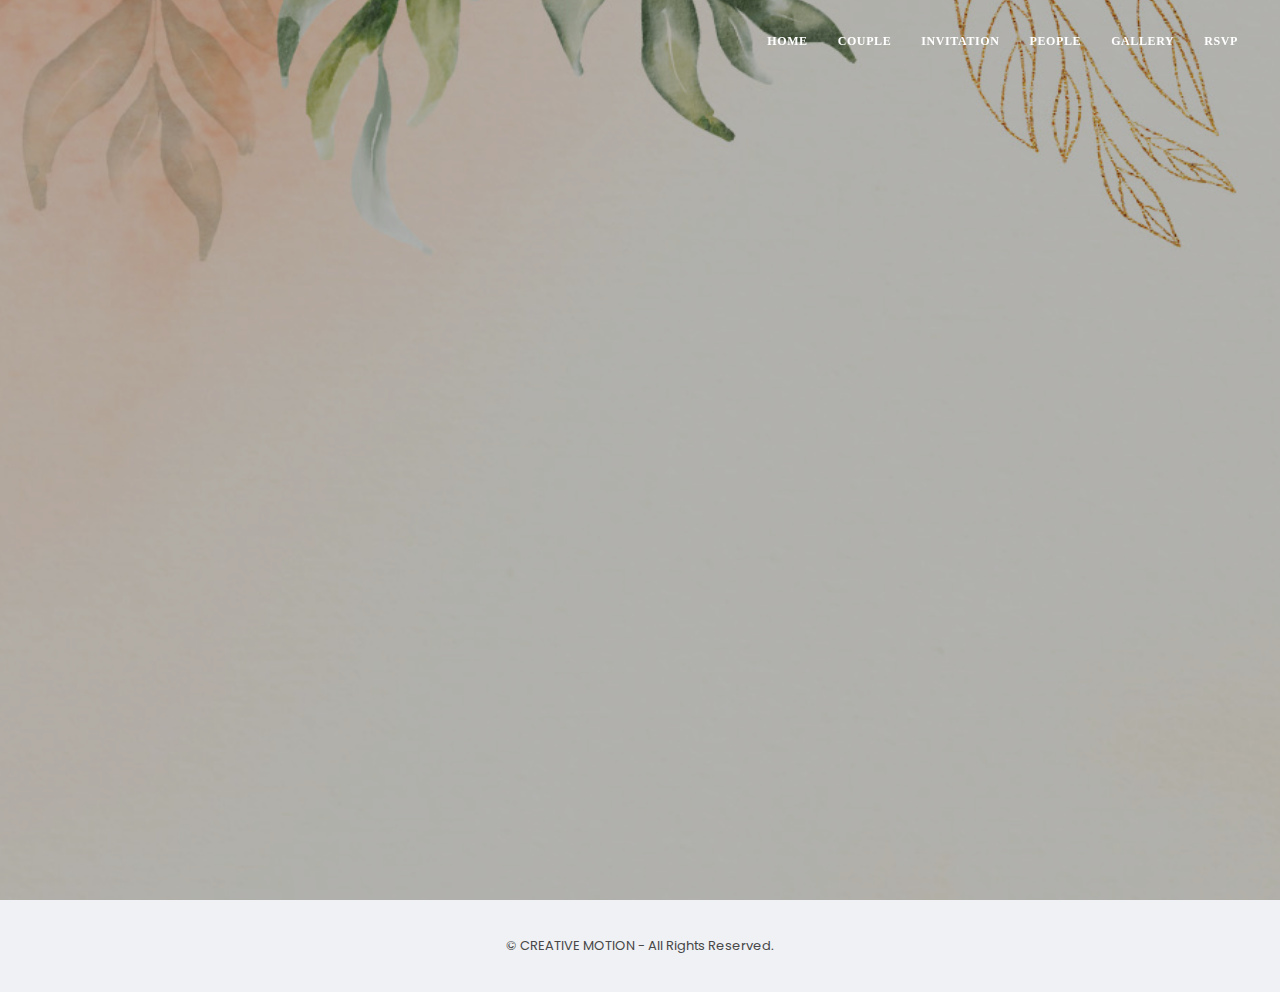
==== commit 7c90d383: "Update index.html" ====
--- a/index.html
+++ b/index.html
@@ -50,7 +50,7 @@
                                     </li>
                                     <li><a href="page-about-me-creative.html" style="font-family:cinzel;">People</a>
                                     </li>
-                                    <li><a href="portfolio-page-grid-gallery.html" style="font-family:cinzel;">Gallery</a>
+                                    <li><a href="#" style="font-family:cinzel;">Gallery</a>
                                     </li>
                                     <li><a href="https://forms.gle/JfdhYHwZmg15Q9N26" target="_blank" rel="noopener" style="font-family:cinzel;">RSVP</a>
                                     </li>
